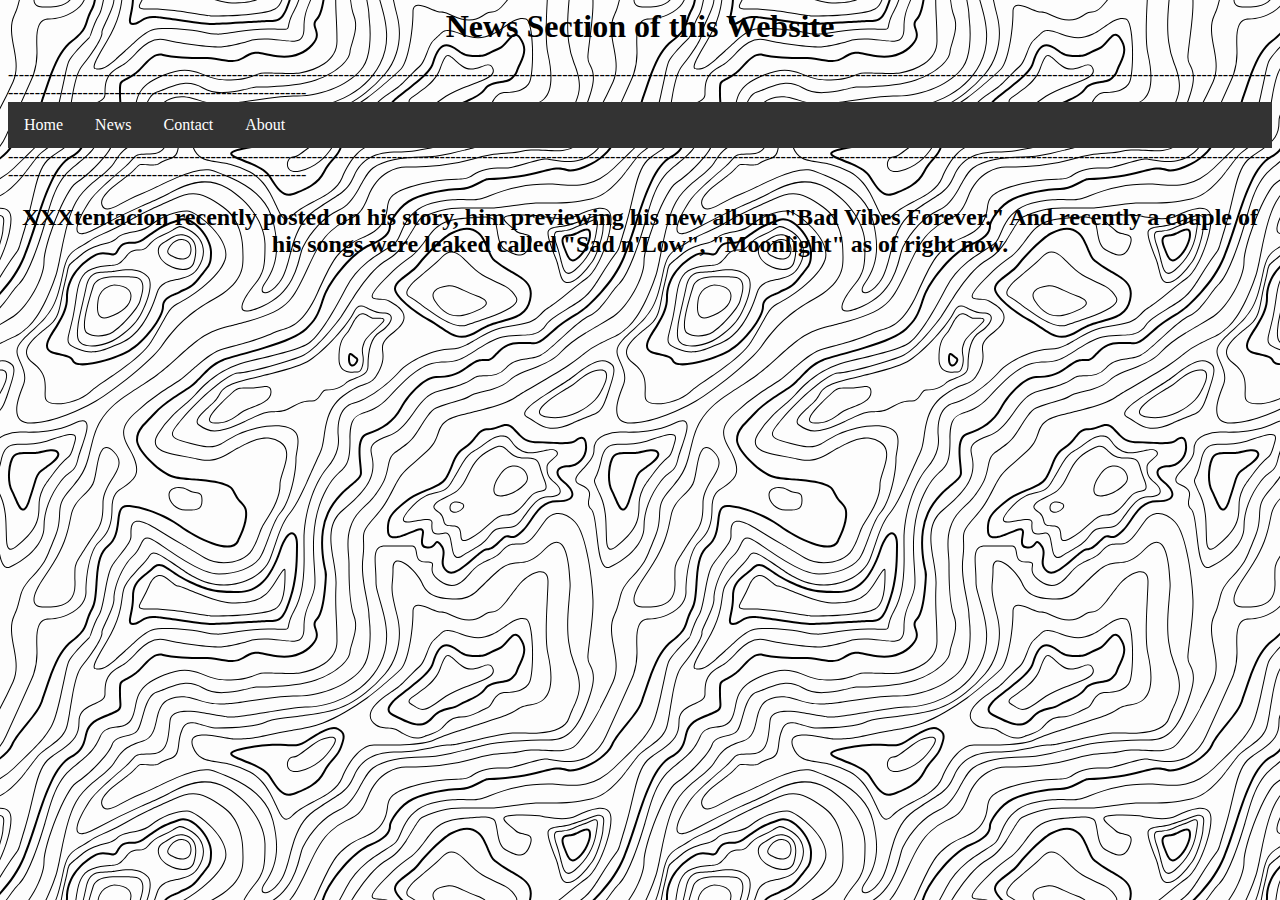
==== news.html @ 8e0815b3 "added new pages" ====
<html>
    <head>
        <link rel="stylesheet" type="text/css" href="css/style.css">  
    </head>

    <body>
        <h1 id="News">News Section of this Website</h1>
[base64]
       <ul>
        <li><a href="index.html">Home</a></li>
        <li><a href="news.html">News</a></li>
        <li><a href="contact.html">Contact</a></li>
        <li><a href="about.html">About</a></li>
       </ul>     
[base64]        

       <h2 id="News">XXXtentacion recently posted on his story, him previewing his new album "Bad Vibes Forever." 
         And recently a couple of his songs were leaked called "Sad n'Low", "Moonlight" as of right now.</h2>
        
       <iframe width="560" height="315" src="https://www.youtube.com/embed/Jd0RZsdVs58" frameborder="0" allow="autoplay; encrypted-media" allowfullscreen></iframe>
       <iframe width="560" height="315" src="https://www.youtube.com/embed/lLjXoG60GdY" frameborder="0" allow="autoplay; encrypted-media" allowfullscreen></iframe>
        
        
        
        
    </body>

</html>
---- css/style.css ----
ul {
    list-style-type: none;
    margin: 0;
    padding: 0;
    overflow: hidden;
    background-color: #333;
}

li {
    float: left;
}

li a {
    display: block;
    color: white;
    text-align: center;
    padding: 14px 16px;
    text-decoration: none;
}

li a:hover {
    background-color: #111;
}

body {
    background-color: #fdfdfd;
background-image: url("data:image/svg+xml,%3Csvg xmlns='http://www.w3.org/2000/svg' width='600' height='600' viewBox='0 0 600 600'%3E%3Cpath fill='%23000000' fill-opacity='1' d='M600 325.1v-1.17c-6.5 3.83-13.06 7.64-14.68 8.64-10.6 6.56-18.57 12.56-24.68 19.09-5.58 5.95-12.44 10.06-22.42 14.15-1.45.6-2.96 1.2-4.83 1.9l-4.75 1.82c-9.78 3.75-14.8 6.27-18.98 10.1-4.23 3.88-9.65 6.6-16.77 8.84-1.95.6-3.99 1.17-6.47 1.8l-6.14 1.53c-5.29 1.35-8.3 2.37-10.54 3.78-3.08 1.92-6.63 3.26-12.74 5.03a384.1 384.1 0 0 1-4.82 1.36c-2.04.58-3.6 1.04-5.17 1.52a110.03 110.03 0 0 0-11.2 4.05c-2.7 1.15-5.5 3.93-8.78 8.4a157.68 157.68 0 0 0-6.15 9.2c-5.75 9.07-7.58 11.74-10.24 14.51a50.97 50.97 0 0 1-4.6 4.22c-2.33 1.9-10.39 7.54-11.81 8.74a14.68 14.68 0 0 0-3.67 4.15c-1.24 2.3-1.9 4.57-2.78 8.87-2.17 10.61-3.52 14.81-8.2 22.1-4.07 6.33-6.8 9.88-9.83 12.99-.47.48-.95.96-1.5 1.48l-3.75 3.56c-1.67 1.6-3.18 3.12-4.86 4.9a42.44 42.44 0 0 0-9.89 16.94c-2.5 8.13-2.72 15.47-1.76 27.22.47 5.82.51 6.36.51 8.18 0 10.51.12 17.53.63 25.78.24 4.05.56 7.8.97 11.22h.9c-1.13-9.58-1.5-21.83-1.5-37 0-1.86-.04-2.4-.52-8.26-.94-11.63-.72-18.87 1.73-26.85a41.44 41.44 0 0 1 9.65-16.55c1.67-1.76 3.18-3.27 4.83-4.85.63-.6 3.13-2.96 3.75-3.57a71.6 71.6 0 0 0 1.52-1.5c3.09-3.16 5.86-6.76 9.96-13.15 4.77-7.42 6.15-11.71 8.34-22.44.86-4.21 1.5-6.4 2.68-8.6.68-1.25 1.79-2.48 3.43-3.86 1.38-1.15 9.43-6.8 11.8-8.72 1.71-1.4 3.26-2.81 4.7-4.3 2.72-2.85 4.56-5.54 10.36-14.67a156.9 156.9 0 0 1 6.1-9.15c3.2-4.33 5.9-7.01 8.37-8.07 3.5-1.5 7.06-2.77 11.1-4.02a233.84 233.84 0 0 1 7.6-2.2l2.38-.67c6.19-1.79 9.81-3.16 12.98-5.15 2.14-1.33 5.08-2.33 10.27-3.65l6.14-1.53c2.5-.63 4.55-1.2 6.52-1.82 7.24-2.27 12.79-5.06 17.15-9.05 4.05-3.72 9-6.2 18.66-9.9l4.75-1.82c1.87-.72 3.39-1.31 4.85-1.91 10.1-4.15 17.07-8.32 22.76-14.4 6.05-6.45 13.95-12.4 24.49-18.92 1.56-.96 7.82-4.6 14.15-8.33v-64.58c-4 8.15-8.52 14.85-12.7 17.9-2.51 1.82-5.38 4.02-9.04 6.92a1063.87 1063.87 0 0 0-6.23 4.98l-1.27 1.02a2309.25 2309.25 0 0 1-4.87 3.9c-7.55 6-12.9 10.05-17.61 13.19-3.1 2.06-3.86 2.78-8.06 7.13-5.84 6.07-11.72 8.62-29.15 10.95-11.3 1.5-20.04 4.91-30.75 11.07-1.65.94-7.27 4.27-6.97 4.1-2.7 1.58-4.69 2.69-6.64 3.66-5.63 2.8-10.47 4.17-15.71 4.17-17.13 0-41.44 11.51-51.63 22.83-12.05 13.4-31.42 27.7-45.25 31.16-7.4 1.85-11.85 7.05-14.04 14.69-1.26 4.4-1.58 8.28-1.58 13.82 0 .82.01.98.24 3.63.45 5.18.35 8.72-.77 13.26-1.53 6.2-4.89 12.6-10.59 19.43-13.87 16.65-22.88 46.58-22.88 71.68 0 2.39.02 4.26.06 8.75.12 10.8.1 15.8-.22 21.95-.56 11.18-2.09 20.73-5 29.3h-1.05c2.94-8.56 4.49-18.12 5.05-29.35.31-6.13.34-11.1.22-21.9-.04-4.48-.06-6.36-.06-8.75 0-25.32 9.07-55.47 23.12-72.32 5.6-6.72 8.88-12.99 10.38-19.03 1.09-4.4 1.18-7.85.74-12.93-.23-2.7-.24-2.86-.24-3.72 0-5.62.32-9.57 1.62-14.1 2.28-7.95 6.97-13.44 14.76-15.39 13.6-3.4 32.82-17.59 44.75-30.84C409 360.14 433.58 348.5 451 348.5c5.07 0 9.77-1.33 15.26-4.07 1.93-.96 3.9-2.05 6.58-3.62-.3.18 5.33-3.16 6.98-4.11 10.82-6.21 19.66-9.67 31.11-11.2 17.23-2.3 22.9-4.75 28.57-10.64 4.25-4.41 5.04-5.16 8.22-7.28 4.68-3.11 10.01-7.14 17.55-13.14a1113.33 1113.33 0 0 0 4.86-3.89l1.28-1.02a4668.54 4668.54 0 0 1 6.23-4.98c3.67-2.9 6.55-5.12 9.07-6.95 4.37-3.19 9.16-10.56 13.29-19.4v66.9zm0-116.23c-.62.01-1.27.06-1.95.13-6.13.63-13.83 3.45-21.83 7.45-3.64 1.82-8.46 2.67-14.17 2.71-4.7.04-9.72-.47-14.73-1.33-1.7-.3-3.26-.61-4.67-.93a31.55 31.55 0 0 0-3.55-.57 273.4 273.4 0 0 0-16.66-.88c-10.42-.16-17.2.74-17.97 2.73-.38.97.6 2.55 3.03 4.87 1.01.97 2.22 2.03 4.04 3.55a1746.07 1746.07 0 0 0 4.79 4.02c1.39 1.2 3.1 1.92 5.5 2.5.7.16.86.2 2.64.54 3.53.7 5.03 1.25 6.15 2.63 1.41 1.76 1.4 4.54-.15 8.88-2.44 6.83-5.72 10.05-10.19 10.33-3.63.23-7.6-1.29-14.52-5.06-4.53-2.47-6.82-7.3-8.32-15.26-.17-.87-.32-1.78-.5-2.86l-.43-2.76c-1.05-6.58-1.9-9.2-3.73-10.11-.81-.4-1.59-.74-2.36-1-2.27-.77-4.6-1.02-8.1-.92-2.29.07-14.7 1-13.77.93-20.55 1.37-28.8 5.05-37.09 14.99a133.07 133.07 0 0 0-4.25 5.44l-2.3 3.09-2.51 3.32c-4.1 5.36-7.06 8.48-10.39 11.12-.65.52-1.33 1.04-2.13 1.62l-4.11 2.94a106.8 106.8 0 0 0-5.16 3.99c-4.55 3.74-9.74 8.6-16.25 15.38-8.25 8.58-11.78 13.54-11.7 15.95.07 1.65 1.64 2.11 6.79 2.38 1.61.09 2.15.12 2.98.2 2.95.24 5.09.73 6.81 1.68 7.48 4.15 11.63 7.26 13.95 11.58 3.3 6.15.8 12.88-8.89 20.26-8.28 6.3-11.1 10.37-11.31 14.96-.06 1.17 0 1.93.26 4.43.69 6.47.25 10.65-2.8 17.42a44.23 44.23 0 0 1-4.16 7.53c-2.82 3.97-5.47 5.74-10.6 7.69-.43.16-3.34 1.23-4.27 1.59-1.8.68-3.38 1.36-5.01 2.14-4.18 2-8.4 4.6-13.1 8.24-8.44 6.51-13.23 14.56-15.98 25.06-1.1 4.2-1.55 6.81-2.8 15.21-1.26 8.6-2.17 12.64-4.08 16.55-2.1 4.28-11.93 26.59-12.97 28.88a382.7 382.7 0 0 1-6.37 13.41c-4.07 8.11-7.61 14.07-10.73 17.81-5.38 6.46-8.98 14.37-13.77 28.42a810.14 810.14 0 0 0-1.89 5.6c-1.8 5.35-2.96 8.6-4.26 11.85-6.13 15.32-25.43 26.31-46.46 26.31-11.2 0-20.58-2.74-31.02-8.55-5.6-3.13-4.55-2.42-22.26-14.54-14.33-9.8-17.7-10.73-20.47-6.9-.37.5-1.81 2.74-1.83 2.77a52.24 52.24 0 0 1-4.94 5.9c-.73.79-5.52 5.87-6.97 7.45-2.38 2.6-4.3 4.81-5.98 6.93a45.6 45.6 0 0 0-5.08 7.66c-1.29 2.57-1.9 5.25-2.66 10.6a997.6 997.6 0 0 1-.46 3.18h-1l.47-3.32c.77-5.45 1.4-8.2 2.75-10.9a46.54 46.54 0 0 1 5.2-7.84c1.7-2.14 3.63-4.38 6.03-6.98 1.45-1.59 6.24-6.68 6.96-7.46a51.58 51.58 0 0 0 4.84-5.78s1.47-2.26 1.86-2.8c3.25-4.5 7.08-3.44 21.84 6.67 17.67 12.08 16.62 11.38 22.19 14.48 10.3 5.73 19.5 8.43 30.53 8.43 20.65 0 39.57-10.77 45.54-25.69a219.7 219.7 0 0 0 4.24-11.8 6752.32 6752.32 0 0 0 1.88-5.6c4.83-14.16 8.47-22.14 13.96-28.73 3.05-3.66 6.56-9.57 10.6-17.61 1.97-3.93 4.04-8.31 6.35-13.38 1.03-2.28 10.88-24.61 12.98-28.91 1.85-3.79 2.75-7.76 4-16.25 1.24-8.44 1.7-11.07 2.81-15.32 2.8-10.7 7.71-18.94 16.33-25.6a73.18 73.18 0 0 1 13.29-8.35c1.66-.8 3.27-1.48 5.08-2.18.94-.36 3.86-1.43 4.28-1.59 4.95-1.88 7.44-3.55 10.14-7.33 1.35-1.9 2.68-4.3 4.06-7.37 2.97-6.58 3.39-10.59 2.72-16.9a27.13 27.13 0 0 1-.27-4.58c.22-4.94 3.21-9.24 11.7-15.7 9.33-7.11 11.66-13.34 8.62-19-2.2-4.09-6.25-7.12-13.55-11.17-1.57-.88-3.6-1.33-6.42-1.57-.8-.07-1.34-.1-2.95-.19-5.77-.3-7.63-.85-7.72-3.34-.1-2.81 3.5-7.87 11.97-16.69 6.53-6.8 11.75-11.69 16.33-15.45 1.79-1.47 3.42-2.72 5.2-4.03l4.12-2.94c.79-.58 1.46-1.08 2.1-1.59 3.26-2.6 6.16-5.65 10.21-10.94a383.2 383.2 0 0 0 2.5-3.32l2.31-3.09c1.8-2.39 3.04-4 4.29-5.48 8.47-10.17 16.98-13.96 37.27-15.3-.44.02 12-.9 14.32-.98 3.62-.1 6.05.16 8.46.98.8.27 1.62.62 2.47 1.04 2.27 1.14 3.17 3.87 4.27 10.85l.44 2.76c.17 1.07.33 1.97.5 2.83 1.44 7.69 3.62 12.29 7.8 14.57 6.76 3.68 10.6 5.15 13.99 4.94 4-.25 6.99-3.17 9.3-9.67 1.45-4.04 1.46-6.49.32-7.92-.9-1.12-2.28-1.62-5.57-2.27a55.8 55.8 0 0 1-2.67-.55c-2.54-.6-4.39-1.4-5.93-2.71a252.63 252.63 0 0 0-4.78-4.01 84.35 84.35 0 0 1-4.08-3.6c-2.73-2.6-3.86-4.43-3.28-5.95 1.02-2.64 7.82-3.54 18.93-3.37a230.56 230.56 0 0 1 16.73.88c2.76.39 3.2.49 3.68.6 1.4.3 2.95.62 4.62.91a82.9 82.9 0 0 0 14.56 1.32c5.56-.04 10.24-.86 13.73-2.6 8.1-4.05 15.89-6.9 22.17-7.56.7-.07 1.4-.11 2.05-.13v1zm0-100.94v1.5c-8.62 16.05-17.27 29.55-23.65 35.92-3.19 3.2-7.62 4.9-13.54 5.56-4.45.48-8.28.4-19.18-.2-9.91-.55-15.32-.44-20.52.78a84.05 84.05 0 0 1-15 2.11l-2.25.14c-12.49.75-19.37 1.78-32.72 5.74-4.5 1.33-9.27 2.49-14.3 3.48a246.27 246.27 0 0 1-32.6 3.97c-7.56.45-13.21.57-20.24.57-5.4 0-11.9 1.61-18 5.18-8.3 4.87-15.06 12.87-19.53 24.5a68.57 68.57 0 0 1-4.56 9.8c-3.6 6.2-6.92 8.99-13.38 12.18l-4.03 1.96a64.48 64.48 0 0 0-15.16 10.25c-8.2 7.33-13.72 16.63-22.54 35.6l-2.08 4.49c-7.3 15.7-11.5 23.3-17.35 29.87-7.7 8.66-20.25 14.42-40.31 20.08-4.37 1.23-19.04 5.08-19.24 5.13-6.92 1.87-11.68 3.34-15.63 4.92-10.55 4.22-18.71 10.52-36.38 26.52l-1.7 1.54c-8.58 7.76-13.41 11.9-18.81 15.88-3.95 2.9-8 5.67-12.97 8.91-2.06 1.34-10.3 6.6-12.33 7.94-11.52 7.5-18.53 13.04-24.62 20.08a62.01 62.01 0 0 0-6.44 8.85c-4.13 6.91-6.27 13.15-9.2 25.11l-1.54 6.26c-.6 2.45-1.15 4.54-1.72 6.58-2.97 10.7-6.9 17.36-14.78 26.91L69.6 491a148.51 148.51 0 0 0-4.19 5.3 23.9 23.9 0 0 0-3.44 6.28c-1.16 3.23-1.52 5.9-1.87 11.94-.58 10.05-1.42 15.04-4.63 22.67-1.57 3.72-5.66 14.02-6.41 15.8a73.46 73.46 0 0 1-3.57 7.4c-2.88 5.14-6.71 10.12-13.12 16.95-5.96 6.36-8.87 10.9-10.61 16a56.88 56.88 0 0 0-1.38 4.82l-.46 1.84h-1.03l.52-2.08c.52-2.09.92-3.49 1.4-4.9 1.8-5.25 4.78-9.9 10.84-16.36 6.35-6.78 10.13-11.7 12.97-16.77a72.5 72.5 0 0 0 3.52-7.29c.75-1.76 4.84-12.06 6.4-15.8 3.17-7.5 3.99-12.4 4.56-22.33.35-6.14.72-8.88 1.93-12.23a24.9 24.9 0 0 1 3.58-6.54c1.27-1.7 2.6-3.37 4.22-5.34l4.11-4.95c7.8-9.46 11.66-16 14.59-26.54.56-2.04 1.1-4.12 1.71-6.56l1.53-6.26c2.96-12.04 5.13-18.36 9.32-25.39 1.84-3.08 4-6.05 6.54-8.99 6.17-7.12 13.24-12.7 24.83-20.26 2.05-1.33 10.28-6.6 12.33-7.94 4.96-3.22 9-5.98 12.92-8.87 5.37-3.95 10.19-8.08 18.74-15.82l1.7-1.54c17.76-16.09 25.98-22.43 36.67-26.7 4-1.6 8.8-3.09 15.75-4.96.21-.06 14.87-3.9 19.22-5.13 19.9-5.61 32.32-11.31 39.85-19.78 5.76-6.48 9.93-14.02 17.18-29.64l2.09-4.5c8.87-19.07 14.44-28.46 22.77-35.9a65.48 65.48 0 0 1 15.38-10.4l4.04-1.97c6.3-3.1 9.47-5.77 12.96-11.77a67.6 67.6 0 0 0 4.48-9.67c4.56-11.84 11.47-20.02 19.97-25 6.25-3.66 12.93-5.32 18.5-5.32 7.01 0 12.65-.12 20.17-.57a245.3 245.3 0 0 0 32.47-3.96c5-.98 9.75-2.13 14.22-3.45 13.43-3.98 20.38-5.02 32.94-5.78l2.24-.14c5.76-.37 9.8-.9 14.85-2.09 5.31-1.25 10.79-1.35 22.6-.7 9.04.5 12.84.58 17.21.1 5.71-.62 9.94-2.26 12.95-5.26 6.44-6.45 15.3-20.37 24.35-36.72zm0 450.21c-1.28-4.6-2.2-10.55-3.33-20.25l-.24-2.04-.23-2.03c-1.82-15.7-3.07-21.98-5.55-24.47-2.46-2.46-3.04-5.03-2.52-8.64.1-.6.18-1.1.39-2.15.69-3.54.77-5.04.08-6.84-.91-2.38-3.31-4.41-7.79-6.26-5.08-2.09-6.52-4.84-4.89-8.44.66-1.45 1.79-3.02 3.52-5.01 1.04-1.2 5.48-5.96 5.08-5.53 6.15-6.7 8.98-11.34 8.98-16.48a15.2 15.2 0 0 1 6.5-12.89v1.26a14.17 14.17 0 0 0-5.5 11.63c0 5.47-2.93 10.29-9.24 17.16.38-.42-4.04 4.33-5.07 5.5-1.67 1.93-2.75 3.43-3.36 4.77-1.37 3.04-.23 5.22 4.36 7.1 4.71 1.95 7.32 4.16 8.34 6.83.78 2.04.7 3.67-.03 7.4-.2 1.03-.3 1.51-.38 2.09-.48 3.33.03 5.59 2.23 7.8 2.74 2.74 3.98 8.96 5.84 25.06l.24 2.03.23 2.04c.82 7.01 1.53 12.06 2.34 16.03v4.33zm0-62.16c-1.4-3.13-4.43-9.9-4.95-11.17-1.02-2.53-1.25-3.8-.91-5.18.2-.84 2.05-4.68 2.32-5.33a70.79 70.79 0 0 0 3.54-11.2v3.99a62.82 62.82 0 0 1-2.62 7.6c-.31.75-2.09 4.46-2.27 5.18-.28 1.12-.08 2.22.87 4.57.41 1.02 2.5 5.7 4.02 9.09v2.45zm0-85.09c-1.65 1.66-3.66 2.9-6.4 4.13-.25.1-13.97 5.47-20.4 8.43-9.35 4.32-16.7 5.9-23.03 5.25-5.08-.53-9.02-2.25-14.77-5.92l-3.2-2.07a77.4 77.4 0 0 0-5.44-3.27c-4.05-2.18-3.25-5.8 1.47-10.47 3.71-3.68 9.6-7.93 18.73-13.8l4.46-2.82c17.95-11.33 18.22-11.5 22.27-14.74 11.25-9 19.69-14.02 26.31-15.1v1.02c-6.37 1.1-14.62 6-25.69 14.86-4.1 3.28-4.34 3.44-22.36 14.8a652.4 652.4 0 0 0-4.45 2.83c-9.07 5.83-14.92 10.05-18.57 13.66-4.31 4.28-4.95 7.13-1.7 8.88 1.7.91 3.29 1.88 5.5 3.3l3.2 2.08c5.64 3.59 9.45 5.25 14.34 5.76 6.13.64 13.32-.9 22.52-5.15 6.46-2.98 20.18-8.35 20.4-8.44 3.04-1.37 5.1-2.71 6.81-4.69v1.47zm0-41.37v1c-6.56.26-12.11 3.13-19.71 9.08l-4.63 3.68a51.87 51.87 0 0 1-4.4 3.14c-.82.52-5.51 3.33-6.22 3.76-3.31 2-6.15 3.8-8.87 5.6a112.61 112.61 0 0 0-8.16 5.92c-4.61 3.72-7.4 6.9-7.97 9.35-.63 2.67 1.48 4.53 7.05 5.46 10.7 1.78 20.92-.05 30.45-4.65a61.96 61.96 0 0 0 17.1-12.2 41.8 41.8 0 0 0 5.36-7.42v1.92a38.94 38.94 0 0 1-4.64 6.19 62.95 62.95 0 0 1-17.39 12.41c-9.7 4.68-20.13 6.55-31.05 4.73-6.06-1-8.65-3.29-7.85-6.67.64-2.74 3.53-6.05 8.31-9.9 2.35-1.9 5.1-3.88 8.24-5.97 2.73-1.82 5.58-3.61 8.9-5.62.72-.44 5.4-3.24 6.22-3.75 1.26-.8 2.6-1.76 4.3-3.09.8-.62 3.9-3.1 4.63-3.67 7.77-6.1 13.49-9.04 20.33-9.3zm0-154.6v1c-1.75-.24-4.3.23-7.82 1.55-10.01 3.75-13.8 5.07-19.15 6.76-1.78.56-2.63.83-3.87 1.24-1.48.5-3.16.76-6.74 1.16a1550.34 1550.34 0 0 0-2.64.3c-7.8.94-11.28 2.47-11.28 6.07 0 4.45 2.89 13.18 7.96 25.81a57.34 57.34 0 0 1 2.33 7.6 258.32 258.32 0 0 1 .84 3.46c1.86 7.62 3.17 10.71 5.56 11.67 2.21.88 4.7.6 7.47-.72 3.48-1.69 7.22-4.94 11.2-9.47 1.52-1.7 2.97-3.49 4.59-5.57l3.16-4.1c2.59-3.23 6.07-12.21 8.39-20.23v3.45c-2.29 7.2-5.27 14.5-7.61 17.41-.44.55-2.67 3.46-3.15 4.09-1.63 2.1-3.1 3.9-4.62 5.62-4.08 4.61-7.9 7.94-11.53 9.7-2.99 1.44-5.77 1.75-8.28.74-2.84-1.13-4.2-4.34-6.15-12.35a2097.48 2097.48 0 0 1-.84-3.46c-.8-3.2-1.47-5.45-2.28-7.46-5.14-12.8-8.04-21.55-8.04-26.19 0-4.37 3.84-6.06 12.16-7.07a160.9 160.9 0 0 1 2.65-.3c3.5-.39 5.15-.64 6.53-1.1 1.26-.42 2.1-.7 3.88-1.26 5.34-1.68 9.11-3 19.1-6.74 3.53-1.32 6.22-1.84 8.18-1.61zM0 292c10.13-11.31 18.13-23.2 23.07-35.39 3.3-8.14 6.09-16.12 10.81-30.55l1.59-4.84c6.53-19.94 10.11-29.82 14.77-39.56 6.07-12.72 12.55-21.18 20.27-25.54 6.66-3.76 10.2-7.86 12.22-13.15a46.6 46.6 0 0 0 1.86-6.58c1.23-5.2 2.05-7.59 3.93-10.36 2.45-3.62 6.27-6.53 12.1-8.96 15.78-6.58 16.73-7.04 18.05-9.01.65-.98.83-2.15.74-4.51-.03-.73-.23-3.82-.24-4A93.8 93.8 0 0 1 119 94c0-10.04.18-11.37 2.37-13.15.52-.42 1.13-.8 2.07-1.3.27-.14 2.18-1.12 2.84-1.48a68.4 68.4 0 0 0 9.12-5.87c2.06-1.54 2.64-2.14 8.01-7.93 3.78-4.09 6.21-6.36 8.96-8.12 3.64-2.33 7.2-3.12 10.9-2.11 4.4 1.2 10.81 2 18.78 2.46 6.9.4 12.9.5 21.95.5 4.87 0 8.97.47 15.4 1.57 7.77 1.33 9.3 1.54 12.38 1.54 4.05 0 7.43-.88 10.68-2.95 5.06-3.22 8.11-4.67 11.2-5.2 3.62-.64 4.77-.46 16.55 2.06 17.26 3.7 30.85 1.36 41.06-9.7 5.1-5.53 5.48-8.9 3.48-14.8-.83-2.42-1.03-3.1-1.17-4.3-.29-2.52.5-4.71 2.71-6.93 2.65-2.65 4.72-9.17 6.22-18.29h2.03c-1.56 9.71-3.77 16.65-6.83 19.7-1.79 1.8-2.36 3.39-2.14 5.28.11 1 .3 1.63 1.07 3.9 2.22 6.53 1.76 10.66-3.9 16.8-10.77 11.66-25.07 14.13-42.95 10.3-11.42-2.45-12.55-2.62-15.78-2.06-2.77.48-5.62 1.84-10.47 4.92a20.93 20.93 0 0 1-11.76 3.27c-3.25 0-4.81-.22-12.73-1.57C212.74 59.46 208.73 59 204 59c-9.1 0-15.11-.1-22.07-.5-8.09-.47-14.62-1.29-19.2-2.54-5.62-1.53-10.17 1.38-17.85 9.66-5.5 5.94-6.08 6.53-8.28 8.18a70.38 70.38 0 0 1-9.38 6.03c-.68.37-2.58 1.35-2.84 1.49-.84.44-1.35.76-1.75 1.08C121.16 83.6 121 84.8 121 94c0 1.85.06 3.54.17 5.44 0 .17.2 3.28.24 4.03.1 2.75-.13 4.29-1.08 5.71-1.67 2.5-2.27 2.8-18.95 9.74-5.48 2.29-8.99 4.96-11.2 8.24-1.71 2.51-2.47 4.73-3.64 9.7-.83 3.5-1.21 4.92-1.94 6.83-2.18 5.73-6.05 10.19-13.1 14.18-7.3 4.12-13.55 12.28-19.46 24.66-4.6 9.64-8.17 19.46-14.67 39.32l-1.58 4.84c-4.75 14.47-7.54 22.48-10.86 30.69-5.28 13.01-13.95 25.65-24.93 37.6v-2.97zm0 78v-.5l1-.01c6.32 0 7.47 5.2 4.6 13.36a60.36 60.36 0 0 1-5.6 11.3v-1.92a57.76 57.76 0 0 0 4.65-9.72c2.69-7.6 1.71-12.02-3.65-12.02-.34 0-.67 0-1 .02v-46.59a340.96 340.96 0 0 0 13.71-8.34c13.66-9.46 29.79-37.6 29.79-53.59 0-18.1 21.57-72.64 32.23-79.42 12.71-8.09 32.24-27.96 35.8-37.75 1.93-5.3 5.5-7.27 14.42-9.37 6.15-1.44 8.64-2.42 10.67-4.79 1.5-1.74 2.72-4.79 4.33-10.3.23-.78 1.9-6.68 2.43-8.46 3.62-12.08 7.3-18.49 13.47-20.39 2.5-.76 3.03-.98 9.74-3.7 7.49-3.03 11.97-4.43 17.12-4.92 6.75-.65 13.13.75 19.55 4.67 5.43 3.32 12.19 4.72 20.17 4.56 6.03-.12 12.2-1.07 19.83-2.8 1.82-.4 7.38-1.74 8.26-1.94 2.69-.6 4.34-.89 5.48-.89 4.97 0 8.93-.05 14.2-.27 7.9-.32 15.56-.92 22.75-1.88 8.5-1.14 15.9-2.73 21.88-4.82 18.9-6.62 32.64-18.3 33.67-27.59.29-2.56.4-2.96 2.79-11.11 2.33-7.95 3.21-12.93 2.72-18.23-.2-2.24-.69-4.38-1.48-6.42-1.5-3.92-2.63-9.4-3.43-16.18h.9c.77 6.47 1.89 11.72 3.47 15.82a24.93 24.93 0 0 1 1.54 6.69c.5 5.46-.4 10.54-2.77 18.6-2.36 8.06-2.47 8.47-2.74 10.95-1.09 9.75-15.1 21.68-34.33 28.41-6.06 2.12-13.52 3.72-22.09 4.87-7.22.96-14.92 1.57-22.83 1.89-5.3.21-9.27.27-14.25.27-1.04 0-2.64.27-5.26.87-.87.2-6.43 1.53-8.26 1.94-7.68 1.73-13.92 2.7-20.03 2.82-8.15.17-15.1-1.27-20.71-4.7-6.23-3.81-12.4-5.16-18.93-4.54-5.04.48-9.44 1.86-16.84 4.86-6.75 2.74-7.29 2.95-9.82 3.73-5.73 1.76-9.28 7.96-12.81 19.72-.53 1.77-2.2 7.66-2.43 8.46-1.66 5.65-2.91 8.78-4.53 10.67-2.22 2.58-4.84 3.62-12.01 5.3-7.8 1.83-11.13 3.66-12.9 8.54-3.65 10.04-23.32 30.06-36.2 38.25C65.94 190 44.5 244.2 44.5 262c0 16.34-16.3 44.78-30.22 54.41-2.14 1.48-8.24 5.12-14.28 8.68v-1.16 46.09zm0-173.7v-1.11c7.42-3.82 14.55-10.23 21.84-18.98 3.8-4.56 14.21-18.78 15.79-20.55 1.8-2.04 4.06-3.96 7.42-6.45 1.08-.8 4.92-3.57 5.49-3.99 9.36-6.85 14-11.96 15.98-19.36.8-2.98 1.54-6.78 2.46-12.3.23-1.44 2-12.46 2.56-15.79 2.87-16.77 5.73-26.79 10.07-32.1C92.46 52.43 101.5 38.13 101.5 33c0-2.54.34-3.35 6.05-15.71.68-1.49 1.25-2.74 1.77-3.93 2.5-5.75 3.9-10.04 4.14-13.36h1c-.23 3.48-1.66 7.87-4.23 13.76-.52 1.2-1.09 2.45-1.78 3.95-5.54 12.01-5.95 12.99-5.95 15.29 0 5.47-9.09 19.84-20.11 33.31-4.2 5.12-7.03 15.06-9.86 31.64-.57 3.33-2.33 14.33-2.57 15.78-.92 5.56-1.67 9.38-2.48 12.4-2.05 7.68-6.82 12.93-16.35 19.91l-5.49 3.98c-3.3 2.45-5.51 4.34-7.27 6.31-1.53 1.73-11.94 15.93-15.76 20.53-7.52 9.02-14.88 15.6-22.61 19.46zm0 361.83v-4.33c.48 2.36 1 4.35 1.6 6.15 2 6.03 4.6 8.26 8.19 6.59C28.76 557.69 43.5 542.4 43.5 527c0-16.2 6.37-31.99 17.1-46.3 1.88-2.5 3.66-4.4 5.53-6 .73-.62 1.45-1.18 2.3-1.8l2-1.43c3.68-2.68 5.32-5.28 7.08-12.59.75-3.07 1.38-5.02 4.2-13.26l.63-1.88c3.24-9.58 4.56-14.97 4.17-18.65-.48-4.43-3.8-5.23-11.3-1.64a81.12 81.12 0 0 1-9.15 3.7c-13.89 4.67-26.96 5.8-42.66 5.42l-1.95-.05-1.45-.02a39.8 39.8 0 0 0-15.05 2.96A21.81 21.81 0 0 0 0 438.37v-1.26a23.55 23.55 0 0 1 4.55-2.57 40.77 40.77 0 0 1 16.92-3.02l1.95.05c15.6.38 28.57-.75 42.32-5.37a80.12 80.12 0 0 0 9.04-3.65c8.04-3.84 12.16-2.85 12.72 2.43.42 3.89-.92 9.34-4.21 19.08l-.64 1.88c-2.8 8.2-3.43 10.15-4.16 13.18-1.82 7.52-3.59 10.34-7.47 13.16l-2 1.43c-.84.6-1.54 1.15-2.25 1.75a35.45 35.45 0 0 0-5.37 5.84c-10.61 14.15-16.9 29.74-16.9 45.7 0 15.88-15 31.45-34.29 40.45-4.3 2.01-7.39-.66-9.56-7.18-.23-.68-.44-1.39-.65-2.13zm0-62.16v-2.45l1.46 3.27c2.1 4.8 3.46 10.33 4.26 16.77.66 5.3.84 9.3 1.04 18.5.2 9.32.5 12.75 1.63 15.05 1.28 2.6 3.67 2.35 8.29-1.5 17.14-14.3 21.82-22.9 21.82-38.62 0-7.17 1.1-12.39 3.7-17.68 2.27-4.67 3.65-6.62 13.4-19.62a69.8 69.8 0 0 1 7.6-8.79 44.76 44.76 0 0 1 3.54-3.06c.38-.3.64-.52.89-.74a10.47 10.47 0 0 0 2.63-3.32 35.78 35.78 0 0 0 2.26-5.94l.37-1.2.36-1.15c.29-.91.48-1.55.66-2.16.45-1.53.74-2.68.91-3.66.38-2.2.12-3.49-.85-4.15-2.35-1.61-9.28-.24-23.8 4.94-9.54 3.4-16.12 4.17-27.85 4.26-7.71.06-10.43.4-13.25 2.12-3.48 2.12-5.84 6.4-7.58 14.26-.5 2.2-.99 4.19-1.49 5.98v-3.98l.51-2.22c1.8-8.1 4.28-12.6 8.04-14.9 3.04-1.85 5.86-2.2 13.77-2.26 11.61-.09 18.1-.84 27.51-4.2 14.93-5.32 21.95-6.71 24.7-4.83 1.38.94 1.71 2.6 1.28 5.15a33.69 33.69 0 0 1-.94 3.78l-.66 2.17-.36 1.15-.37 1.2a36.64 36.64 0 0 1-2.33 6.1c-.8 1.53-1.61 2.52-2.86 3.61l-.92.77-1.02.83c-.9.74-1.65 1.4-2.47 2.18a68.84 68.84 0 0 0-7.48 8.66c-9.7 12.93-11.07 14.87-13.31 19.46-2.52 5.15-3.59 10.22-3.59 17.24 0 16.04-4.82 24.91-22.18 39.38-5.04 4.2-8.18 4.55-9.83 1.18-1.22-2.5-1.52-5.94-1.73-15.47-.2-9.16-.38-13.15-1.03-18.4-.79-6.34-2.12-11.8-4.19-16.49L0 495.98zM379.27 0h1.04l1.5 5.26c3.28 11.56 4.89 19.33 5.26 27.8.49 11.01-1.52 21.26-6.63 31.17-7.8 15.13-20.47 26.5-36.22 34.1-12.38 5.96-26.12 9.17-36.22 9.17-6.84 0-17.24 1.38-37.27 4.62l-2.27.37c-24.5 3.99-31.65 5-37.46 5-3.49 0-4.08-.08-19.54-2.8-3.56-.64-6.32-1.1-9-1.5-20.23-2.96-31-1.2-31.96 7.86-.1.85-.18 1.72-.29 2.81l-.27 2.73c-1.1 10.9-2.02 15.73-4.31 19.96-2.9 5.34-7.77 7.95-15.63 7.95-10.2 0-12.92.6-15.5 3.17.52-.51-5.03 5.85-8.16 8.7-2.75 2.5-14.32 12.55-15.77 13.83a341.27 341.27 0 0 0-6.54 5.92c-6.97 6.49-11.81 11.76-14.6 16.15-5.92 9.3-10.48 18.04-11.69 24.08-1.66 8.3 3.67 9.54 19.02 1.21a626.23 626.23 0 0 1 44.54-21.9c3.5-1.56 14.04-6.2 15.68-6.95 5.05-2.25 8.3-3.8 10.78-5.15l1.95-1.07 2.18-1.18c1.76-.94 3.38-1.76 5-2.55 18.1-8.72 34.48-10.46 50.33-1.2 22.89 13.34 38.28 37.02 38.28 56.44 0 19.12-.73 25.13-5.18 33.2a45.32 45.32 0 0 1-4.94 7.12c-6.47 7.77-11.81 16.2-12.76 21.27-1.2 6.34 4.69 7.03 20.17-.05 13.31-6.08 22.4-14.95 28.5-26.32a80.51 80.51 0 0 0 6.1-15.13c.9-2.98 3.17-11.65 3.41-12.48a29.02 29.02 0 0 1 1.75-4.83c7.47-14.93 21.09-30.5 36.25-37.24 7.61-3.38 13-9.65 19.4-20.79.84-1.48 4.26-7.64 5.14-9.17 3.52-6.1 6.22-9.7 9.37-11.98 10.15-7.4 28.7-11.1 50.29-11.1 7.52 0 16.54-1.24 27.51-3.58a420.1 420.1 0 0 0 14.96-3.52c-1.3.33 15.54-3.98 19.42-4.89 14.15-3.33 41.07-5.01 64.11-5.01 17.36 0 27.82-9.23 38.53-38.67 6.62-18.21 6.62-26.37 2.69-34.35l-1.18-2.37A13.36 13.36 0 0 1 587.5 58c0-4.03 0-4.01 2.5-24.56.46-3.73.8-6.74 1.12-9.64.9-8.45 1.38-15.2 1.38-20.8 0-.94-.02-1.94-.04-3h1c.03 1.06.04 2.06.04 3 0 5.65-.48 12.43-1.39 20.9-.3 2.91-.66 5.93-1.11 9.66-2.5 20.45-2.5 20.47-2.5 24.44 0 1.97.45 3.57 1.45 5.68.24.51 1.16 2.35 1.17 2.36 4.06 8.24 4.06 16.68-2.65 35.13-10.84 29.8-21.63 39.33-39.47 39.33-22.96 0-49.83 1.68-63.89 4.99-3.86.9-20.69 5.2-19.4 4.88a421.05 421.05 0 0 1-14.99 3.53c-11.04 2.35-20.11 3.6-27.72 3.6-21.4 0-39.76 3.67-49.7 10.9-3 2.19-5.64 5.7-9.1 11.68-.87 1.52-4.29 7.68-5.14 9.17-6.49 11.3-12 17.71-19.86 21.2-14.9 6.63-28.38 22.03-35.75 36.77a28.17 28.17 0 0 0-1.69 4.67c-.23.8-2.5 9.49-3.4 12.5a81.48 81.48 0 0 1-6.19 15.3c-6.2 11.56-15.44 20.58-28.96 26.76-16.1 7.36-23 6.55-21.58-1.04 1-5.29 6.4-13.83 12.99-21.73a44.33 44.33 0 0 0 4.82-6.96c4.35-7.88 5.06-13.77 5.06-32.72 0-19.04-15.19-42.4-37.72-55.55-15.57-9.08-31.62-7.38-49.45 1.21a132.9 132.9 0 0 0-7.14 3.71l-1.95 1.07a158.83 158.83 0 0 1-10.85 5.19c-1.65.74-12.18 5.38-15.69 6.95a625.25 625.25 0 0 0-44.46 21.86c-15.95 8.66-22.37 7.16-20.48-2.29 1.24-6.2 5.83-15.02 11.82-24.42 2.85-4.48 7.74-9.8 14.77-16.34 1.98-1.85 4.12-3.79 6.56-5.94 1.46-1.29 13.02-11.33 15.75-13.82 3.09-2.8 8.6-9.14 8.14-8.67 2.82-2.82 5.75-3.46 16.2-3.46 7.5 0 12.04-2.43 14.75-7.42 2.2-4.07 3.11-8.84 4.2-19.59l.26-2.73.3-2.81c.56-5.42 4.47-8.5 11.23-9.6 5.44-.88 12.51-.51 21.86.86 2.7.4 5.47.86 9.04 1.49 15.33 2.7 15.96 2.8 19.36 2.8 5.73 0 12.9-1.03 37.3-5l2.27-.36c20.1-3.26 30.52-4.64 37.43-4.64 9.95 0 23.54-3.18 35.78-9.08 15.57-7.5 28.09-18.73 35.78-33.65 5.02-9.75 7-19.82 6.51-30.67-.37-8.37-1.96-16.08-5.23-27.57L379.27 0zm13.68 0h1.02c.78 3.9 1.92 8.7 3.51 14.88 3.63 14.05 3.06 27.03-.75 38.77a61 61 0 0 1-11.35 20.68 138.36 138.36 0 0 1-19.32 18.77c-11.32 9.02-23.36 15.49-35.95 18.39a258.63 258.63 0 0 1-22.57 4.07c-3.17.44-6.36.85-10.3 1.32l-9.39 1.12c-11.53 1.41-17.45 2.55-21.64 4.46-9.28 4.21-28.35 6.04-49.21 6.04-1.37 0-2.8-.12-4.3-.35-2.62-.41-5-1.03-9.14-2.29-7.34-2.21-9.63-2.75-12.63-2.56-3.9.23-6.63 2.29-8.47 6.89-1.86 4.66-2.42 7.53-3.34 14.98-1.1 8.98-2.87 12.12-9.97 14.3a40.12 40.12 0 0 0-6.8 2.66c-.63.33-1.16.64-1.76 1.02l-1.34.86c-1.9 1.14-3.86 1.49-9.25 1.49-3.2 0-8.83-.55-9.51-.39-1.22.28-.75-.14-7.14 6.24-1.5 1.5-3.49 3.18-6.32 5.37-1.52 1.18-7.16 5.43-7.94 6.03-4.96 3.78-8.33 6.6-11.06 9.38-4.88 4.98-6.85 9.15-5.56 12.7 1.34 3.67 4.07 4.42 8.9 2.82a55.72 55.72 0 0 0 7.77-3.48c1.5-.77 7.78-4.13 9.37-4.96a116.8 116.8 0 0 1 12.31-5.68 162.2 162.2 0 0 0 11.04-4.84c2.04-.97 10.74-5.16 13-6.22 4.41-2.1 8.1-3.78 11.65-5.29 17.14-7.3 29.32-9.9 37.67-6.65l5.43 2.1c2.3.88 4.17 1.62 6.02 2.38a150.9 150.9 0 0 1 13.07 6c18.34 9.63 30.35 22.13 34.79 39.87 6.96 27.85 3.6 45.53-8.08 62.4-3.97 5.75-3.52 9.2.06 8.97 4.14-.28 10.21-4.95 15.11-12.52 3.1-4.8 5.1-10.45 8.05-21.53l1.69-6.35c.66-2.47 1.24-4.52 1.83-6.5 4.93-16.56 11-27.28 21.56-34.76 7.15-5.06 23.73-15.5 25.48-16.75 6.74-4.81 10.53-9.44 14.34-18 7.74-17.44 21.09-24.34 44.47-24.34 9.36 0 17.91-1.13 29.53-3.49a624.86 624.86 0 0 0 6.2-1.28c2.4-.5 4.07-.84 5.66-1.13 4.03-.74 7.04-1.1 9.61-1.1 4.44 0 9.39-1 31.39-5.99l2.95-.66c16.34-3.67 25.64-5.35 31.66-5.35 1.54 0 2.4.01 6.4.1 7.8.15 12.27.13 17.33-.2 16.41-1.06 26.73-5.36 29.8-14.56a87.1 87.1 0 0 1 3.55-8.83c-.15.31 2.29-4.96 2.9-6.38 5.38-12.3 5.57-21.92-1.44-39.44a86.4 86.4 0 0 1-5.26-20.72c-1.61-11.98-1.38-23.14.1-40.35l.2-2.12h1l-.2 2.2c-1.48 17.15-1.7 28.24-.11 40.14a85.4 85.4 0 0 0 5.2 20.47c7.1 17.78 6.91 27.67 1.43 40.22-.62 1.43-3.06 6.72-2.91 6.4a86.17 86.17 0 0 0-3.52 8.73c-3.23 9.72-13.9 14.15-30.68 15.24-5.1.33-9.58.35-17.42.2-3.98-.09-4.84-.1-6.37-.1-5.91 0-15.18 1.67-31.44 5.32l-2.95.67c-22.16 5.02-27.05 6.01-31.61 6.01-2.5 0-5.45.36-9.43 1.09-1.58.29-3.25.62-5.64 1.11a4894.21 4894.21 0 0 0-6.2 1.29c-11.68 2.37-20.3 3.51-29.73 3.51-23.02 0-36 6.71-43.53 23.66-3.9 8.8-7.82 13.58-14.7 18.5-1.78 1.27-18.36 11.7-25.48 16.75-10.34 7.32-16.3 17.87-21.19 34.23-.58 1.96-1.15 4-1.82 6.47l-1.69 6.35c-2.98 11.18-5 16.9-8.17 21.81-5.05 7.81-11.37 12.68-15.89 12.98-4.7.31-5.3-4.23-.94-10.53 11.52-16.64 14.82-34.03 7.92-61.6-4.35-17.42-16.16-29.72-34.27-39.22-4-2.1-8.2-4-12.99-5.97-1.84-.75-3.7-1.49-6-2.38l-5.43-2.08c-8.03-3.12-20.02-.58-36.92 6.63-3.52 1.5-7.21 3.19-11.61 5.27l-13 6.22c-4.71 2.22-8.16 3.75-11.11 4.88a115.87 115.87 0 0 0-12.21 5.63c-1.58.83-7.86 4.18-9.37 4.96a56.55 56.55 0 0 1-7.9 3.54c-5.3 1.75-8.62.85-10.17-3.43-1.46-4.02.66-8.5 5.8-13.74 2.75-2.82 6.16-5.66 11.15-9.48.79-.6 6.43-4.85 7.94-6.02a66.96 66.96 0 0 0 6.23-5.28c6.74-6.74 6.1-6.16 7.61-6.51.87-.2 6.69.36 9.74.36 5.22 0 7.03-.32 8.74-1.35l1.31-.84c.62-.4 1.18-.72 1.84-1.07a41.07 41.07 0 0 1 6.96-2.72c6.64-2.04 8.22-4.84 9.28-13.47.93-7.53 1.5-10.47 3.4-15.24 1.99-4.95 5.04-7.26 9.34-7.51 3.17-.2 5.5.35 12.97 2.6a63.54 63.54 0 0 0 9.02 2.26c1.45.22 2.83.34 4.14.34 20.71 0 39.7-1.82 48.8-5.96 4.32-1.96 10.29-3.1 21.93-4.53l9.4-1.12c3.92-.48 7.11-.88 10.27-1.32 8.16-1.14 15.4-2.43 22.49-4.06 12.42-2.86 24.33-9.26 35.55-18.2a137.4 137.4 0 0 0 19.18-18.64 60.02 60.02 0 0 0 11.15-20.32c3.76-11.57 4.32-24.36.75-38.23A284.86 284.86 0 0 1 392.95 0zM506.7 0h1.26c-.5.66-.9 1.18-1.17 1.51-3.95 4.96-6.9 7.92-9.82 9.57A10.02 10.02 0 0 1 492 12.5c-2.38 0-4.24.67-6.71 2.21l-2.65 1.71c-4.38 2.8-8.01 4.08-13.64 4.08-5.6 0-9.99-1.26-16.08-4.05a202.63 202.63 0 0 1-2.3-1.06l-2.18-.98c-1.6-.7-2.92-1.17-4.17-1.48a13.42 13.42 0 0 0-3.27-.43c-2.3 0-4.3-.68-11-3.37l-1.56-.62c-5-1.97-8.1-2.82-10.52-2.66-2.93.2-4.42 2.03-4.42 6.15 0 20.76-5.21 50.42-12.15 57.35-7.58 7.59-26.55 23.7-34.06 29.06-13.16 9.4-31.17 20.2-44.11 25.06a106.87 106.87 0 0 1-13.32 4.03c-3.28.78-6.6 1.43-11.25 2.24-.53.1-8.8 1.5-11.5 1.99-4.86.87-9.3 1.74-14 2.76-20.62 4.48-25.07 5.01-38.11 5.01-2.49 0-2.9-.07-14.05-2-2.42-.42-4.31-.73-6.15-1-8.11-1.19-13.83-1.36-17.64-.2-4.54 1.4-5.93 4.65-3.7 10.52 2.02 5.28 4.84 8.61 8.84 10.74 3.26 1.74 6.75 2.6 13.82 3.71 9.42 1.48 10.94 1.75 15.5 2.92a78.2 78.2 0 0 1 18.62 7.37c8.3 4.58 14.58 11.5 19.98 20.89 2.73 4.73 9.46 19.33 10.54 21.19 3.4 5.85 6.26 6.63 10.89 2 4.95-4.94 10.35-8.37 21.13-14.06.47-.25 2.06-1.1 2.12-1.12 7.98-4.21 11.92-6.51 15.87-9.54 5.11-3.9 8.66-8.1 10.77-13.11 8.52-20.24 20.75-33.31 32.46-33.31l5.5.03c10.53.08 17.35.02 24.9-.31 13.66-.62 23.78-2.09 29.39-4.67 5.85-2.7 13.42-5.49 24.18-9.02 3.46-1.14 6.29-2.05 12.7-4.1 7.7-2.45 11.08-3.54 15.17-4.9a1059.43 1059.43 0 0 1 11.33-3.72c3.67-1.2 5.96-2 8.03-2.78a59.88 59.88 0 0 0 6.66-2.94c1.87-.98 3.76-2.1 5.86-3.5 3.48-2.33 6.15-3.13 12.04-4.13l1.15-.2c5.71-1.01 9-2.3 12.76-5.63 7.82-6.96 8.58-23.18 3.84-44.52-1.7-7.67-2.1-19.28-1.57-35.47A837.22 837.22 0 0 1 546.76 0h1l-.15 3.06c-.32 6.42-.53 11.02-.68 15.62-.51 16.1-.12 27.65 1.56 35.21 4.82 21.68 4.04 38.2-4.16 45.48-3.91 3.48-7.37 4.84-13.24 5.87l-1.16.2c-5.76.99-8.32 1.75-11.65 3.98a63.73 63.73 0 0 1-5.96 3.56 60.86 60.86 0 0 1-6.77 2.99c-2.09.79-4.39 1.58-8.07 2.79a5398.31 5398.31 0 0 1-11.32 3.71c-4.1 1.37-7.48 2.46-15.18 4.92-6.42 2.04-9.24 2.95-12.7 4.08-10.73 3.53-18.27 6.3-24.07 8.98-5.76 2.66-15.97 4.14-29.77 4.77-7.56.33-14.4.39-24.95.31l-5.49-.03c-11.19 0-23.16 12.79-31.54 32.7-2.19 5.19-5.84 9.52-11.08 13.52-4.02 3.07-7.99 5.39-16.01 9.62l-2.12 1.12c-10.7 5.65-16.04 9.04-20.9 13.9-5.14 5.14-8.75 4.15-12.45-2.22-1.12-1.92-7.85-16.5-10.54-21.2-5.33-9.24-11.48-16.02-19.6-20.5a77.2 77.2 0 0 0-18.4-7.28c-4.5-1.17-6.02-1.43-15.4-2.9-7.17-1.12-10.74-2-14.13-3.81-4.22-2.25-7.2-5.77-9.3-11.27-2.43-6.39-.78-10.26 4.34-11.83 4-1.22 9.82-1.05 18.08.17 1.84.27 3.74.58 6.17 1 11.02 1.9 11.48 1.98 13.88 1.98 12.96 0 17.35-.52 37.9-4.99 4.71-1.02 9.16-1.9 14.03-2.77 2.71-.48 10.98-1.9 11.5-1.98 4.64-.81 7.95-1.46 11.2-2.23 4.55-1.07 8.76-2.34 13.2-4 12.83-4.81 30.79-15.59 43.88-24.94 7.47-5.33 26.4-21.4 33.94-28.94C407.3 61.98 412.5 32.49 412.5 12c0-4.61 1.86-6.9 5.35-7.15 2.63-.18 5.8.7 10.96 2.73l1.56.62c6.53 2.62 8.53 3.3 10.63 3.3 1.14 0 2.3.16 3.5.46 1.32.33 2.68.82 4.34 1.53a90.97 90.97 0 0 1 3.34 1.52l1.15.54c5.98 2.73 10.23 3.95 15.67 3.95 5.41 0 8.87-1.21 13.1-3.92.2-.13 2.1-1.38 2.66-1.72 2.62-1.63 4.64-2.36 7.24-2.36 1.47 0 2.94-.43 4.47-1.3 2.78-1.56 5.67-4.45 9.54-9.31l.7-.89zM324.54 600h-2.03c.49-2.96.91-6.2 1.28-9.66.44-4.1.76-8.25.98-12.21.08-1.39.14-2.65-.35-7.29-.47-1.94-.93-4.14-1.36-6.54-2.01-11.26-2.66-22.9-1.14-33.78a60.76 60.76 0 0 1 5.18-17.95 70.78 70.78 0 0 1 12.6-18.22c3.38-3.6 5.53-5.5 11.83-10.79 4.5-3.78 6.35-5.56 7.52-7.5.64-1.07.95-2.06.95-3.06 0-1.75 0-1.74-.75-9.23-.36-3.7-.57-6.3-.68-8.96-.5-12.1 1.62-19.6 8.11-21.76 15.9-5.3 25.89-12.1 33.45-25.54C409.6 390.65 425.85 376 436 376c12.36 0 20-1.96 29.41-8.8 6.76-4.92 9.5-6.6 12.47-7.46 2.22-.64 3.8-.74 9.12-.74 1.86 0 3.53-.83 5.57-2.62 1.08-.96 5.11-5.12 5.6-5.6 6.04-5.85 11.98-8.78 20.83-8.78 2.45 0 4.54.04 7.32.12 7.51.23 8.87.17 11.27-.7 3.03-1.1 5.53-3.03 14.75-11.17 8-7.06 10.72-8.92 22.87-16.47 1.44-.9 2.59-1.63 3.69-2.37a69.45 69.45 0 0 0 9.46-7.5c4.12-3.88 8.02-7.85 11.64-11.9v2.98a201.58 201.58 0 0 1-10.27 10.38c-3.18 3-6.2 5.35-9.72 7.7-1.12.76-2.28 1.5-3.75 2.4-12.05 7.5-14.71 9.32-22.6 16.28-9.46 8.35-12.01 10.32-15.39 11.55-2.74 1-4.19 1.06-12.01.82-2.76-.08-4.83-.12-7.26-.12-8.27 0-13.75 2.7-19.43 8.22-.44.43-4.52 4.64-5.68 5.66-2.37 2.09-4.46 3.12-6.89 3.12-5.1 0-6.6.1-8.56.66-2.67.78-5.29 2.37-11.85 7.15-9.8 7.13-17.85 9.19-30.59 9.19-9.22 0-24.96 14.2-34.13 30.49-7.84 13.94-18.24 21.02-34.55 26.46-5.31 1.77-7.21 8.51-6.75 19.78.1 2.6.31 5.19.68 8.84.75 7.62.75 7.58.75 9.43 0 1.38-.42 2.73-1.24 4.09-1.33 2.2-3.26 4.07-7.94 8-6.25 5.24-8.36 7.12-11.67 10.63a68.8 68.8 0 0 0-12.25 17.71 58.8 58.8 0 0 0-5 17.36c-1.49 10.66-.85 22.09 1.13 33.15.43 2.37.88 4.53 1.33 6.44.16.66.3 1.25.6 4.06a249.3 249.3 0 0 1-1.17 16.12c-.37 3.37-.78 6.53-1.25 9.44zm-13.4 0h-1.05l.12-.28c3.07-7.16 4.29-11.83 4.29-18.72 0-3.57-.07-4.93-.76-15.65-.77-12.04-1-19.64-.55-28.3.58-11.5 2.4-22.1 5.81-32.16 1.3-3.8 2.8-7.5 4.55-11.1 3.46-7.14 6.83-12.39 10.42-16.6a59.02 59.02 0 0 1 4.35-4.56c.43-.4 3-2.8 3.67-3.45 5.72-5.6 7.51-11.52 7.51-29.18 0-18.84 2.9-23.77 15.82-28.24 1.09-.37 1.92-.67 2.77-.98a51.3 51.3 0 0 0 6.1-2.7c4.95-2.6 9.64-6.22 14.44-11.42 25.5-27.63 37.15-35.16 56.37-35.16 8.28 0 14.54-1.95 22-6.3 1.78-1.03 13.82-8.82 18.16-11.27 2.83-1.59 5.66-3.03 8.63-4.39 7.92-3.6 13.97-4.45 26.6-4.8 7.53-.2 10.7-.49 14.26-1.58 4.55-1.4 8.06-4 10.93-8.43 2.2-3.41 6.85-7.08 14.66-12.06 1.61-1.03 3.27-2.05 5.65-3.5 9.53-5.85 11.56-7.13 14.81-9.57 5.34-4 9.3-8.37 13.68-14.77a204.2 204.2 0 0 0 5.62-8.75v1.9c-1.97 3.17-3.4 5.38-4.8 7.42-4.42 6.48-8.46 10.92-13.9 15-3.29 2.46-5.32 3.75-14.89 9.61a375.06 375.06 0 0 0-5.63 3.5c-7.7 4.9-12.26 8.52-14.36 11.76-3 4.63-6.7 7.39-11.48 8.85-3.68 1.12-6.9 1.42-14.53 1.63-12.5.34-18.44 1.18-26.2 4.7a111.08 111.08 0 0 0-8.56 4.35c-4.3 2.43-16.34 10.22-18.15 11.27-7.6 4.43-14.03 6.43-22.5 6.43-18.87 0-30.3 7.4-55.63 34.84-4.88 5.28-9.67 8.97-14.7 11.62-2 1.05-4 1.92-6.23 2.75-.86.32-1.7.62-5.37 1.87-5.08 1.76-7.44 3.25-9.28 6.37-2.23 3.78-3.29 9.94-3.29 20.05 0 17.9-1.87 24.07-7.8 29.89-.69.67-3.27 3.06-3.69 3.46a58.04 58.04 0 0 0-4.28 4.49c-3.53 4.14-6.86 9.32-10.28 16.38a95.19 95.19 0 0 0-4.5 10.99c-3.38 9.97-5.18 20.48-5.76 31.9-.44 8.6-.22 16.17.55 28.17.69 10.76.76 12.12.76 15.72 0 6.35-1.02 10.87-4.35 19zm25.08 0h-1c-.04-4.73.06-9.39.28-15.02.26-6.41-.4-11.79-2.53-24.37l-.31-1.86c-2.12-12.55-2.76-19.35-1.97-26.47 1.03-9.25 4.75-16.68 12-22.67 22.04-18.2 29.81-30.18 29.81-44.61 0-2.6-.3-4.81-.98-8.17-.97-4.79-1.1-5.68-.97-7.57.2-2.56 1.27-4.7 3.56-6.72 2.67-2.35 7.05-4.6 13.72-7.01 9.72-3.5 15.52-9.18 24.3-21.57l1.78-2.5c4.48-6.33 7.1-9.63 10.43-12.78 4.31-4.07 8.98-6.77 14.54-8.17 13.3-3.32 20.37-5.47 25.34-7.64a49.5 49.5 0 0 0 5.28-2.7c1.1-.65 1.75-1.04 4.24-2.6 2.7-1.68 5.22-2.08 11.38-2.28 5.44-.18 7.9-.43 10.97-1.41a21.47 21.47 0 0 0 9.54-6.22c4.87-5.3 10.03-7.61 17.79-8.9 1.07-.18 1.88-.3 3.86-.58 6.9-.97 9.94-1.69 13.48-3.62 4.5-2.45 6.79-4.44 23.46-19.68l3.14-2.85c9.65-8.71 16.12-13.83 21.42-16.48 4.25-2.12 7.6-4.69 11.22-8.6v1.45c-3.42 3.57-6.69 6-10.78 8.05-5.18 2.59-11.61 7.67-21.2 16.32l-3.12 2.85c-16.8 15.35-19.05 17.3-23.66 19.82-3.68 2-6.8 2.75-13.82 3.73-1.97.28-2.78.4-3.84.57-7.56 1.26-12.52 3.48-17.21 8.6a22.47 22.47 0 0 1-9.97 6.5c-3.2 1-5.72 1.27-11.25 1.45-5.98.2-8.39.57-10.89 2.13a144 144 0 0 1-4.25 2.61 50.48 50.48 0 0 1-5.39 2.75c-5.04 2.2-12.15 4.37-25.5 7.7-9.74 2.44-15.26 7.65-24.4 20.56l-1.77 2.5c-8.9 12.54-14.82 18.34-24.78 21.93-6.57 2.36-10.85 4.57-13.4 6.82-2.1 1.86-3.05 3.74-3.22 6.04-.13 1.76 0 2.63.95 7.3.7 3.42 1 5.7 1 8.37 0 14.79-7.93 27-30.18 45.39-7.03 5.8-10.64 13-11.64 22-.78 7-.14 13.73 1.96 26.2l.32 1.85c2.15 12.65 2.8 18.07 2.54 24.58-.22 5.57-.32 10.2-.28 14.98zM95.9 600h-2.04c.68-3.82 1.14-8.8 1.61-15.98.2-3.11.27-4.06.39-5.6 1.3-17.54 4.04-27.14 11.5-33.2 4.65-3.77 7.22-8.92 8.67-16 .51-2.52.7-3.87 1.33-9.17.66-5.5 1.16-8.06 2.24-10.36 1.45-3.09 3.82-4.69 7.39-4.69 14.28 0 38.48 9.12 53.6 20.2 8.66 6.35 21.26 13.32 31.74 17.11 13.03 4.71 21.89 4.41 24.75-1.73 1.7-3.64 1.92-4.11 2.65-5.77 2.93-6.67 4.69-12.2 5.25-17.5.23-2.17.24-4.23.02-6.2-.32-2.75-1.42-4.55-4.08-7.35l-1.32-1.37a30.59 30.59 0 0 1-2.41-2.79 30.37 30.37 0 0 1-2.5-4.07l-1.13-2.14c-1.62-3.1-2.68-4.6-4.12-5.56-5.26-3.5-14.8-5.5-28.55-6.83a272.42 272.42 0 0 0-9.04-.71l-2.18-.17c-9.57-.73-15.12-1.56-19.06-3.2C156.57 471.07 136 450.5 136 440c0-5.34 1.74-9.53 5.47-14.13 1.98-2.44 11.12-11.71 12.79-13.54 4.52-4.97 10.16-9.54 17.68-14.66 2.8-1.9 14.78-9.6 17.49-11.49a50.54 50.54 0 0 0 6.34-5.43c1.53-1.5 6.96-7.13 7.12-7.3 7.18-7.3 12.7-11.56 19.74-14.38 3.36-1.34 8.13-2.79 17.45-5.38a9577.18 9577.18 0 0 1 11.78-3.28 602.6 602.6 0 0 0 12.67-3.7c20.4-6.24 34-12.08 40.79-18.44 8.74-8.2 11.78-13.84 15.73-26.02 2.02-6.22 3.09-9.04 5.07-12.72 9.54-17.71 28.71-39.37 43.5-45.45C383.77 238.25 389 232.34 389 226c0-2.89 2.73-8.4 6.83-13.73 4.76-6.2 10.65-11.36 16.75-14.18 12.5-5.77 33.5-10.09 47.42-10.09 5.32 0 9.83-1.5 16.42-4.89 9.2-4.71 10.1-5.11 13.58-5.11 10.42 0 32.06-2.55 45.76-5.97l3.88-.98 3.47-.89c2.6-.66 4.33-1.08 5.93-1.43 3.9-.86 6.76-1.23 9.58-1.17 2.74.06 5.47.52 8.67 1.48 4.56 1.37 13.71-.9 22.87-5.68a68.07 68.07 0 0 0 9.84-6.2v2.4c-11.09 8.14-25.76 13.66-33.29 11.4a29.72 29.72 0 0 0-8.13-1.4c-2.63-.05-5.36.3-9.11 1.12a238 238 0 0 0-9.33 2.3l-3.9.99C522.38 177.43 500.58 180 490 180c-2.99 0-3.91.4-12.67 4.89-6.85 3.51-11.61 5.11-17.33 5.11-13.65 0-34.35 4.26-46.58 9.9-5.78 2.67-11.42 7.62-16 13.58-3.85 5.02-6.42 10.2-6.42 12.52 0 7.27-5.8 13.82-20.62 19.92-14.27 5.88-33.16 27.21-42.5 44.55-1.9 3.55-2.95 6.28-4.93 12.4-4.05 12.47-7.23 18.39-16.27 26.86-7.08 6.64-20.87 12.57-41.57 18.89a604.52 604.52 0 0 1-12.7 3.71 1495.1 1495.1 0 0 1-11.8 3.28c-9.24 2.58-13.97 4.01-17.24 5.32-6.73 2.69-12.05 6.8-19.05 13.92-.15.15-5.6 5.8-7.15 7.32a52.4 52.4 0 0 1-6.6 5.65c-2.74 1.92-14.75 9.63-17.5 11.5-7.4 5.04-12.94 9.52-17.33 14.35-1.72 1.9-10.8 11.11-12.71 13.46-3.47 4.26-5.03 8.03-5.03 12.87 0 9.5 20 29.5 33.38 35.08 3.67 1.53 9.1 2.34 18.45 3.05a586.23 586.23 0 0 0 4.34.32c3.24.23 5.07.37 6.93.55 14.08 1.37 23.82 3.4 29.45 7.17 1.82 1.2 3.02 2.91 4.8 6.29l1.11 2.13a28.55 28.55 0 0 0 2.34 3.81c.62.83 1.3 1.6 2.26 2.61.23.24 1.1 1.16 1.32 1.37 2.93 3.09 4.24 5.23 4.61 8.5.24 2.12.23 4.33-.01 6.64-.59 5.55-2.4 11.25-5.41 18.1-.74 1.67-.96 2.15-2.66 5.8-3.49 7.47-13.33 7.8-27.25 2.77-10.67-3.86-23.43-10.92-32.25-17.38C164.62 515.96 140.82 507 127 507c-5 0-6.4 3.02-7.64 13.29a99.03 99.03 0 0 1-1.36 9.33c-1.53 7.5-4.3 13.04-9.37 17.16-6.87 5.58-9.5 14.78-10.77 31.8-.11 1.52-.18 2.47-.38 5.57-.46 7.01-.91 11.99-1.57 15.85zm8.05 0h-1.02c.29-1.41.58-2.94.9-4.59l1.05-5.62c2.5-13.3 4.2-19.92 6.68-24.05 1.7-2.84 3.68-5.5 8.05-11.03 8.21-10.36 10.88-14.55 10.88-18.71l-.02-1.69c-.02-1.78-.02-2.7.02-3.77.21-5.05 1.47-8.2 4.64-9.4 3.92-1.5 10.39.44 20.12 6.43 9.56 5.88 17.53 10.7 25.91 15.66 1.31.78 14.27 8.41 17.67 10.45a714.21 714.21 0 0 1 6.42 3.9c13.82 8.5 38.94 5.05 46.3-7.83 3.6-6.28 4.54-8.52 7.78-17.32a82.3 82.3 0 0 1 1.18-3.07 42.27 42.27 0 0 1 4.06-7.64c9.33-13.98 14.92-26.1 14.92-36.72 0-3.66.75-6.62 3.36-14.85.52-1.64.83-2.66 1.15-3.73 3.64-12.23 3.04-19.12-4.29-24a23.1 23.1 0 0 0-9.98-3.78c-7.2-.93-14.49 1.17-23.91 5.88-1.55.78-6.64 3.44-7.6 3.93a62.6 62.6 0 0 0-4.14 2.3l-4.4 2.66c-11.62 6.92-20.4 9.18-32.81 6.08-3.32-.84-6.24-1.4-13.1-2.64-13.25-2.39-18.7-3.75-23.33-6.46-6.23-3.67-7.46-9.02-2.88-16.65A93.1 93.1 0 0 1 172 415.42a157 157 0 0 1 8.32-7.66c-.07.05 6.16-5.3 7.82-6.77a85.12 85.12 0 0 0 6.5-6.33c7.7-8.46 12.78-13.36 20.08-18.57 9.94-7.1 21.4-12.36 35.18-15.58 37.03-8.64 51-12.7 58.83-17.93 8.6-5.73 21.3-24.77 36.84-54.81 5.22-10.1 12.27-18.4 21.13-25.71 5.13-4.24 9.56-7.25 17.55-12.23 7.42-4.62 9.62-6.14 11.38-8.16a21.15 21.15 0 0 0 2.95-4.87c.61-1.3 2.87-6.47 3-6.77 1.36-3 2.56-5.4 3.95-7.73 6.53-10.97 16.03-18 31.4-20.8 12.73-2.3 19.85-2.7 29.68-2.3 3.25.13 4.13.16 5.6.14 5.15-.07 9.71-1.04 16.61-3.8 20.74-8.3 38.75-12.04 59.19-12.04 3.05 0 6.03.15 10.48.48l2.09.16c12.45.96 18.08.96 25.34-.63a49.65 49.65 0 0 0 14.09-5.45v1.15a50.52 50.52 0 0 1-13.88 5.28c-7.38 1.61-13.08 1.61-25.63.65l-2.08-.16c-4.43-.33-7.39-.48-10.41-.48-20.3 0-38.2 3.72-58.81 11.96-7.01 2.8-11.7 3.8-16.97 3.88-1.5.02-2.39-.01-5.66-.14-9.76-.4-16.8-.01-29.47 2.3-15.06 2.73-24.32 9.58-30.71 20.31a72.8 72.8 0 0 0-3.9 7.63c-.12.28-2.39 5.47-3.01 6.79a22 22 0 0 1-3.1 5.1c-1.86 2.13-4.07 3.66-11.6 8.35-7.95 4.96-12.35 7.95-17.44 12.15-8.76 7.23-15.73 15.43-20.89 25.4-15.61 30.2-28.36 49.32-37.16 55.19-7.98 5.32-21.97 9.39-59.17 18.07-13.65 3.18-24.98 8.39-34.82 15.42-7.22 5.16-12.27 10.01-19.92 18.43a86.07 86.07 0 0 1-6.57 6.4c-1.67 1.48-7.91 6.83-7.84 6.77-3.27 2.84-5.8 5.16-8.26 7.62a92.1 92.1 0 0 0-14.27 18.13c-4.3 7.16-3.22 11.89 2.53 15.26 4.47 2.63 9.88 3.99 23.24 6.39a185.7 185.7 0 0 1 12.92 2.6c12.11 3.03 20.64.84 32.06-5.96l4.4-2.65c1.66-1 2.96-1.73 4.2-2.35.95-.48 6.04-3.14 7.6-3.92 9.59-4.8 17.04-6.94 24.49-5.98a24.1 24.1 0 0 1 10.4 3.93c7.82 5.21 8.45 12.52 4.7 25.13-.32 1.07-.64 2.1-1.16 3.74-2.57 8.12-3.31 11.04-3.31 14.55 0 10.88-5.66 23.14-15.08 37.28a41.28 41.28 0 0 0-3.97 7.46c-.37.9-.73 1.82-1.18 3.04-3.25 8.85-4.21 11.13-7.84 17.47-7.67 13.42-33.43 16.95-47.7 8.18a578.4 578.4 0 0 0-6.4-3.89c-3.4-2.04-16.36-9.67-17.67-10.45-8.38-4.97-16.36-9.78-25.92-15.66-9.5-5.85-15.7-7.7-19.24-6.36-2.68 1.02-3.8 3.82-4 8.51a61.12 61.12 0 0 0-.02 3.72l.02 1.7c0 4.5-2.69 8.73-11.52 19.87-3.92 4.95-5.87 7.59-7.55 10.39-2.39 3.97-4.08 10.56-6.56 23.72l-1.05 5.62-.86 4.4zm10.5 0h-1c.03-.34.04-.68.04-1 0-12.39 8.48-33.57 19.16-43.37a26.18 26.18 0 0 0 3.67-4.17 35.8 35.8 0 0 0 2.88-4.9c.36-.72 1.75-3.66 2.1-4.36 3.22-6.29 6.84-6.54 16.97.39 1.34.9 6.07 4.16 6.4 4.38 2.62 1.8 4.67 3.2 6.7 4.56 5.03 3.39 9.37 6.2 13.51 8.7 14.33 8.67 25.49 13.27 34.11 13.27 16.86 0 32.71-5.95 39.6-14.8 1.59-2.04 3.2-5.17 5.06-9.63.8-1.92 1.64-4.06 2.67-6.8l2.74-7.33c4.66-12.44 7.76-19.06 11.56-23.27 7.9-8.79 14.87-36 14.87-52.67 0-1.9.17-3.11 1.02-8.27.37-2.2.58-3.6.74-5.07.63-5.51.21-9.46-1.68-12.39-4.6-7.1-19.7-9.23-38.46-4.78a100.57 100.57 0 0 0-18.94 6.3c-5.17 2.37-17.11 9.74-16.5 9.4-6.72 3.64-12.97 4.15-24.8 1.3-29.55-7.14-30.43-8.62-15.26-26.81 17.44-20.93 47.12-46.18 56.38-46.18 9.92 0 53.84-11.98 65.78-17.95 9.46-4.73 24.32-21.18 36.82-37.85.71-.95 13.5-21.6 19.2-29.6 9.35-13.13 18.22-22.55 26.95-27.53 7.29-4.17 13.16-10.28 18.8-18.73 1.93-2.9 10.52-17.65 12.73-20.41 1.54-1.93 3-3.21 4.52-3.89 14.07-6.25 24.22-9.04 39.2-9.04h29c4.05 0 7.36-.4 22.93-2.5l4.3-.57c9.92-1.3 16.57-1.93 21.77-1.93 1.66 0 2.95.01 6.03.04 18.61.19 28.55-.48 44.86-4.03 3.1-.67 6.13-1.78 9.11-3.31v1.12a37.96 37.96 0 0 1-8.9 3.17c-16.4 3.56-26.4 4.24-45.08 4.05-3.08-.03-4.36-.04-6.02-.04-5.15 0-11.76.63-21.64 1.92l-4.3.58c-15.64 2.11-18.94 2.5-23.06 2.5h-29c-14.81 0-24.84 2.75-38.8 8.96-1.34.6-2.69 1.78-4.14 3.6-2.16 2.68-10.72 17.39-12.68 20.33-5.72 8.57-11.7 14.8-19.13 19.04-8.57 4.9-17.36 14.23-26.63 27.24-5.68 7.97-18.47 28.64-19.22 29.63-12.6 16.8-27.52 33.32-37.18 38.15-12.06 6.03-56.14 18.05-66.22 18.05-8.82 0-38.39 25.15-55.62 45.82-14.6 17.52-14.19 18.21 14.74 25.2 11.6 2.8 17.6 2.3 24.09-1.2-.67.35 11.31-7.03 16.56-9.44 5.41-2.48 11.6-4.59 19.11-6.37 19.13-4.53 34.65-2.35 39.54 5.22 2.05 3.17 2.48 7.32 1.84 13.04a96.34 96.34 0 0 1-.75 5.13c-.84 5.08-1.01 6.29-1.01 8.1 0 16.9-7.03 44.33-15.13 53.33-3.68 4.09-6.76 10.65-11.37 22.96-.35.93-2.2 5.94-2.73 7.33-1.04 2.76-1.88 4.9-2.68 6.84-1.9 4.53-3.55 7.73-5.2 9.85-7.1 9.13-23.25 15.19-40.39 15.19-8.86 0-20.15-4.65-34.63-13.42-4.15-2.51-8.5-5.32-13.55-8.72a861.54 861.54 0 0 1-6.71-4.56l-6.4-4.39c-9.68-6.63-12.61-6.42-15.5-.75-.35.68-1.74 3.62-2.1 4.35a36.77 36.77 0 0 1-2.96 5.03c-1.12 1.57-2.37 3-3.81 4.33-10.47 9.6-18.84 30.51-18.84 42.63l-.03 1zm-29.65 0h-1.1c1.17-2.52 1.79-5.2 1.79-8 0-20 4.83-42.04 12.15-49.35 5.17-5.18 7.77-8.38 9.9-12.74 2.64-5.41 3.95-12 3.95-20.91 0-6.82 1.14-11.59 3.37-15.07 1.74-2.7 3.6-4.21 8.91-7.52a31.64 31.64 0 0 0 3.9-2.79c4.61-3.96 6.58-6.2 7.72-9.41 1.43-4.02.93-9.04-1.86-16.02a68.98 68.98 0 0 0-3.99-8.07l-.93-1.7a75.47 75.47 0 0 1-2.64-5c-5.16-10.71-3.77-18.9 7.68-29.78a204 204 0 0 1 26.81-21.55c3.96-2.69 16.8-10.8 19.24-12.5 1.99-1.4 4.33-3.3 7.77-6.3-.02 0 7.23-6.39 9.47-8.3 4.97-4.26 9.09-7.5 13.05-10.15 4.72-3.15 8.97-5.28 12.87-6.32 12.78-3.41 15.6-4.18 21.77-5.97 12.55-3.64 21.96-6.9 28.14-10a45.47 45.47 0 0 1 7.47-2.79c8.66-2.66 12.02-4.1 16.97-8.1 6.78-5.46 13.07-14.25 19.33-27.87 15.97-34.77 19.08-39.39 32.15-49.19 3.14-2.36 6.37-4.1 11.43-6.4l2.33-1.04c11.93-5.35 16.87-8.93 21.1-17.38 1.88-3.77 2.48-6.29 3.37-12.27.78-5.19 1.48-7.56 3.53-10.25 2.57-3.4 7.03-6.27 14.36-9.01 3.37-1.26 7.36-2.5 12.05-3.73 16.33-4.3 25.28-5.36 39.6-5.81 6.9-.22 9.5-.56 12.66-2 1.19-.54 2.36-1.23 3.58-2.11 3.7-2.7 8.14-4.54 13.24-5.67 5.71-1.27 10.69-1.54 18.7-1.45l2.35.02c2.82 0 6.8-1 19.7-4.69 10.83-3.08 15.95-4.31 19.3-4.31.82 0 1.9.13 3.55.41l5.01.9c9.82 1.68 17.44 1.89 25.15-.21 7.98-2.18 14.8-6.77 20.29-14.24V147c-5.47 7.04-12.21 11.42-20.03 13.55-7.88 2.15-15.63 1.94-25.58.23l-5-.9c-1.6-.26-2.64-.39-3.39-.39-3.2 0-8.32 1.22-19.74 4.48-12.35 3.53-16.3 4.52-19.26 4.52l-2.36-.02c-7.94-.1-12.85.17-18.47 1.42-4.97 1.11-9.3 2.9-12.88 5.5a21.4 21.4 0 0 1-3.75 2.22c-3.32 1.5-6 1.87-13.04 2.09-14.25.44-23.13 1.5-39.37 5.77a125.56 125.56 0 0 0-11.95 3.7c-7.17 2.7-11.49 5.46-13.93 8.68-1.9 2.52-2.58 4.76-3.33 9.8-.9 6.08-1.53 8.68-3.47 12.56a30.6 30.6 0 0 1-9.66 11.45c-3.12 2.26-5.95 3.73-11.93 6.4l-2.31 1.04c-5.01 2.27-8.18 3.99-11.25 6.29-12.9 9.68-15.93 14.17-31.85 48.8-6.31 13.76-12.7 22.68-19.6 28.25-5.08 4.1-8.53 5.57-17.3 8.27a44.64 44.64 0 0 0-7.33 2.73c-6.24 3.12-15.7 6.4-28.3 10.06a867.4 867.4 0 0 1-21.8 5.97c-3.77 1.01-7.93 3.1-12.56 6.19a137.35 137.35 0 0 0-12.95 10.07c-2.24 1.92-9.48 8.3-9.48 8.3a98.2 98.2 0 0 1-7.84 6.37c-2.46 1.72-15.32 9.83-19.26 12.5a203 203 0 0 0-26.69 21.45c-11.13 10.58-12.43 18.3-7.47 28.63a74.52 74.52 0 0 0 2.62 4.95l.94 1.7a69.84 69.84 0 0 1 4.03 8.17c2.88 7.2 3.4 12.46 1.89 16.73-1.22 3.43-3.28 5.77-8.02 9.84-1.14.97-2.32 1.8-5.3 3.67-3.92 2.45-5.69 3.89-7.31 6.42-2.13 3.3-3.22 7.89-3.22 14.53 0 9.05-1.34 15.79-4.05 21.34-2.19 4.49-4.85 7.77-10.1 13.01-7.07 7.07-11.85 28.9-11.85 48.65 0 2.8-.58 5.48-1.7 8zm282.54 0h-1.01l-1.1-5.8c-3.08-16.26-4.05-26.2-2.74-37.26.7-5.8.77-9.68.55-15.3-.18-4.45-.17-5.68.19-7.63.78-4.3 3.44-8.53 10.39-16.34 9.07-10.2 12.26-15.41 19.8-30.15 1.35-2.64 2.33-4.47 3.38-6.3.9-1.58 1.82-3.06 2.77-4.5 3.14-4.7 7.03-8.42 16.84-16.81 11.22-9.6 15.5-13.86 18.13-19.13.7-1.4 1.3-2.8 1.93-4.4a206 206 0 0 0 1.49-4.05c3.63-9.94 8.01-13.93 22.9-17.81 4.99-1.3 20.55-5.13 21.38-5.34 16.19-4.1 25.33-7.36 33.48-12.6 5.86-3.77 5.84-3.76 27.66-16.53l2.6-1.52c10.23-6 17.1-10.2 22.73-13.95a149.3 149.3 0 0 0 8.8-6.3 723.7 723.7 0 0 0 6.37-5.08A87.74 87.74 0 0 1 600 342.95v1.12a85.76 85.76 0 0 0-15.49 9.9c.18-.14-4.76 3.84-6.38 5.1a150.3 150.3 0 0 1-8.85 6.35c-5.65 3.76-12.53 7.96-22.78 13.97l-2.6 1.53c-21.8 12.75-21.78 12.74-27.63 16.5-8.27 5.32-17.49 8.61-33.78 12.73-.83.21-16.39 4.04-21.36 5.33-8.03 2.1-13.15 4.5-16.45 7.5-2.66 2.42-4 4.86-5.77 9.7l-1.5 4.07a51.12 51.12 0 0 1-1.96 4.47c-2.72 5.45-7.04 9.75-18.38 19.45-9.73 8.32-13.6 12.02-16.65 16.6a77.18 77.18 0 0 0-2.74 4.45c-1.05 1.81-2.01 3.63-3.35 6.25-7.58 14.81-10.82 20.08-19.96 30.36-6.83 7.7-9.4 11.78-10.15 15.86-.34 1.85-.34 3.04-.17 7.4.22 5.68.14 9.6-.55 15.47-1.3 10.92-.34 20.79 2.73 36.95l1.12 5.99zm-76.59 0h-2.1l1.39-4.3c1.04-3.3 1.93-6.78 2.68-10.4 2.65-12.73 3.27-23.63 3.27-41.3 0-5.71-1.86-9.75-4.13-9.75-2.94 0-6.96 5.61-10.93 17.08C271.14 579.68 258.3 593 238 593c-22.42 0-29.26-1.35-48.42-10.09a87.69 87.69 0 0 1-9.42-5.04c-2.95-1.8-12.78-8.57-14.84-9.72-4.2-2.36-7-2.71-9.72-.99-.63.4-1.26.91-1.9 1.55a57.69 57.69 0 0 1-4.31 3.86 147.88 147.88 0 0 1-3.06 2.44l-1 .8C137.01 582.43 134 587.18 134 597c0 1.02-.02 2.01-.07 3h-2c.05-.99.07-1.98.07-3 0-10.52 3.33-15.78 12.09-22.76a265.61 265.61 0 0 1 2-1.6c.83-.64 1.43-1.13 2.03-1.61a55.76 55.76 0 0 0 4.17-3.74c.74-.73 1.48-1.34 2.24-1.82 3.47-2.2 7-1.75 11.77.93 2.15 1.21 12.03 8 14.9 9.76a85.7 85.7 0 0 0 9.22 4.93C209.29 589.7 215.85 591 238 591c19.25 0 31.49-12.7 41.06-40.33 4.24-12.25 8.66-18.42 12.81-18.42 3.8 0 6.13 5.06 6.13 11.75 0 17.8-.63 28.8-3.3 41.7-.77 3.7-1.68 7.23-2.75 10.6-.4 1.3-.8 2.53-1.19 3.7zm-149.25 0l.5-.94a160.1 160.1 0 0 0 6.53-13.26c2.73-6.29 5.78-9.64 9.24-10.52 3.74-.95 7.15.74 12.56 5.13 5.43 4.4 6.07 4.86 7.73 5.1 1.6.22 4.28 1.14 8.86 2.95 1.3.5 10.78 4.35 13.85 5.55 3.07 1.2 5.85 2.25 8.49 3.18 3.1 1.1 5.98 2.04 8.65 2.81h-3.45c-1.76-.56-3.6-1.18-5.54-1.87a281.2 281.2 0 0 1-8.51-3.19c-3.08-1.2-12.57-5.04-13.86-5.55-4.5-1.78-7.15-2.68-8.63-2.9-1.94-.27-2.53-.7-8.22-5.3-5.17-4.2-8.36-5.78-11.69-4.94-3.1.78-5.94 3.92-8.56 9.95a161 161 0 0 1-6.82 13.8h-1.13zm112.89 0a30.34 30.34 0 0 0 11.27-6.27c1.55-1.36 3.32-3.46 5.34-6.29 1.05-1.46 2.15-3.1 3.41-5.04a349.73 349.73 0 0 0 2.5-3.9l.47-.75.93-1.47a89.17 89.17 0 0 1 3.25-4.86c1.05-1.43 1.82-2.23 2.44-2.46 1.02-.37 1.49.48 1.49 2.04l.01 2.11c.05 6.91-.08 11.32-.7 16.33a48.4 48.4 0 0 1-2.38 10.56h-1.07a46.47 46.47 0 0 0 2.45-10.68c.62-4.96.75-9.33.7-16.2l-.01-2.12c0-.97-.08-1.12-.15-1.1-.36.14-1.05.85-1.97 2.1a88.44 88.44 0 0 0-3.22 4.82l-.92 1.46-.48.75a1268.1 1268.1 0 0 1-2.5 3.92c-1.26 1.95-2.38 3.6-3.44 5.08-2.06 2.88-3.87 5.04-5.5 6.45a30.87 30.87 0 0 1-8.94 5.52h-2.98zm-183.72 0H69.3c3.37-3.43 5.19-8.33 5.19-15 0-18.6-.04-17.35 1.02-20.77.6-1.93 1.5-3.74 3.27-6.63.42-.7 4.92-7.8 6.78-10.86 3.04-4.97 11.04-16.5 12.21-18.56 3.48-6.08 4.72-12.06 4.72-24.18 0-7.85 2.5-14.2 8.1-23.44l2.84-4.63a72.67 72.67 0 0 0 2.49-4.4c1.62-3.15 2.48-5.78 2.62-8.28.2-3.78-1.3-7.29-4.9-10.9-5.13-5.12-8.6-5.43-11.2-1.85-2.12 2.92-3.48 7.74-5.06 16.47-.2 1.03-.82 4.6-.82 4.57-.83 4.67-1.4 7.33-2.1 9.6-1.35 4.42-3.7 7.61-8.36 12.26l-3.26 3.2c-6.38 6.39-9.68 11.51-11.36 19.5l-1.16 5.52c-.87 4.1-1.56 7.04-2.33 9.94-3.67 13.74-9.65 25.97-22.59 44.72-7.68 11.14-11.05 18.87-10.92 23.72h-1c-.12-5.16 3.35-13.05 11.1-24.28 12.87-18.67 18.8-30.8 22.44-44.42.77-2.88 1.45-5.8 2.32-9.89l1.16-5.51c1.73-8.22 5.13-13.5 11.64-20 .63-.64 2.84-2.8 3.25-3.21 4.57-4.54 6.82-7.62 8.12-11.84a81.58 81.58 0 0 0 2.07-9.48l.81-4.57c1.62-8.9 3-13.8 5.24-16.89 3-4.15 7.2-3.78 12.71 1.74 3.8 3.8 5.42 7.58 5.2 11.66-.15 2.66-1.05 5.41-2.73 8.68a73.6 73.6 0 0 1-2.52 4.46l-2.84 4.63c-5.52 9.1-7.96 15.3-7.96 22.92 0 12.28-1.28 18.43-4.85 24.68-1.2 2.1-9.21 13.65-12.22 18.58-1.87 3.06-6.37 10.18-6.78 10.86-1.73 2.82-2.6 4.57-3.17 6.4-1.02 3.28-.98 2.1-.98 20.48 0 6.52-1.7 11.44-4.82 15zM310.09 0h1.06c-.37.9-.77 1.83-1.2 2.82-3.9 9.06-5.45 15.15-5.45 25.18 0 7.64-2.1 11.6-6.64 13.05-3.46 1.1-5.72.98-17.57-.43-11.55-1.36-19.17-1.58-28.16-.14-6.24 2.49-25.91 7.02-32.13 7.02-11.15 0-36.76-2.88-54.12-7.01a22.08 22.08 0 0 0-16.95 2.48c-4.05 2.33-7.09 5.03-13.9 11.97-6.28 6.39-9.53 9.23-13.8 11.5-7.09 3.79-11.22 7.65-13.4 12.27-1.82 3.85-2.33 7.84-2.33 15.29 0 4.4-2.65 6.69-9.45 9.74.1-.05-2.97 1.31-3.84 1.71-8.78 4.06-12.71 8.29-12.71 16.55 0 12.52-4.86 19.22-17.34 27.96l-4.56 3.14c-1.9 1.3-3.3 2.3-4.67 3.3-.92.68-1.79 1.34-2.62 2-7.16 5.62-11 14.54-15.56 33.28-.63 2.57-3.3 14-4.07 17.14a350.44 350.44 0 0 1-5.2 19.33c-1.37 4.5-4.5 15.07-4.96 16.53-1.05 3.4-1.64 4.94-2.46 6.32-.82 1.4-6.85 9.08-12.64 18.27L0 277.98v-1.9l4.58-7.35a270.8 270.8 0 0 1 12.61-18.23c-.3.5 1.35-2.8 2.38-6.12.45-1.44 3.58-12.01 4.95-16.53 1.83-6.03 3.44-12.09 5.19-19.27.76-3.13 3.44-14.56 4.06-17.14 4.62-18.95 8.52-28.02 15.92-33.83.84-.67 1.72-1.33 2.65-2.01 1.38-1.02 2.8-2.01 4.7-3.32l4.54-3.14C73.83 140.57 78.5 134.13 78.5 122c0-8.74 4.2-13.26 13.29-17.45.88-.41 3.96-1.77 3.85-1.73 6.46-2.9 8.86-4.97 8.86-8.82 0-7.6.53-11.7 2.42-15.71 2.29-4.84 6.57-8.85 13.84-12.73 4.15-2.21 7.35-5 14.15-11.93 6.28-6.4 9.36-9.13 13.52-11.53a23.07 23.07 0 0 1 17.69-2.59c17.27 4.12 42.8 6.99 53.88 6.99 6.1 0 25.73-4.53 31.92-7 9.12-1.46 16.83-1.25 28.49.13 11.63 1.38 13.9 1.5 17.15.47 4.06-1.3 5.94-4.85 5.94-12.1 0-10.1 1.56-16.3 6.6-28zm25.12 0h1c.05 5.62.26 11.48.65 19.4.47 9.7.64 14.57.64 21.6 0 9.81-4.68 17.46-13.1 23.16-6.53 4.43-14.94 7.46-24.33 9.33-3.74.54-9.42.56-22.68.23-6.74-.17-9.35-.22-12.39-.22-2.77 0-4.97.43-7.63 1.36-.88.3-4.55 1.74-5.58 2.11-6.55 2.35-13.59 3.53-24.79 3.53-8.1 0-13.58-1.38-22.46-4.9l-3.18-1.25c-12.55-4.87-21.27-5.15-37.18 1.12-11.15 4.39-18.13 9.2-22.28 14.81-3.15 4.26-4.33 7.8-5.94 15.8-1.22 6.09-1.93 8.74-3.5 12.13-1.65 3.53-3.97 5.81-7.07 7.22-2.33 1.07-4.35 1.5-9.32 2.19-9.04 1.27-12.77 3.09-15.61 9.58-3.71 8.48-7.72 13.87-14.22 19.76-2.4 2.18-13.14 11.02-15.91 13.42-8.2 7.1-13.85 17.37-18.7 31.97a258.81 258.81 0 0 0-3.27 10.7c-.01.05-2.26 7.97-2.88 10.1-8.49 28.85-17.88 52.95-26.13 61.2-2.8 2.8-5.06 5.64-10.4 12.96-3.4 4.68-6.23 8.25-8.95 11.1v-1.55c2.74-2.98 5.73-6.82 9.48-11.97 4.03-5.52 6.32-8.4 9.17-11.24 8.07-8.08 17.44-32.14 25.87-60.8.62-2.1 2.86-10.03 2.88-10.08 1.21-4.24 2.21-7.53 3.28-10.74 4.9-14.75 10.63-25.16 19-32.4 2.78-2.42 13.5-11.25 15.89-13.4 6.4-5.8 10.32-11.09 13.97-19.43 1.68-3.83 4.05-6.31 7.2-7.86 2.4-1.17 4.64-1.67 9.53-2.36 4.54-.63 6.5-1.05 8.7-2.06 2.89-1.31 5.03-3.42 6.58-6.73 1.53-3.3 2.23-5.9 3.43-11.9 1.64-8.14 2.85-11.79 6.11-16.2 4.28-5.79 11.41-10.7 22.73-15.16 16.15-6.36 25.13-6.07 37.9-1.11l3.19 1.26c8.77 3.47 14.13 4.82 22.09 4.82 11.09 0 18.02-1.16 24.46-3.47 1-.36 4.68-1.8 5.58-2.11A22.5 22.5 0 0 1 265 72.5c3.05 0 5.67.05 14.07.26 11.53.29 17.2.27 20.83-.25 9.25-1.85 17.54-4.83 23.94-9.17C332 57.8 336.5 50.46 336.5 41c0-7-.17-11.86-.7-22.7-.35-7.26-.55-12.83-.59-18.3zM93.87 0h2.04c-.7 4-1.61 6.82-3.03 9.47-2.33 4.38-2.85 5.75-5.26 13.03a40.46 40.46 0 0 1-1.94 5.03c-2.24 4.66-5.92 8.8-13.07 14.26-8.01 6.13-14.27 16.55-20.03 31.55-2.4 6.23-8.75 25.63-9.64 28.01-2.69 7.16-6.56 12.7-15.63 23.68l-2.68 3.24c-6.02 7.34-9.35 12.07-11.72 17.15-2.3 4.94-7.12 9.9-12.91 14.15v-2.4c5.14-3.94 9.1-8.3 11.1-12.6 2.46-5.27 5.87-10.1 11.98-17.56l2.68-3.26c8.94-10.8 12.72-16.22 15.3-23.1.88-2.33 7.24-21.74 9.65-28.03 5.89-15.31 12.3-26 20.68-32.41 6.92-5.3 10.4-9.2 12.48-13.55.65-1.35 1.16-2.7 1.85-4.79 2.45-7.4 3-8.83 5.4-13.34A27.68 27.68 0 0 0 93.87 0zm9.07 0h1.02c-1.66 8.3-2.91 12.67-4.54 15.26a59.14 59.14 0 0 0-4.1 8.21c-1.27 3-2.44 6.2-3.5 9.4-.38 1.12-.7 2.16-2.41 5.39a251.48 251.48 0 0 0-12.81 13.3c-3.48 3.96-5.95 7.27-7.15 9.66-.95 1.9-2.06 5.99-3.61 12.97-.64 2.9-3.65 17.15-4.51 21.07-3.63 16.45-6.63 26.69-9.9 32-7.66 12.45-10.64 15.71-37.08 41.1A69.78 69.78 0 0 1 0 179.21v-1.15a69.39 69.39 0 0 0 13.65-10.42c26.4-25.33 29.32-28.55 36.92-40.9 3.2-5.18 6.18-15.37 9.78-31.7.86-3.91 3.87-18.16 4.51-21.06 1.57-7.09 2.7-11.2 3.7-13.2 1.24-2.5 3.76-5.86 7.29-9.89.9-1.03 1.86-2.1 2.86-3.18 2.4-2.6 4.96-5.22 7.53-7.76.9-.88 1.73-1.7 3.37-3.4a129.02 129.02 0 0 1 4.78-13.46 60.07 60.07 0 0 1 4.19-8.35c1.52-2.44 2.74-6.71 4.36-14.74zM83.71 0h1.1c-2.09 4.74-6.03 8.92-11.42 12.3-7.2 4.52-16.5 7.2-24.39 7.2-8.9 0-11.8 7-11.74 21.52 0 1.7.04 3.17.12 5.99.1 3.3.12 4.45.12 5.99 0 5.73-.76 11.3-2.01 16.5a66.67 66.67 0 0 1-2.15 6.97 2597.76 2597.76 0 0 1-7 15.86A4270.8 4270.8 0 0 1 6.44 136.2 54.64 54.64 0 0 1 0 147v-1.65a54.87 54.87 0 0 0 5.55-9.57A4269.82 4269.82 0 0 0 30.7 79.97c.53-1.2.99-2.23 2.44-5.9A69.23 69.23 0 0 0 36.5 53c0-1.52-.03-2.66-.12-5.95-.08-2.83-.12-4.31-.12-6.01-.03-6.79.53-11.62 2.07-15.34 1.94-4.68 5.39-7.19 10.67-7.19 7.7 0 16.81-2.63 23.86-7.05C77.93 8.27 81.66 4.38 83.7 0zm282.63 0h1.01c1.86 10.02 2.18 12.67 2.32 18.3a123.43 123.43 0 0 1 .37 27.83c-.96 8.78-3.1 16.01-6.63 21.15-11.34 16.5-39.8 29.22-66.41 29.22-5.09 0-10.47.28-16.31.83a413.8 413.8 0 0 0-24.37 3.16c-21.56 3.26-27.66 4.01-36.32 4.01-6.92 0-12.2-1.05-21.69-3.9l-2.78-.83c-1.39-.41-2.54-.74-3.65-1.02-8-2.05-14.22-2.04-21.7.72a16.32 16.32 0 0 0-9.17 8.18c-1.6 3.05-2.5 6.06-4.02 12.83-1.5 6.64-2.34 9.52-3.99 12.64a16.16 16.16 0 0 1-9.85 8.36 104.8 104.8 0 0 0-9.5 3.42c-6.55 2.8-10.1 5.57-13.8 10.47-1.33 1.75-1.03 1.3-5.43 7.9-1.98 2.97-4.66 5.8-8.48 9.14-2.01 1.76-10.71 8.83-12.88 10.7-7.37 6.35-12.58 12.14-16.63 19.14-4.22 7.3-7.8 18.3-11.28 33.26-.87 3.73-1.72 7.64-2.64 12.14l-1.18 5.8-1.09 5.45c-1.8 8.96-2.77 13.28-3.77 16.26-6.8 20.44-17.26 42.16-27.13 51.2-5.11 4.7-8.1 7.07-11.1 8.86-.9.54-1.84 1.04-2.92 1.57-.44.22-9.6 4.4-14.1 6.66l-1.22.62v-1.13l.78-.39c4.52-2.26 13.67-6.44 14.1-6.65a41.19 41.19 0 0 0 2.84-1.54c2.94-1.75 5.88-4.09 10.94-8.73 9.71-8.9 20.1-30.51 26.87-50.79.97-2.92 1.94-7.22 3.73-16.13l1.1-5.46a490.5 490.5 0 0 1 3.82-17.96c3.5-15.06 7.1-26.14 11.39-33.54 4.11-7.11 9.4-12.98 16.83-19.4 2.19-1.88 10.88-8.95 12.88-10.7 3.77-3.28 6.39-6.05 8.3-8.93 4.43-6.64 4.12-6.18 5.47-7.96 3.8-5.03 7.5-7.91 14.21-10.78 2.61-1.12 5.74-2.24 9.59-3.46a15.17 15.17 0 0 0 9.27-7.86c1.59-3.02 2.42-5.85 4.03-12.99 1.41-6.27 2.32-9.33 3.98-12.48a17.31 17.31 0 0 1 9.7-8.66c7.7-2.83 14.1-2.84 22.3-.75 1.12.29 2.28.61 3.68 1.03l3.73 1.11c8.47 2.54 13.66 3.58 20.46 3.58 8.59 0 14.67-.75 36.18-4a414.64 414.64 0 0 1 24.41-3.17c5.88-.54 11.29-.83 16.41-.83 26.3 0 54.45-12.58 65.59-28.78 3.42-4.98 5.5-12.06 6.46-20.7.84-7.74.73-16.02.02-23.9a136.2 136.2 0 0 0-.57-5.12c0-4.47-.3-6.94-2.16-17zM18.88 0h1.03C18 7.57 17.15 10.18 14.46 16.2c-1.95 4.37-2.67 9.19-2.42 14.89.2 4.33.71 7.7 2.28 16.13 1.09 5.88 1.57 8.77 1.94 12.2.96 8.9.24 16.08-2.8 22.79A463.4 463.4 0 0 1 0 109.43v-2.12a465 465 0 0 0 12.54-25.52c2.97-6.52 3.67-13.53 2.72-22.27-.36-3.4-.84-6.26-1.93-12.12-1.57-8.47-2.1-11.88-2.29-16.27-.26-5.84.48-10.81 2.5-15.33 2.64-5.9 3.48-8.47 5.34-15.8zm280.47 0a70.78 70.78 0 0 1-4.91 11.24c-2.56 4.7-4.01 8.45-4.86 11.98l-.4 1.8-.28 1.45a5.28 5.28 0 0 1-.74 2.07c-.74 1.03-1.93 1.28-5.13 1.25.92 0-9.85-.29-15.03-.29-10.2 0-18.45.82-29.46 2.56-16.87 2.66-17.73 2.77-23.66 2.52a42.57 42.57 0 0 1-8-1.09c-17.7-4.16-46.18-5.86-54.72-3.01-2.72.9-5.88 2.8-9.52 5.59a112.37 112.37 0 0 0-6.54 5.48c-1.4 1.25-9.17 8.5-10.78 9.84-1.45 1.2-8.18 7.42-8.85 8.02a114.65 114.65 0 0 1-4.55 3.9c-4.99 4.03-8.9 6.2-11.92 6.2-3.52.05-4.32 0-5.14-.4-1.13-.56-1.5-1.72-1.13-3.57.74-3.63 4.47-10.84 12.84-24.8 5.69-9.48 9.42-18 11.78-26.2 1.45-5.04 1.94-7.4 2.97-14.54h1.01c-1.05 7.3-1.54 9.7-3.01 14.82-2.39 8.28-6.16 16.89-11.9 26.44-8.3 13.84-12 21.01-12.7 24.48-.3 1.45-.08 2.14.59 2.47.6.3 1.35.35 3.48.3 3.92 0 7.69-2.1 12.5-5.98 1.4-1.13 2.87-2.39 4.51-3.86.66-.59 7.41-6.83 8.88-8.05 1.59-1.33 9.34-8.55 10.75-9.82 2.4-2.15 4.55-3.96 6.6-5.53 3.72-2.85 6.97-4.8 9.81-5.74 8.76-2.92 37.41-1.22 55.27 2.99 2.57.6 5.14.95 7.81 1.06 5.84.25 6.7.14 23.47-2.51 11.05-1.75 19.36-2.57 29.6-2.57 5.2 0 15.99.3 15.05.29 2.87.03 3.84-.17 4.3-.83.23-.32.4-.8.58-1.7l.28-1.43.4-1.85c.88-3.6 2.36-7.44 4.96-12.22 1.87-3.43 3.44-7 4.73-10.76h1.06zm-8.59 0c-5.91 17.94-9.55 22-19.76 22-4.5 0-10.22.32-28.69 1.5l-1.53.1c-15.6.99-23.47 1.4-28.78 1.4-5.35 0-13.24-.96-28.86-3.28l-1.54-.23C163.18 18.75 157.47 18 153 18c-4.45 0-7.3 1.01-10.96 3.34-.1.06-1.8 1.17-2.3 1.47-2.43 1.5-4.32 2.19-6.74 2.19-2.8 0-4.11-1.46-4.11-4.22 0-1.04.16-2.29.5-4.1.16-.82.9-4.4 1.07-5.32.8-4.11 1.3-7.68 1.47-11.36h2c-.17 3.82-.68 7.5-1.5 11.75-.19.94-.92 4.5-1.07 5.31a21.04 21.04 0 0 0-.47 3.72c0 1.7.46 2.22 2.11 2.22 1.99 0 3.55-.57 5.7-1.9.47-.28 2.15-1.37 2.26-1.44C144.92 17.14 148.12 16 153 16c4.62 0 10.3.74 28.9 3.51l1.53.23C198.93 22.04 206.8 23 212 23c5.25 0 13.11-.41 28.65-1.4l1.54-.1C260.73 20.32 266.43 20 271 20c8.95 0 12.15-3.4 17.66-20h2.1zM141.51 0h1.13c-2.06 3.86-2.63 5.1-2.77 6.19-.15 1.12.42 1.64 2.32 1.96 1.8.3 3.85.35 10.81.35 6.02 0 13 .56 21.35 1.62 3.95.5 8.03 1.1 13.13 1.89 24 3.7 22.5 3.49 26.83 3.49 24.02 0 51.83-2.24 60.45-6.94 2.88-1.57 5.05-4.49 6.6-8.56h1.07c-1.64 4.47-3.98 7.69-7.2 9.44-8.83 4.82-36.67 7.06-60.92 7.06-4.41 0-2.84.22-26.98-3.5-5.1-.8-9.17-1.38-13.1-1.88-8.31-1.06-15.26-1.62-21.23-1.62-7.04 0-9.1-.05-10.97-.37-2.38-.4-3.38-1.32-3.15-3.07.16-1.22.69-2.41 2.63-6.06zm76.4 0c5.69 1.64 10.37 2.5 14.09 2.5 9.59 0 16.7-.71 22.4-2.5h2.98C251.12 2.53 243.2 3.5 232 3.5c-4.5 0-10.32-1.21-17.53-3.5h3.45zM70.69 0c-2.87 3.27-6.95 5.39-12.02 6.53-3.98.89-7.5 1.08-12.92 1A97.24 97.24 0 0 0 44 7.5c-5.37 0-8.86-1.24-10.1-4.97A8.6 8.6 0 0 1 33.5 0h.99c.02.82.14 1.56.36 2.22C35.91 5.39 39.02 6.5 44 6.5l1.76.02c5.35.09 8.8-.1 12.69-.97C62.95 4.54 66.63 2.74 69.3 0h1.37zM0 207.87c7.31-.16 11.5 3.33 11.5 11.13 0 11.41-5.05 28.35-11.5 41.5v-2.3c5.93-12.72 10.5-28.47 10.5-39.2 0-7.18-3.7-10.3-10.5-10.13v-1zm0 7.05c1.23.14 2.18.58 2.87 1.31 1.4 1.48 1.6 3.72 1.16 7.58l-.16 1.3A28.93 28.93 0 0 0 3.5 229c0 3.2-1.48 9.52-3.5 15.9v-3.45c1.49-5.13 2.5-9.87 2.5-12.45 0-.98.08-1.75.37-4.02l.16-1.29c.42-3.56.24-5.59-.88-6.77-.5-.53-1.21-.87-2.15-1v-1zM0 410.9v-1.47a21.67 21.67 0 0 0 2.97-4.7c1.32-2.7 2.68-6.28 4.56-11.89 7.85-23.55 7.83-26.6.25-30.4-2.25-1.12-4.8-1.43-7.78-.91v-1.02a13.1 13.1 0 0 1 8.22 1.04c8.24 4.12 8.26 7.6.25 31.6-1.88 5.66-3.25 9.27-4.6 12.02A20.82 20.82 0 0 1 0 410.9zM33.64 452c1.68 0 3.04-.23 8.34-1.31l2.38-.47c8.26-1.57 12.72-1.3 14.53 2.33 1.38 2.75-.47 5.86-4.75 9.68a75.6 75.6 0 0 1-5.08 4.07c-.94.7-4.89 3.59-5.79 4.27-1.86 1.4-2.97 2.37-3.47 3.03a19.08 19.08 0 0 0-2.89 5.5c.07-.2-4.02 13.65-6.96 22.22-2.7 7.85-5.56 10.72-8.82 8.59-2.11-1.4-3.66-4.24-6.6-11.03-1.98-4.62-2.5-5.76-3.4-7.4-4.55-8.18-3.9-23.9-.05-32.87a9.6 9.6 0 0 1 6.98-5.96c2.59-.66 4.86-.75 11.78-.67l3.8.02zm0 2c-1.13 0-2.09 0-3.82-.02-12.07-.13-14.83.57-16.9 5.41-3.63 8.47-4.26 23.55-.05 31.12.96 1.73 1.48 2.88 3.5 7.58 2.72 6.3 4.24 9.08 5.86 10.14 1.64 1.08 3.5-.8 5.82-7.55a682.9 682.9 0 0 0 6.97-22.24 21.03 21.03 0 0 1 3.18-6.04c.65-.87 1.85-1.9 3.86-3.43.92-.7 4.87-3.57 5.8-4.27 2.02-1.5 3.6-2.77 4.95-3.97 3.63-3.23 5.09-5.7 4.3-7.28-1.21-2.42-5.07-2.65-12.38-1.27l-2.35.47c-5.49 1.11-6.86 1.35-8.74 1.35zm345.63 146c-3.45-12.26-3.77-14.13-3.77-19 0-3.33-.13-6.27-.43-11.34-.63-10.33-.65-13.5.26-17.07 1.21-4.74 4.21-7.1 9.67-7.1h26c4.08 0 5.19 1.85 5.93 7.11.1.79.13.97.19 1.32.84 5.35 2.8 7.58 8.88 7.58 3.64 0 5.54.4 6.43 1.37.76.83.76 1.44.36 3.93-.85 5.26.5 8.85 7.5 13.8 6.32 4.45 11.63 5.36 16.55 3.37 3.8-1.54 6.73-4.16 11.92-10l1.1-1.23 1.09-1.23a75.6 75.6 0 0 1 2.7-2.86 35.81 35.81 0 0 1 9.57-6.73c1.52-.76 1.72-.86 5.66-2.63 6.1-2.73 9.01-4.5 11.74-7.62 2.63-3 4.67-4.85 6.7-6.04 3.18-1.85 5.46-2.13 13.68-2.13 5.98 0 10.56-4.32 18-14.99l2.82-4.03c1.06-1.5 1.94-2.7 2.79-3.79 7.87-10.12 19.38-10.4 30.74.96 5.54 5.53 10.17 19.43 13.64 38.51 2.5 13.75 4.18 29.46 4.47 39.84h-1c-.3-10.32-1.96-25.97-4.45-39.66-3.43-18.87-8.02-32.65-13.36-37.99-10.95-10.95-21.76-10.68-29.26-1.04-.83 1.07-1.7 2.26-2.75 3.75l-2.81 4.02c-7.65 10.95-12.38 15.42-18.83 15.42-8.04 0-10.21.26-13.17 2-1.92 1.12-3.9 2.9-6.45 5.83-2.86 3.26-5.87 5.09-12.09 7.88a103.35 103.35 0 0 0-5.62 2.6 34.84 34.84 0 0 0-9.32 6.54 74.67 74.67 0 0 0-3.75 4.05l-1.1 1.24c-5.28 5.95-8.29 8.64-12.28 10.25-5.26 2.13-10.92 1.17-17.5-3.48-7.33-5.17-8.82-9.15-7.92-14.77.34-2.12.34-2.6-.1-3.1-.64-.69-2.34-1.04-5.7-1.04-6.63 0-8.96-2.63-9.87-8.42l-.2-1.34c-.67-4.82-1.53-6.24-4.93-6.24h-26c-5 0-7.6 2.04-8.7 6.34-.88 3.43-.85 6.57-.23 16.76a177 177 0 0 1 .43 11.4c0 4.78.32 6.63 3.81 19h-1.04zm13.68 0c-1.31-6.58-1.61-10.71-1.36-14.84.04-.7.1-1.44.18-2.38l.23-2.56c.34-3.81.5-6.97.5-11.22 0-4.94 1.46-7.76 4.21-8.42 2.38-.58 5.56.54 9.2 3 6.64 4.52 13.99 13.07 16.55 19.23 4.77 11.44 14.12 15.69 33.54 15.69 8.6 0 14.32-2.35 20.67-7.88 1.45-1.26 15.06-15 21-20 7.21-6.07 11.77-7.59 20.62-8.32 5.52-.45 7.98-.9 11.44-2.36 4.58-1.95 9.36-5.48 14.9-11.29 7.43-7.76 13.25-8.92 17.47-4.3 3.32 3.63 5.46 10.58 6.82 20.24.73 5.17.94 7.74 1.58 17.38.25 3.75.17 5.32-.92 18.03h-1c1.09-12.7 1.17-14.28.92-17.97-.64-9.6-.85-12.16-1.57-17.3-1.33-9.47-3.43-16.27-6.56-19.7-3.76-4.11-8.93-3.08-16 4.32-5.65 5.9-10.54 9.5-15.25 11.5-3.58 1.53-6.13 1.99-11.6 2.44-8.8.72-13.17 2.18-20.2 8.1-5.9 4.96-19.5 18.7-21 19.99-6.52 5.68-12.47 8.12-21.32 8.12-19.78 0-29.5-4.42-34.46-16.3-2.49-5.97-9.71-14.38-16.2-18.79-3.42-2.32-6.36-3.35-8.4-2.86-2.2.53-3.44 2.92-3.44 7.45 0 4.28-.16 7.47-.5 11.31l-.23 2.56c-.09.93-.14 1.65-.19 2.35-.24 4.08.06 8.18 1.39 14.78h-1.02zm113.75 0c2.52-3.26 8.93-11.79 10.9-14.3 5.48-6.98 13.05-12.38 19.4-13.94 7.01-1.71 11.5 1.45 11.5 9.24 0 4.02-.04 5.16-.74 19h-1c.7-13.85.74-15 .74-19 0-7.12-3.86-9.83-10.26-8.26-6.11 1.5-13.5 6.77-18.85 13.57-1.86 2.36-7.65 10.07-10.43 13.69h-1.26zm-9.86-338.96c3.44 2.71 7 5.1 11.44 7.75 1.06.64 8.42 4.9 10.35 6.1 11.27 7 15 13.35 12.35 25.33-1.45 6.52-4.53 11.1-9.39 14.44-3.83 2.63-8.07 4.26-16.08 6.56-11.97 3.45-13.68 3.99-18.82 6.28a60.18 60.18 0 0 0-7.81 4.18c-11.11 7.07-19.1 7.7-27.96 3.28-3.56-1.77-17.2-11-17.2-11.01a101.77 101.77 0 0 0-5.2-3.07c-16.04-8.83-34.27-24.16-34.52-31.85-.11-3.46 1.99-6.57 6.28-10.26 1.03-.9 2.18-1.81 3.68-2.95.72-.55 3.38-2.56 3.94-3 4.47-3.4 7.18-5.79 9.32-8.45 11.12-13.82 26.55-28.68 34.36-32.28 12.06-5.54 19.84-5.77 27.37.12 3.25 2.54 5.65 6.54 8.58 13.35.29.65 2.3 5.45 2.88 6.74 1.62 3.65 2.9 5.8 4.24 6.94.72.6 1.45 1.2 2.2 1.8zm-3.49-.28c-1.63-1.39-3.03-3.74-4.77-7.65-.58-1.3-2.6-6.12-2.88-6.76-2.81-6.5-5.08-10.3-7.98-12.56-6.83-5.35-13.85-5.15-25.3.12-7.45 3.42-22.7 18.12-33.64 31.72-2.27 2.82-5.08 5.3-9.67 8.79l-3.94 2.98a79.98 79.98 0 0 0-3.59 2.88c-3.87 3.33-5.67 6-5.58 8.69.21 6.64 18.14 21.72 33.48 30.15 1.76.97 3.5 2 5.3 3.13.12.08 13.61 9.22 17.03 10.92 8.22 4.1 15.46 3.52 26-3.18a62.17 62.17 0 0 1 8.07-4.31c5.25-2.35 7-2.9 19.08-6.38 7.8-2.24 11.9-3.82 15.5-6.3 4.44-3.04 7.23-7.18 8.56-13.22 2.44-11.02-.83-16.6-11.45-23.2-1.9-1.18-9.23-5.42-10.32-6.08-4.5-2.69-8.13-5.12-11.64-7.9-.77-.6-1.52-1.21-2.26-1.84zM87.72 241.6c4.3-2.98 7.88-5 12.14-6.95.84-.4 1.73-.78 2.78-1.24l4.37-1.88a164.3 164.3 0 0 0 17.74-8.96 320.67 320.67 0 0 1 27.87-14.5c4.22-1.95 21.89-9.84 21.17-9.52 19.17-8.62 28.1-6.93 49.5 8.05 7.91 5.54 13.24 13.25 16.45 22.66 3.02 8.83 3.76 16.51 3.76 27.75 0 8.32-.66 12.95-3.68 18.97-4.18 8.36-12.3 16.14-25.58 23.47-24.45 13.49-38.83 27.55-52.83 47.84-8.83 12.8-47.76 44.21-65.16 54.15C75.04 413.55 48.89 423.5 31 423.5c-10.05 0-14.67-4.78-14.76-13.37-.07-6.32 2.06-13.73 6.3-24.32 2.95-7.37 2.02-12.9-2.16-22.29-3.19-7.17-3.88-9.14-3.88-12.52 0-3.35 1.87-6.9 5.52-11.07 2.61-3 3.5-3.83 11.9-11.5 5.09-4.66 8.08-7.6 10.7-10.75 9.46-11.36 12.62-19.47 17.9-44.78 3.12-15.05 6.63-20.28 15.12-25.25.8-.47 3.95-2.25 4.7-2.68a76.66 76.66 0 0 0 5.38-3.38zm.56.82a77.63 77.63 0 0 1-5.44 3.43l-4.7 2.67c-8.23 4.82-11.57 9.81-14.65 24.6-5.3 25.45-8.51 33.7-18.1 45.21-2.66 3.19-5.68 6.16-10.8 10.84-8.36 7.64-9.24 8.48-11.82 11.42-3.5 4.01-5.27 7.36-5.27 10.42 0 3.18.68 5.1 3.8 12.12 4.27 9.6 5.24 15.37 2.16 23.07-4.18 10.47-6.29 17.78-6.22 23.93.08 8.06 4.26 12.38 13.76 12.38 17.67 0 43.68-9.9 64.75-21.93 17.28-9.88 56.1-41.2 64.84-53.85 14.08-20.42 28.57-34.59 53.17-48.16 13.12-7.23 21.09-14.87 25.17-23.03 2.92-5.86 3.57-10.35 3.57-18.53 0-11.13-.74-18.73-3.7-27.43-3.15-9.22-8.36-16.75-16.09-22.16-21.13-14.8-29.7-16.42-48.5-7.95.7-.32-16.96 7.56-21.17 9.5-1.7.8-3.3 1.55-4.86 2.3a319.68 319.68 0 0 0-22.93 12.17 165.3 165.3 0 0 1-17.85 9.01l-4.37 1.88c-1.04.45-1.92.84-2.76 1.23a74.56 74.56 0 0 0-11.99 6.86zm-7.6 12.2c7.7-6.25 12.3-8.17 23.68-11.27 6.12-1.67 9.12-2.95 12.31-5.72 3.8-3.3 7.47-4.52 15.86-6.1 2.75-.52 3.67-.7 5.06-1.02 5.48-1.24 9.48-2.93 13.1-5.89 10.42-8.53 25.4-14.11 36.31-14.11 5.33 0 16.77 7.58 25.74 17.16 10.73 11.46 15.96 23.27 12.73 32.5-3.18 9.1-11.39 18.57-23.03 27.86-8.44 6.73-18.36 13-25.22 16.43-3.72 1.86-6.59 4.88-9.77 9.99-.69 1.1-11.1 20.25-16.03 27.83-5.62 8.65-15.4 17.36-30.23 27.96a552.58 552.58 0 0 1-9.2 6.42c-.13.09-6.81 4.65-8.6 5.89-6.47 4.46-10.35 7.35-13.05 9.83-11.64 10.67-37.14 15.54-43.7 8.98-1.96-1.96-2.2-4.06-1.95-10.52.37-9.42-.5-14.5-4.95-20.51a34.09 34.09 0 0 0-7.04-6.92c-3.93-2.95-6.07-6.11-6.56-9.49-.97-6.61 3.87-13.06 14.17-21.69 1.58-1.32 6.67-5.44 7.09-5.78a48.03 48.03 0 0 0 5.23-4.77c4.1-4.63 5.85-9.55 7.8-20.07a501.52 501.52 0 0 0 .8-4.37c.33-1.87.6-3.3.88-4.73.74-3.78 1.5-7.18 2.4-10.63 1-3.78 1.38-5.5 2.36-10.37.6-3.02.93-4.21 1.56-5.47 1.22-2.45 1.27-2.5 12.25-11.42zm.64.78c-10.77 8.74-10.88 8.84-12 11.08-.58 1.16-.88 2.3-1.47 5.22-.98 4.89-1.36 6.63-2.37 10.44-.9 3.43-1.65 6.8-2.39 10.56a339.79 339.79 0 0 0-1.29 6.95l-.39 2.15c-1.98 10.68-3.77 15.74-8.04 20.54a48.77 48.77 0 0 1-5.34 4.88c-.42.34-5.5 4.47-7.07 5.78-10.04 8.4-14.72 14.65-13.83 20.78.45 3.1 2.44 6.03 6.17 8.83 3 2.25 5.39 4.62 7.24 7.12 4.63 6.24 5.52 11.52 5.15 21.15-.25 6.14-.01 8.1 1.66 9.78 6.1 6.1 31.02 1.33 42.31-9.02 2.75-2.52 6.66-5.43 13.16-9.92l8.6-5.89c3.63-2.48 6.45-4.44 9.19-6.4 14.73-10.54 24.44-19.18 29.97-27.7 4.9-7.54 15.31-26.68 16.02-27.8 3.27-5.26 6.26-8.41 10.18-10.37 6.79-3.4 16.65-9.63 25.03-16.32 11.52-9.18 19.61-18.53 22.72-27.4 3.07-8.78-2.02-20.27-12.52-31.49-8.8-9.4-20.04-16.84-25.01-16.84-10.67 0-25.43 5.5-35.68 13.89-3.76 3.07-7.9 4.81-13.5 6.09-1.41.32-2.35.5-5.11 1.02-8.21 1.55-11.76 2.73-15.38 5.88-3.34 2.9-6.45 4.22-12.7 5.92-11.26 3.07-15.75 4.94-23.31 11.09zM212 251.85c0 7.56-.6 10.92-2.6 14.3-1.1 1.84-7.66 10.05-8.6 11.3-5.96 7.94-9.33 10.28-17.26 13.76-1.34.58-2.2 1-3.03 1.5-.55.33-1.2.66-2 1.02-.71.33-4.46 1.9-5.52 2.39-6.05 2.78-8.99 5.8-8.99 10.73 0 10.97-18.95 36.12-34.51 44.87-8.18 4.6-21.3 9.36-32.78 11.86-13.33 2.9-22.49 2.48-24.62-2.32-1.32-2.97-4.4-4.26-11.98-5.81l-.6-.12c-4.84-.99-6.94-1.55-9.03-2.64-2.92-1.5-4.48-3.7-4.48-6.84 0-2.74 1.08-5.77 3.25-9.67.85-1.53 1.82-3.13 3.23-5.35-.16.25 2.83-4.4 3.67-5.76 6.69-10.7 9.85-18.5 9.85-27.22 0-18.41 11.22-33.37 27.5-42.86 5.22-3.05 9.23-3.31 15.2-2.12 5.04 1 6.05.9 7.43-1.52 4.5-7.85 7.04-9.5 15.87-9.5 3.93 0 6.97-.98 10.47-3.16 1.56-.97 8.67-6.17 10.99-7.68 9.2-5.98 11.34-7 25.2-11.95 6.95-2.48 15.18 1.28 22.33 9.12 6.55 7.19 11.01 16.61 11.01 23.67zm-2 0c0-6.5-4.25-15.48-10.49-22.32-6.67-7.32-14.16-10.74-20.17-8.59-13.73 4.9-15.73 5.85-24.8 11.75-2.24 1.46-9.37 6.68-11.01 7.7-3.8 2.36-7.2 3.46-11.53 3.46-8.08 0-9.98 1.23-14.13 8.5-1.1 1.91-2.51 2.88-4.35 3.09-1.3.14-1.9.05-5.22-.61-5.53-1.1-9.07-.88-13.8 1.88-15.72 9.17-26.5 23.55-26.5 41.14 0 9.2-3.28 17.29-10.15 28.28l-3.68 5.77c-1.39 2.19-2.35 3.77-3.17 5.25-2.02 3.63-3 6.38-3 8.7 0 4.19 2.87 5.67 11.9 7.52l.61.12c8.27 1.7 11.7 3.13 13.4 6.95 3.17 7.14 36 0 54.6-10.46 14.98-8.43 33.49-32.99 33.49-43.13 0-5.9 3.47-9.48 10.16-12.55 1.1-.5 4.85-2.08 5.52-2.38.74-.34 1.32-.64 1.8-.93.92-.55 1.85-1 3.25-1.62 7.65-3.35 10.75-5.5 16.47-13.12 1.02-1.36 7.47-9.42 8.47-11.11 1.79-3.01 2.33-6.06 2.33-13.3zm-37.18-22.4c.15-.1 2.4-1.51 2.95-1.84.96-.57 1.7-.94 2.43-1.17 2.57-.83 5.06-.1 11.04 3.12 14.86 8 19.43 22.87 9.18 38.71-4.04 6.24-9.37 9-18.72 11.11-.85.2-1.2.27-3.13.68-6.04 1.29-8.78 2.08-11.6 3.65-3.63 2.02-6.09 4.98-7.5 9.44-7.87 24.93-19.72 43.34-36.28 50.31-16.45 6.93-21.13 8.53-27.98 8.89-4.94.25-9.8-.65-15.4-2.89a44.45 44.45 0 0 1-5.64-2.6c-4.02-2.33-5.14-4.74-4.5-9.31.3-2.13 3.77-15.53 4.84-20.65.63-3.05 1.19-6.14 1.75-9.69a464.04 464.04 0 0 0 1.35-8.9c1.42-9.41 2.5-14.27 4.49-18.65 2.46-5.43 6.13-9.03 11.72-11.13 6.59-2.47 10.54-3.1 18.03-3.53 4.75-.27 6.68-.64 9-2.05.61-.37 1.22-.81 1.82-1.33a30.61 30.61 0 0 0 3.37-3.4c.59-.69 2.38-2.9 2.63-3.19 3.36-4 6.3-5.53 12.33-5.53 3.94 0 5.9-.92 8.18-3.36-.17.18 2.75-3.14 3.85-4.22a30.95 30.95 0 0 1 6.79-5c1.5-.83 3.15-1.62 4.99-2.38a64.92 64.92 0 0 0 10.01-5.1zm-14.52 8.34a29.95 29.95 0 0 0-6.57 4.84 116.68 116.68 0 0 0-3.82 4.2c-2.46 2.63-4.68 3.67-8.91 3.67-5.72 0-8.39 1.39-11.57 5.17-.23.28-2.03 2.5-2.63 3.2a31.6 31.6 0 0 1-3.47 3.51c-.65.55-1.3 1.03-1.96 1.43-2.5 1.51-4.55 1.9-9.47 2.19-7.39.42-11.25 1.04-17.72 3.47-5.34 2-8.82 5.4-11.17 10.6-1.93 4.27-3 9.07-4.41 18.39l-.65 4.34-.7 4.57c-.57 3.56-1.12 6.67-1.76 9.73-1.08 5.18-4.54 18.53-4.83 20.59-.59 4.17.35 6.18 4.01 8.3 1.35.77 3.1 1.58 5.52 2.55 5.46 2.18 10.18 3.05 14.97 2.8 6.69-.34 11.32-1.93 27.65-8.8 16.21-6.83 27.92-25.01 35.71-49.7 1.49-4.7 4.12-7.86 7.97-10 2.93-1.63 5.74-2.45 11.87-3.76 1.92-.4 2.28-.49 3.12-.68 9.12-2.06 14.24-4.7 18.1-10.67 9.92-15.34 5.55-29.55-8.82-37.29-5.75-3.1-8.03-3.76-10.25-3.05-.65.2-1.33.54-2.23 1.08-.55.32-2.77 1.72-2.93 1.82a65.91 65.91 0 0 1-10.16 5.17c-1.8.75-3.42 1.52-4.89 2.33zm-42.39 32.72c16.15-2.87 26.36-.97 32.47 6.16 5.08 5.93 1.13 21.42-5.93 35.55-4.79 9.58-10.6 16.21-23.16 25.19-14.15 10.1-35.5 12.2-40.71 3.85-1.86-2.97-2.1-8.14-1.06-15.73.78-5.68 1.86-10.71 4.73-22.98l.12-.51c1.59-6.8 2.37-10.31 3.14-14.14 1.45-7.25 3.74-11.47 7.26-13.74 2.81-1.8 5.53-2.28 12.33-2.62 5.33-.27 7.56-.46 10.81-1.03zm.18.98c-3.3.59-5.56.78-10.94 1.05-6.62.33-9.23.78-11.84 2.46-3.25 2.1-5.42 6.09-6.82 13.1-.77 3.84-1.56 7.35-3.15 14.17l-.12.5c-2.86 12.24-3.93 17.26-4.7 22.9-1.03 7.36-.79 12.36.9 15.07 4.82 7.7 25.54 5.67 39.29-4.15 12.43-8.88 18.13-15.39 22.84-24.81 6.86-13.72 10.75-29 6.07-34.45-5.84-6.81-15.7-8.65-31.53-5.84zM132 276.5c7.12 0 10.66 3.08 11.25 8.7.42 4.02-.43 8.14-2.77 15.94-2.56 8.52-18.36 25.38-27.2 31.28-7.01 4.67-20.02 5.67-26.57.99-3.99-2.85-3.53-12.08.02-26.46.68-2.75 1.47-5.65 2.37-8.76a412.6 412.6 0 0 1 3.05-10.14l.37-1.2c1.48-4.8 5.1-7.75 10.73-9.27 4.4-1.2 9.54-1.5 17.48-1.33l3.89.1c3.87.11 5.42.15 7.38.15zm0 1c-1.97 0-3.53-.04-7.41-.15l-3.88-.1c-7.85-.17-12.92.13-17.2 1.3-5.32 1.43-8.67 4.16-10.03 8.6a1277.83 1277.83 0 0 1-1.6 5.21c-.68 2.2-1.27 4.17-1.82 6.1-.9 3.1-1.68 5.99-2.36 8.73-3.43 13.88-3.87 22.93-.4 25.4 6.17 4.42 18.73 3.45 25.42-1 8.66-5.78 24.33-22.49 26.8-30.73 2.3-7.67 3.14-11.71 2.73-15.56-.53-5.1-3.64-7.8-10.25-7.8zm-17.79 7a31.3 31.3 0 0 1 8.57 1.4c5.42 1.78 8.72 5.03 8.72 10.1 0 9.59-9.51 17.2-22.34 21.47-9.82 3.28-13.62-1.79-11.66-16.54.84-6.28 3.82-10.67 8.24-13.46a20.38 20.38 0 0 1 8.47-2.97zm-.6 1.08a19.39 19.39 0 0 0-7.34 2.73c-4.18 2.64-6.98 6.78-7.77 12.76-1.89 14.11 1.36 18.45 10.34 15.46C121.3 312.37 130.5 305 130.5 296c0-4.56-2.98-7.5-8.03-9.15a28.05 28.05 0 0 0-8.2-1.35c-.13 0-.35.03-.66.08zm80.87-23.45c-2.72 9.8-14.93 9.86-26.72 3.3-10.17-5.64-13.8-17.98-5-22.87a66.53 66.53 0 0 0 4.48-2.7l2.03-1.3a50.15 50.15 0 0 1 3.92-2.3c4.73-2.43 8.82-2.8 14-.72 9.16 3.66 10.98 13.33 7.3 26.6zm-20.83-24.98a49.26 49.26 0 0 0-3.84 2.25l-2.03 1.3c-.84.53-1.5.95-2.16 1.35-.82.5-1.6.96-2.38 1.39-7.94 4.4-4.59 15.8 5 21.12 11.31 6.29 22.8 6.23 25.28-2.7 3.57-12.83 1.85-21.97-6.7-25.4-4.9-1.95-8.69-1.62-13.17.7zm17.85 12.15c0 5.7-2.44 9-6.64 9.96-3.3.76-7.56-.05-11.08-1.81l-1.89-.94c-.67-.34-1.18-.62-1.63-.88-4.07-2.38-4.13-4.97.34-10.93 6.8-9.06 20.9-7.16 20.9 4.6zm-1 0c0-5.3-2.87-8.55-7.32-9.16-4.23-.57-8.99 1.44-11.78 5.16-4.15 5.54-4.1 7.44-.64 9.47.44.25.93.51 1.59.85l1.87.93c3.34 1.67 7.36 2.44 10.42 1.74 3.73-.86 5.86-3.74 5.86-9zM387 530.3c0-12.8 2.44-16.74 18.48-29.77a56.8 56.8 0 0 1 7.61-5.2c2.6-1.5 5.33-2.82 8.5-4.18 1.24-.53 2.48-1.05 4.1-1.7l3.92-1.57c9.4-3.83 13.74-6.7 16.62-12.05 1.2-2.22 2.21-4.4 3.23-6.83a148.57 148.57 0 0 0 1.54-3.84l.3-.74.56-1.44c3.2-8.02 6.05-12.08 12.7-16.5a35.26 35.26 0 0 0 4.96-4 46.36 46.36 0 0 0 3.88-4.29c.27-.34 2.55-3.2 3.2-3.98 3.48-4.15 6.51-5.9 11.51-5.9 3.08 0 5.62-.63 9.57-2.1 5.42-2.02 6.53-2.34 8.96-2.2 2.53.13 4.85 1.26 7.18 3.59 1.3 1.3 5.55 5.83 6.52 6.78 5.06 5 9.44 6.92 17.77 6.92a197.5 197.5 0 0 1 12.08.45c15.93.87 21.94.57 25.28-2.21 6.91-5.77 11.64-2.73 11.64 7.76 0 10.73-8.6 20-19 20-4.8 0-8.32 1.43-9.34 3.67-1.12 2.48.68 6.15 5.98 10.57 13.6 11.33 11.24 20.76-7.64 20.76a21.91 21.91 0 0 0-14.6 5.24c-3.28 2.71-5.8 5.86-9.85 11.82l-1.52 2.25c-3.1 4.57-5.01 7.1-7.32 9.4-6.21 6.21-9.3 7.64-13.05 6.89l-1-.23a10.82 10.82 0 0 0-2.66-.37c-1.6 0-2.41.67-8.18 6.22-4.85 4.67-8.07 6.78-11.82 6.78-1.33 0-3.46 1.15-6.45 3.45-1.27.98-2.68 2.14-4.5 3.7l-4.92 4.29a181.11 181.11 0 0 1-4.54 3.82c-9.33 7.56-15.63 10.2-20.21 6.52-2.7-2.15-4.14-4.51-4.63-7.26-.37-2.04-.26-3.63.29-7.3.87-5.85.65-8.42-1.83-11.6-2.32-2.98-2.96-3.22-3.77-2.39-.25.26-1.35 1.63-1.61 1.94-2.21 2.5-4.85 3.57-9 2.82-4.6-.84-5.57-4.11-4.72-10.09l.24-1.56c.6-3.66.68-4.93.25-5.8-.44-.86-1.9-.94-5.23.4l-.74.29c-13.78 5.54-15.26 6.09-19.43 6.67-6.03.84-9.31-1.6-9.31-7.9zm2 0c0 5 2.14 6.6 7.04 5.92 3.91-.55 5.43-1.1 18.95-6.55l.75-.3c4.17-1.66 6.7-1.54 7.76.58.71 1.43.62 2.76-.06 7l-.24 1.53c-.72 5.04-.06 7.27 3.09 7.84 3.43.62 5.38-.17 7.15-2.18.2-.23 1.34-1.66 1.68-2 1.9-1.96 3.82-1.25 6.78 2.55 2.9 3.74 3.17 6.77 2.22 13.12-1 6.75-.52 9.4 3.62 12.71 3.49 2.8 9.1.45 17.7-6.51 1.35-1.1 2.75-2.28 4.49-3.78l4.93-4.3c1.84-1.58 3.27-2.76 4.58-3.77 3.34-2.56 5.74-3.86 7.67-3.86 3.04 0 5.95-1.9 10.43-6.22l2.46-2.39c.94-.89 1.67-1.56 2.37-2.13 1.81-1.49 3.3-2.26 4.74-2.26 1.03 0 1.81.13 3.1.42.7.16.71.17.96.21 2.96.6 5.45-.55 11.23-6.33 2.2-2.2 4.06-4.65 7.09-9.11l1.52-2.25c4.15-6.11 6.76-9.37 10.22-12.24a23.9 23.9 0 0 1 15.88-5.7c16.87 0 18.62-7.01 6.36-17.23-5.9-4.92-8.12-9.41-6.52-12.93 1.42-3.12 5.67-4.84 11.16-4.84 9.25 0 17-8.34 17-18 0-8.94-2.88-10.79-8.36-6.23-3.94 3.28-9.98 3.59-26.67 2.68l-1.02-.06c-5.09-.27-7.99-.39-10.95-.39-8.88 0-13.76-2.14-19.18-7.5-1-.98-5.26-5.53-6.53-6.79-1.99-1.99-3.86-2.9-5.87-3-2.03-.12-3.06.18-8.15 2.07-4.15 1.55-6.9 2.22-10.27 2.22-4.33 0-6.84 1.46-9.98 5.2-.63.74-2.89 3.6-3.18 3.95a48.29 48.29 0 0 1-4.04 4.46 37.26 37.26 0 0 1-5.24 4.23c-6.26 4.17-8.9 7.91-11.95 15.58l-.57 1.43-.28.74a531.5 531.5 0 0 1-1.56 3.88 77.49 77.49 0 0 1-3.32 7c-3.16 5.88-7.82 8.97-17.63 12.96l-3.92 1.58c-1.6.64-2.84 1.15-4.05 1.67a79.2 79.2 0 0 0-8.3 4.08 54.8 54.8 0 0 0-7.35 5.02C391.12 514.78 389 518.21 389 530.31zm133.22-79.76c3.06 1.53 6.54 2.02 10.68 1.7 2.53-.2 4.91-.62 8.8-1.49 5.36-1.19 6.33-1.38 8.33-1.54 2.78-.23 4.82.17 6.29 1.4 1.58 1.31 1.96 2.72 1.26 4.22-.66 1.38-1.05 1.74-5.05 5.07-3.53 2.93-5.03 4.83-5.03 7.09 0 7.3 1.29 10.02 7.83 15.62 3.86 3.3 5.93 6.84 5.28 9.62-.75 3.25-4.96 5.02-12.61 5.02-7.18 0-12.7 4.61-20.03 14.68-.5.7-3.96 5.57-4.94 6.87a38.89 38.89 0 0 1-4.72 5.5c-1.06.98-2.09 1.7-3.1 2.15-2.85 1.26-5.05 1.57-9.83 1.74-7.66.27-10.87 1.45-14.98 7.1-1.58 2.17-3.11 4-4.68 5.6a42.87 42.87 0 0 1-8.65 6.69c-.15.08-10.69 6.19-14.8 8.83-3.76 2.42-6.45 2.04-8.22-.77-1.28-2.03-1.9-4.54-2.87-10.35-.84-5.08-1.27-7.08-2.06-8.93-.97-2.3-2.21-3.24-4.02-2.88-6.2 1.24-8.95 1.39-10.98.2-2.37-1.4-3.13-4.62-2.62-10.73.16-1.96-1.04-2.87-3.76-3.04-2.24-.13-4.9.2-9.94 1.12l-.69.12c-7.97 1.45-10.72 1.72-12.72.73-2.91-1.43-1.6-5.27 4.23-12.21 5.48-6.53 10.6-10.81 15.76-13.53 3.74-1.97 5.94-2.65 12.16-4.1 7.29-1.72 10.4-3.51 14.04-9.31 2.96-4.75 10.74-18.62 12.14-20.84 3.59-5.67 6.8-9.1 11.05-11.34 2.6-1.38 4.72-2.82 9.17-6.07l1.38-1.01c7.85-5.72 12.3-7.98 17.68-7.98 4.22 0 6.49 1.36 9.13 4.77.34.43 1.67 2.22 2 2.67.85 1.09 1.6 1.98 2.45 2.83a24.29 24.29 0 0 0 6.64 4.78zm-.44.9c-2.8-1.4-5-3.03-6.92-4.97-.87-.9-1.65-1.81-2.51-2.93-.35-.46-1.68-2.25-2.01-2.67-2.47-3.18-4.46-4.38-8.34-4.38-5.09 0-9.4 2.2-17.09 7.78l-1.38 1.01c-4.49 3.29-6.63 4.74-9.3 6.15-4.06 2.15-7.16 5.45-10.66 11-1.39 2.19-9.16 16.05-12.15 20.82-3.79 6.07-7.13 7.98-14.66 9.75-6.13 1.45-8.27 2.1-11.92 4.02-5.04 2.66-10.05 6.86-15.46 13.3-5.43 6.46-6.53 9.69-4.55 10.66 1.7.84 4.48.57 12.1-.81l.7-.13c5.12-.93 7.82-1.27 10.17-1.12 3.21.2 4.92 1.48 4.7 4.11-.48 5.76.2 8.64 2.13 9.78 1.73 1.02 4.34.88 10.27-.31 2.35-.47 4 .78 5.14 3.47.83 1.95 1.27 4 2.07 8.8l.06.36c.94 5.65 1.55 8.11 2.72 9.98 1.46 2.3 3.52 2.6 6.84.46 4.14-2.66 14.69-8.77 14.81-8.85a41.9 41.9 0 0 0 8.46-6.54 47.89 47.89 0 0 0 4.6-5.48c4.32-5.95 7.81-7.23 15.74-7.5 4.66-.17 6.76-.47 9.46-1.67.9-.4 1.85-1.06 2.84-1.96a38.03 38.03 0 0 0 4.6-5.36c.96-1.3 4.4-6.16 4.93-6.87 7.5-10.31 13.22-15.09 20.83-15.09 7.24 0 11.02-1.6 11.64-4.24.54-2.32-1.36-5.55-4.97-8.64-6.75-5.79-8.17-8.79-8.17-16.38 0-2.67 1.64-4.74 5.39-7.86 3.8-3.17 4.23-3.56 4.78-4.73.5-1.06.25-1.99-.99-3.03-2.23-1.85-4.72-1.65-13.76.36-3.93.87-6.35 1.3-8.94 1.5-4.3.34-7.97-.18-11.2-1.8zm-28-3.9c5.65-2.82 8.96-2.2 12.9 1.37.56.5 2.6 2.47 3.02 2.87 4.2 3.89 8.07 5.71 14.3 5.71 11.37 0 14 1.41 16.1 8.09.26.83 1.35 4.6 1.66 5.62.8 2.63 1.64 5.03 2.7 7.6 2.13 5.17 2.64 8.32 1.72 10.24-.77 1.61-2.1 2.18-5.37 2.79-2.32.43-2.8.53-3.85.85-1.85.58-3.35 1.4-4.6 2.66-1 1-2.02 2.13-3.31 3.66-.6.71-2.91 3.5-3.46 4.14-7.2 8.54-12.43 12.35-19.59 12.35-3.76 0-6.95 1.28-10.59 4-1.84 1.37-11.62 10.31-15.22 13.06a73.09 73.09 0 0 1-8.95 5.88c-4.58 2.54-7.35 3.22-8.98 2.23-1.32-.8-1.65-2.07-1.94-5.5a52.53 52.53 0 0 0-.16-1.81c-.54-4.73-2.24-6.86-7.16-6.86-7.11 0-8.85-1.23-9.73-5.41-.96-4.61-2.1-6.7-6.55-9.67-3.97-2.65-4.31-5.42-1.52-8.22 2-2 4.63-3.5 11.35-6.87 6.61-3.3 9.2-4.8 11.1-6.68a39.09 39.09 0 0 0 5.3-6.48c.98-1.5 1.83-3.04 2.88-5.13l2.12-4.3c.91-1.83 1.72-3.37 2.61-4.98 5.74-10.32 10.37-14.78 23.22-21.2zm-22.34 21.7c-.89 1.59-1.69 3.12-2.6 4.94l-2.11 4.3a52.9 52.9 0 0 1-2.94 5.23 40.08 40.08 0 0 1-5.44 6.63c-2 2-4.62 3.51-11.35 6.87-6.6 3.3-9.2 4.8-11.1 6.69-2.33 2.34-2.08 4.37 1.38 6.67 4.7 3.14 5.96 5.46 6.97 10.3.78 3.7 2.09 4.62 8.75 4.62 5.5 0 7.57 2.57 8.15 7.75.06.5.09.82.17 1.84.25 3.06.55 4.17 1.46 4.72 1.2.74 3.69.13 7.98-2.25a72.09 72.09 0 0 0 8.82-5.8c3.55-2.7 13.34-11.65 15.24-13.07 3.79-2.83 7.18-4.19 11.18-4.19 6.77 0 11.8-3.67 18.83-12l3.45-4.13a60.07 60.07 0 0 1 3.37-3.72 11.72 11.72 0 0 1 5.01-2.91c1.1-.34 1.6-.45 3.97-.89 2.95-.55 4.07-1.02 4.65-2.23.76-1.59.28-4.5-1.74-9.43a84.46 84.46 0 0 1-2.74-7.69c-.31-1.03-1.4-4.8-1.66-5.61-1.95-6.2-4.16-7.39-15.14-7.39-6.5 0-10.61-1.93-14.98-5.98-.44-.4-2.46-2.37-3.01-2.86-3.65-3.3-6.52-3.85-11.79-1.21-12.67 6.33-17.15 10.65-22.78 20.8zm55.86 11.93c-2.98 6.45-16.78 15.26-26.74 15.26-5.33 0-7.56-2.98-7.11-7.86.32-3.48 2.1-7.91 3.93-10.61l1.52-2.32a44.95 44.95 0 0 1 1.88-2.7c3.66-4.8 7.85-7.45 13.62-7.45 9.06 0 15.75 9.52 12.9 15.68zm-.9-.42c2.52-5.47-3.65-14.26-12-14.26-5.4 0-9.33 2.48-12.82 7.06-.6.8-1.17 1.6-1.85 2.64 0 0-1.2 1.87-1.52 2.33-1.74 2.57-3.46 6.85-3.77 10.14-.4 4.33 1.43 6.77 6.12 6.77 9.57 0 23.02-8.58 25.83-14.68zm-69.67 20.74c2.08.18 4.44.81 5.88 1.8 2.12 1.47 2.2 3.6-.26 6.05-5.14 5.15-12.85 4.34-12.85-1.35 0-4.66 3.14-6.84 7.23-6.5zm-.09 1c-3.56-.3-6.14 1.5-6.14 5.5 0 4.58 6.53 5.26 11.15.65 2.03-2.04 1.98-3.43.4-4.52-1.27-.88-3.48-1.47-5.4-1.63zm29.59-225.95c4.64 2.35 17.27 8.24 19.39 9.43a24.14 24.14 0 0 1 7.05 5.64 45.03 45.03 0 0 1 3.75 5.2c2.4 3.78.04 7.66-6.2 11.63-4.97 3.16-12.18 6.3-21.95 9.82-4.84 1.74-19.63 6.68-21.1 7.2-6.59 2.33-14.85.1-25.14-5.86-3.93-2.27-8-5-12.94-8.54-2.23-1.61-9.5-6.99-10.7-7.85a81.21 81.21 0 0 0-8.63-5.7c-4.82-2.6-4.45-6.64.17-12.13 3.27-3.88 4.17-4.67 18.1-16.33a230.2 230.2 0 0 0 8.89-7.74 95.2 95.2 0 0 0 4.72-4.66c5.08-5.43 9.8-6.49 14.97-3.92 2.24 1.1 4.53 2.85 7.43 5.52 1.48 1.37 6.94 6.72 7.98 7.7 5.2 4.91 9.46 8.2 14.2 10.6zm-.46.9c-4.85-2.45-9.18-5.79-14.44-10.76-1.05-1-6.5-6.34-7.97-7.69-2.83-2.61-5.06-4.3-7.2-5.37-4.75-2.36-9-1.4-13.8 3.71a96.18 96.18 0 0 1-4.76 4.71c-2.48 2.3-5.16 4.62-8.92 7.77-13.86 11.6-14.77 12.4-17.98 16.21-4.28 5.08-4.58 8.4-.46 10.61 2.23 1.2 4.9 2.99 8.74 5.77 1.2.87 8.47 6.24 10.7 7.85a154.8 154.8 0 0 0 12.85 8.49c10.06 5.82 18.07 7.98 24.3 5.78 1.48-.52 16.27-5.47 21.1-7.2 9.7-3.5 16.86-6.61 21.75-9.72 5.84-3.71 7.9-7.1 5.9-10.26a44.09 44.09 0 0 0-3.67-5.08 23.16 23.16 0 0 0-6.78-5.42c-2.08-1.16-14.68-7.05-19.36-9.4zm-38.83 8.05c3.11-.37 5.7-.13 8.4.7 2.15.66 2.74.93 8.64 3.77 4.75 2.29 8.39 3.86 13.19 5.56 8.38 2.97 11.32 6.23 8.83 9.76-2.08 2.94-8.04 5.92-17.84 9.18-8.45 2.82-15.48 2.35-21.43-.9-4.65-2.55-8.33-6.5-12.15-12.3-2.9-4.41-2.73-8.2.16-11.06 2.48-2.45 6.87-4.07 12.2-4.7zm.12 1c-5.13.6-9.33 2.16-11.62 4.42-2.53 2.5-2.68 5.77-.02 9.8 3.73 5.68 7.3 9.51 11.8 11.97 5.7 3.11 12.43 3.57 20.62.84 9.59-3.2 15.44-6.12 17.34-8.82 1.94-2.75-.5-5.45-8.35-8.24-4.84-1.72-8.5-3.3-13.28-5.6-5.84-2.81-6.42-3.07-8.5-3.71a18.42 18.42 0 0 0-8-.66zM202.5 500.38c0 4.78-1.45 7.56-4.43 8.93-2.29 1.05-4.55 1.23-10.79 1.2l-1.78-.01c-9.19 0-17-7.65-17-15.5 0-7.59 10.6-10.51 19.74-5.44 2.78 1.55 4.21 1.94 8.57 2.75 4.44.83 5.69 2.27 5.69 8.07zm-1 0c0-5.3-.9-6.34-4.88-7.08-4.45-.83-5.96-1.25-8.86-2.86-8.57-4.76-18.26-2.1-18.26 4.56 0 7.3 7.36 14.5 16 14.5h1.79c6.06.04 8.26-.14 10.36-1.1 2.6-1.2 3.85-3.6 3.85-8.02zm33.33-117.85c3.71-1.31 8.7-2.7 16.1-4.55 2.58-.65 16.53-4.04 20.56-5.05 19.59-4.93 31.55-8.9 38.23-13.35 14.93-9.95 36.87-33.88 43.83-47.8 2.25-4.5 4.65-6.38 7.68-6.25 1.26.06 2.61.45 4.32 1.2a50.81 50.81 0 0 1 3.54 1.7l1.26.63c4.78 2.34 8.38 3.44 12.65 3.44 7.2 0 10.01 3.07 8.35 7.91-1.4 4.06-5.92 8.91-11.1 12.02-8.3 4.98-11.75 17.3-11.75 33.57 0 3.59-1.37 6.28-3.98 8.36-1.98 1.58-4.2 2.6-8.47 4.16l-1.02.37c-4.85 1.75-6.98 2.77-8.68 4.46-5.09 5.1-12.54 7.15-20.35 7.15-1.38 0-2.47.92-3.99 3.1-.29.41-1.32 1.95-1.47 2.18-2.68 3.92-4.93 5.72-8.54 5.72-7.84 0-10.74.93-21.76 6.94-5.18 2.82-8.8 3.58-14.66 3.68-.26 0-.47 0-.92.02-4.82.06-7.12.3-10.51 1.34a73.43 73.43 0 0 0-8.89 3.56c-2.17 1-10.53 5.01-10.23 4.87-7.79 3.7-13.32 5.98-18.9 7.57-12.41 3.55-18.58 2.24-27.42-4.07-2.58-1.85-2.72-4.43-.83-7.62 1.45-2.45 3.9-5.09 8.08-8.97l1.78-1.64c3.92-3.6 4.48-4.11 5.9-5.53 2.32-2.32 3.12-3.5 5.48-7.63 1.93-3.36 3.37-5.11 6.27-7.06 2.3-1.54 5.34-2.98 9.44-4.43zm.34.94c-4.03 1.42-7 2.83-9.22 4.32-2.75 1.85-4.1 3.49-5.96 6.73-2.4 4.2-3.24 5.44-5.64 7.83-1.43 1.44-2 1.96-5.94 5.57l-1.77 1.63c-4.1 3.82-6.52 6.41-7.9 8.75-1.65 2.79-1.54 4.8.55 6.3 8.6 6.14 14.46 7.38 26.57 3.92 5.5-1.57 11-3.84 18.74-7.51-.3.14 8.06-3.88 10.24-4.88a74.3 74.3 0 0 1 9.01-3.6c3.51-1.09 5.89-1.33 10.8-1.4h.91c5.72-.1 9.18-.83 14.2-3.57 11.16-6.08 14.2-7.06 22.24-7.06 3.19 0 5.2-1.6 7.71-5.28l1.48-2.2c1.7-2.43 3-3.52 4.81-3.52 7.57 0 14.78-2 19.65-6.85 1.83-1.84 4.04-2.9 9.04-4.7l1.02-.37c8.6-3.13 11.79-5.67 11.79-11.58 0-16.6 3.53-29.2 12.24-34.43 5-3 9.35-7.67 10.66-11.48 1.42-4.13-.83-6.59-7.4-6.59-4.45 0-8.19-1.14-13.09-3.54-7.52-3.67-6.78-3.34-8.72-3.43-2.58-.1-4.65 1.52-6.74 5.7-7.04 14.07-29.1 38.14-44.17 48.19-6.81 4.54-18.84 8.52-38.55 13.48-4.03 1.02-17.98 4.4-20.56 5.05-7.37 1.84-12.33 3.23-16 4.52zM252 387.5c2.08 0 4-.2 7.25-.69 5.22-.77 6.64-.9 8.46-.5 2.52.56 3.79 2.35 3.79 5.69 0 4.05-2.27 7.29-6.62 10.11-3.24 2.1-6.53 3.53-14.15 6.4l-.27.1-2.28.86c-3.04 1.16-5.27 2.52-9.33 5.43l-.8.57c-8.19 5.88-13.35 8.03-23.05 8.03-4.98 0-6.88-2.03-5.75-5.62.87-2.81 3.58-6.56 7.8-11.13 1.26-1.37 2.64-2.8 4.15-4.3 3.17-3.14 11.25-10.61 11.45-10.8.46-.47.93-.89 1.4-1.26 3.38-2.71 5.77-3.08 14.18-2.93 1.65.03 2.63.04 3.77.04zm0 1c-1.15 0-2.13-.01-3.79-.04-8.18-.14-10.4.2-13.54 2.71-.44.35-.88.74-1.32 1.18-.2.21-8.3 7.69-11.45 10.82a134.6 134.6 0 0 0-4.12 4.26c-4.12 4.47-6.76 8.12-7.58 10.75-.9 2.88.45 4.32 4.8 4.32 9.46 0 14.44-2.07 22.46-7.84l.8-.57c4.13-2.96 6.42-4.36 9.56-5.56l2.3-.86.25-.1c7.55-2.84 10.8-4.25 13.97-6.3 4.08-2.65 6.16-5.6 6.16-9.27 0-2.89-.97-4.26-3-4.7-1.65-.37-3.05-.25-8.1.5-3.3.5-5.26.7-7.4.7zm112.47-45.34c-1.88 5.44-1.98 6.76-.98 12.76 1.18 7.06-1.38 16.58-5.49 16.58a16.89 16.89 0 0 0-1.51.07l-.64.04c-2.86.18-4.83.17-6.94-.17-6.55-1.06-10.41-5.14-10.41-13.44 0-13.9 2.14-19.69 8.13-26.33a21.9 21.9 0 0 0 2.52-3.75c.59-1.03 2.78-5.13 2.72-5.01 4.44-8.14 7.71-11.53 12.25-10.4 1.17.3 2.2.77 3.58 1.59l1.39.84a20 20 0 0 0 3.1 1.6c.7.27 1.8.32 4.75.26l.72-.01c3.16-.05 4.78.08 5.83.66 1.61.89 1.2 2.56-1.14 4.9a215.9 215.9 0 0 1-3.86 3.76c-10.6 10.1-12.75 12.4-14.02 16.05zm-.94-.32c1.34-3.9 3.46-6.17 14.27-16.46 1.55-1.47 2.73-2.62 3.85-3.73 1.94-1.95 2.17-2.88 1.35-3.33-.82-.45-2.37-.58-5.32-.53l-.72.01c-3.14.06-4.26.02-5.14-.34-1.06-.41-1.97-.9-3.25-1.67l-1.38-.83a12.1 12.1 0 0 0-3.31-1.47c-3.88-.97-6.92 2.17-11.13 9.9.07-.13-2.14 3.98-2.73 5.02a22.71 22.71 0 0 1-2.65 3.92c-5.81 6.47-7.87 12-7.87 25.67 0 7.79 3.48 11.47 9.57 12.45 2.01.33 3.92.34 6.71.16a371.33 371.33 0 0 0 1.23-.07c.42-.03.73-.04.99-.04 3.2 0 5.6-8.9 4.5-15.42-1.02-6.16-.91-7.64 1.03-13.24zm-9.26 12.42c.58.52 2.5 1.9 2.55 1.93 1.96 1.57 2.04 3.31.01 6.36-3.74 5.64-8.83 3.09-8.83-4.55 0-3.81.51-5.67 2.07-6.02 1.18-.26 2 .3 4.2 2.28zm-1.34 1.48c-1.5-1.35-2.23-1.85-2.43-1.8-.17.03-.5 1.23-.5 4.06 0 5.87 2.67 7.21 5.17 3.45 1.5-2.26 1.47-2.84.4-3.7.03.03-1.95-1.4-2.64-2zm222.9-130.19c2.2-1.1 3.67-1.66 5.88-2.36l.28-.09a48.92 48.92 0 0 0 8.79-3.55c4.17-2.08 6.35-1.88 6.96.84.44 2 .2 4.01-1.25 12.7-2.27 13.62-9.16 26.14-21.17 36.3-4.3 3.63-7.41 4.39-9.75 2.44-1.88-1.57-3.1-4.57-4.61-10.48-.3-1.15-1.43-5.83-1.72-6.96a114.18 114.18 0 0 0-2.71-9.22c-2.4-6.82-3.03-10.78-2.1-12.94.77-1.83 2.08-2.24 5.6-2.45 1.49-.09 2.09-.14 2.97-.28l1.95-.33c.72-.12 1.22-.2 1.68-.29 1.1-.2 1.92-.38 2.71-.6 1.7-.49 3.42-1.2 6.49-2.73zm.44.9c-3.11 1.54-4.88 2.29-6.65 2.79-.84.23-1.69.42-2.81.63a108.77 108.77 0 0 1-3.81.63c-.77.13-1.39.19-2.92.28-3.13.18-4.17.51-4.74 1.85-.78 1.84-.2 5.62 2.13 12.2a115.12 115.12 0 0 1 2.74 9.31l1.72 6.96c1.46 5.7 2.62 8.58 4.28 9.96 1.87 1.56 4.49.93 8.47-2.44 11.82-10 18.6-22.3 20.83-35.7 1.4-8.45 1.65-10.51 1.25-12.31-.41-1.87-1.86-2-5.54-.16a49.87 49.87 0 0 1-8.93 3.6l-.28.1a35.4 35.4 0 0 0-5.74 2.3zm-4.5 6.58c1.37-.32 2.5-.75 3.9-1.42.35-.18 2.57-1.31 3.32-1.67 1.5-.71 2.97-1.31 4.7-1.89 2.7-.9 4.64-.77 5.88.4.98.94 1.34 2.26 1.41 4.18.02.4.02.7.02 1.37 0 5.63-4.63 16.88-11.34 22.75-4.34 3.8-7.31 4.67-9.92 2.52-2.06-1.7-3.5-4.65-6.67-12.91-1.86-4.83-2.05-8.1-.68-10.2 1.12-1.7 2.9-2.36 5.83-2.7l1.26-.12c1.19-.12 1.75-.19 2.3-.31zm-2.1 2.3l-1.22.12c-2.4.27-3.7.76-4.39 1.81-.93 1.43-.78 4.1.87 8.38 3.02 7.84 4.41 10.71 6.08 12.09 1.63 1.34 3.64.75 7.33-2.48C584.6 250.77 589 240.08 589 235c0-.64 0-.93-.02-1.29-.05-1.44-.3-2.33-.79-2.8-.6-.57-1.8-.65-3.87.04a37.95 37.95 0 0 0-4.47 1.8c-.72.34-2.93 1.47-3.32 1.66a19.54 19.54 0 0 1-4.3 1.56c-.66.16-1.28.24-2.56.36zm-227.73-88.98c-1.59 4.3-3.54 7.25-7.14 11.4l-2.6 2.97a67.02 67.02 0 0 0-2.63 3.23 46.4 46.4 0 0 0-4.68 7.5c-2.85 5.7-7.14 10.18-12.85 13.89-4.25 2.76-8.25 4.62-15.67 7.59-11.01 4.4-16.43 1.26-27.22-16.4-2.86-4.69-8.8-8.63-17.98-12.66-3-1.33-12.88-5.24-14.43-5.92-4.96-2.18-7.04-3.72-6.42-5.85.67-2.32 5.3-4.05 15.48-6.08 16.63-3.32 26.93-3.82 39.93-3.02 7.9.49 9.67.5 12.74-.26 1.99-.48 3.92-1.3 6-2.6l2.79-1.71c9.86-6.14 12.94-7.96 17.3-9.9 6.03-2.71 10.57-3.32 13.94-1.4 7.2 4.12 7.68 7.7 3.44 19.22zm-1.88-.7c3.95-10.7 3.6-13.26-2.56-16.78-2.66-1.52-6.62-.99-12.12 1.48-4.24 1.9-7.3 3.7-17.07 9.77l-2.79 1.73a22.6 22.6 0 0 1-6.57 2.84c-3.36.81-5.22.8-13.34.3-12.84-.78-22.97-.29-39.41 3-4.9.97-8.45 1.88-10.79 2.75-2.03.76-3.04 1.45-3.17 1.91-.16.57 1.48 1.79 5.3 3.46 1.5.67 11.39 4.58 14.44 5.93 9.52 4.19 15.74 8.3 18.87 13.44 10.35 16.93 14.87 19.56 24.78 15.6 7.3-2.93 11.21-4.75 15.33-7.42 5.42-3.53 9.47-7.75 12.15-13.1 1.44-2.9 3.02-5.4 4.86-7.82a68.95 68.95 0 0 1 2.72-3.33l2.6-2.97c3.46-3.99 5.28-6.75 6.77-10.79zm-6.64-.39c-7.94 12.8-18.53 21.75-33.3 25.23-7.82 1.83-12.47-.79-13.12-5.93-.55-4.45 2.29-9.06 6-9.06 3.02 0 5.6-1.68 15.38-9.16 1.47-1.12 2.57-1.96 3.66-2.74 4.4-3.2 7.77-5.17 10.82-6.08 5.57-1.67 9.33-2.15 11.35-1.22 2.5 1.14 2.22 4.13-.79 8.96zm-.84-.52c2.72-4.4 2.94-6.74 1.21-7.53-1.71-.79-5.32-.33-10.65 1.27-2.9.87-6.2 2.79-10.51 5.92-1.08.79-2.18 1.62-3.65 2.74-10.08 7.72-12.62 9.36-15.98 9.36-3.02 0-5.5 4.02-5 7.94.56 4.5 4.62 6.78 11.89 5.07 14.48-3.4 24.86-12.18 32.69-24.77zM461.17 33.53c13.88 4.96 20.75 4.96 31.62.01 3.02-1.37 5.47-2.94 11-6.82 5.57-3.92 8.05-5.51 11.14-6.92 4.14-1.88 7.78-2.38 11.22-1.28 3.92 1.26 6.2 12.3 6.78 28.45.5 14.2-.52 28.93-2.46 34.2-1.82 4.93-5.86 8.17-11.51 10.02A41.7 41.7 0 0 1 506 93.01c-5.79 0-9 2.4-12.2 7.64-.37.59-1.55 2.6-1.71 2.87-1.75 2.9-3.05 4.33-4.93 4.95-.94.32-2.07.83-3.87 1.74l-2.43 1.23c-1.03.53-1.87.94-2.7 1.34-6.43 3.1-11.73 4.72-17.16 4.72-5.71 0-10.04 2.09-14.02 5.92-1.16 1.11-4.2 4.53-4.63 4.94-2.54 2.44-5.93 4.24-10.85 6.1-1.4.52-5.98 2.13-6.25 2.22l-2.06.78c-.89.36-1.78.63-2.7.81-5.55 1.14-11.14-.54-17.98-4.42-1.27-.73-5.13-3.06-5.76-3.42-2.05-1.16-4.12-1.53-9.09-1.9l-1.73-.15c-4.78-.4-7.68-1.14-10.22-2.97-5-3.61-6.77-7.76-5.65-12.33 1.33-5.42 6.5-11.02 14.85-17.28a169.2 169.2 0 0 1 6.5-4.61c-.33.23 4.33-2.92 5.3-3.6 2.73-1.91 4.8-3.9 12.75-12.04l1.09-1.1c3.49-3.56 5.89-5.89 8.12-7.83 2.9-2.5 4.72-5.95 7.5-13.05l.63-1.61c2.7-6.92 4.28-10 6.87-12.33 1.42-1.28 6.68-6.54 7.93-7.5 3.98-3 8.01-2.73 19.57 1.4zm-.34.94c-11.26-4.02-15-4.28-18.62-1.53-1.19.9-6.4 6.11-7.88 7.43-2.42 2.18-3.96 5.19-6.6 11.95l-.63 1.61c-2.83 7.26-4.72 10.8-7.77 13.45a141.85 141.85 0 0 0-9.16 8.87c-8.02 8.2-10.08 10.2-12.88 12.16-.99.69-5.65 3.84-5.31 3.6-2.5 1.71-4.52 3.13-6.47 4.59-8.17 6.13-13.23 11.6-14.48 16.72-1.02 4.15.58 7.9 5.26 11.27 2.36 1.7 5.11 2.4 9.72 2.8l1.73.13c5.12.4 7.28.78 9.5 2.05.65.36 4.5 2.7 5.76 3.4 6.66 3.78 12.04 5.4 17.29 4.32.86-.17 1.7-.42 2.52-.75a67 67 0 0 1 2.1-.8c.28-.1 4.86-1.7 6.24-2.22 4.8-1.8 8.08-3.56 10.5-5.88.4-.38 3.44-3.8 4.63-4.94 4.16-4 8.72-6.2 14.72-6.2 5.25 0 10.42-1.59 16.73-4.62.82-.4 1.65-.8 2.68-1.33.12-.06 1.93-.99 2.43-1.23 1.84-.93 3-1.46 4-1.8 1.6-.52 2.76-1.82 4.39-4.52l1.7-2.88c3.39-5.5 6.87-8.11 13.07-8.11 4.45 0 8.73-.49 12.64-1.77 5.4-1.76 9.2-4.8 10.9-9.41 1.87-5.11 2.9-19.75 2.39-33.83-.56-15.53-2.81-26.48-6.08-27.52-3.18-1.02-6.57-.55-10.5 1.23-3.02 1.37-5.47 2.94-11 6.83-5.57 3.92-8.05 5.5-11.14 6.92-11.13 5.05-18.26 5.05-32.38.01zM475 55c5.38 0 7.55-.21 9.72-.96 1.26-.43 9.95-4.8 14.88-6.96 1.9-.82 3.56-2.44 6.6-6.04 2.56-3.04 3.19-3.75 4.4-4.84 3.7-3.35 7.07-3.28 10.22 1.23 6.23 8.9 5.61 15.94.07 27.02a71.26 71.26 0 0 0-2.5 5.48c-.32.8-1 2.7-1.09 2.9-.17.45-.34.81-.54 1.17-.63 1.14-1.56 2.21-4.05 4.7-2.4 2.4-5.16 3.27-11.68 4.33-1.81.3-2.2.36-3 .51-6.02 1.1-9.6 2.69-12.24 6.07-3.57 4.59-7.9 7.48-14.98 10.74-.55.24-1.1.5-1.8.8l-1.78.8a60.08 60.08 0 0 0-7.7 3.9c-2.57 1.6-4.79 2.35-9.42 3.46-8.58 2.06-12.28 3.76-17.37 9.36-5.12 5.64-10.17 7.64-16.63 6.7-5.36-.79-10.63-3.01-23.56-9.48-6.3-3.15-6.43-7.78-1.5-13.56 3.38-3.94 3.52-4.06 19.4-16.44 8.12-6.33 12.97-10.57 16.63-14.88 2.53-2.98 4.2-5.73 4.96-8.3 5.5-18.3 12.5-21.98 22.78-15.56 1.95 1.22 6.61 4.55 7.18 4.9 3.36 2.15 6.52 2.95 13 2.95zm0 2c-6.84 0-10.37-.89-14.08-3.26-.63-.4-5.27-3.71-7.16-4.9-9.05-5.65-14.66-2.7-19.8 14.45-.86 2.87-2.67 5.85-5.35 9.01-3.78 4.45-8.7 8.75-16.94 15.17-15.66 12.21-15.86 12.38-19.1 16.16-4.17 4.9-4.09 8 .88 10.48 12.71 6.35 17.89 8.54 22.94 9.28 5.78.84 10.18-.9 14.87-6.06 5.42-5.96 9.45-7.82 18.38-9.96 4.43-1.07 6.5-1.76 8.83-3.22a61.7 61.7 0 0 1 7.94-4.02l1.78-.8 1.78-.8c6.82-3.13 10.91-5.87 14.24-10.14 3-3.87 7-5.64 13.46-6.82.83-.15 1.21-.21 3.04-.51 6.1-1 8.6-1.78 10.58-3.77 2.36-2.36 3.21-3.34 3.72-4.26.15-.27.29-.56.44-.94.06-.15.75-2.06 1.09-2.9.64-1.6 1.45-3.4 2.57-5.64 5.24-10.49 5.8-16.8.07-24.98-2.4-3.44-4.37-3.48-7.24-.89-1.11 1-1.73 1.7-4.22 4.65-3.24 3.85-5.04 5.59-7.32 6.59-4.82 2.1-13.62 6.53-15.03 7.01-2.44.84-4.79 1.07-10.37 1.07zm-12.7 8.6c5.47 3.9 10.34 3.72 18.23.88 5.39-1.94 5.92-2.1 7.7-2.1 2.5-.01 4.21 1.36 5.24 4.46 1.66 4.98-2.32 8.52-12.3 12.68-2.7 1.13-16.25 6.18-20 7.73-7.86 3.24-13.93 6.42-18.87 10.15-13.02 9.84-18.36 11.93-23.71 9.68a24.67 24.67 0 0 1-3.62-1.98l-1.99-1.28a90.4 90.4 0 0 0-2.24-1.4c-3.33-2-2.82-4.28.85-7.34 1.35-1.13 10.66-7.61 13.53-9.91 7.1-5.69 11.91-11.47 14.41-18.34 3.07-8.45 4.89-12.1 6.8-13.39 1.73-1.16 3.36-.53 6.18 1.9.63.56 3.4 3.08 4.11 3.7 1.93 1.7 3.71 3.15 5.67 4.55zm-.6.8c-1.98-1.42-3.79-2.88-5.74-4.6-.73-.64-3.48-3.16-4.1-3.7-2.5-2.16-3.75-2.65-4.97-1.83-1.66 1.11-3.44 4.7-6.42 12.9-2.57 7.07-7.5 12.99-14.72 18.78-2.91 2.33-12.21 8.8-13.52 9.9-3.22 2.68-3.56 4.17-.97 5.72l2.26 1.4 1.99 1.28c1.47.93 2.48 1.5 3.47 1.91 4.9 2.07 9.96.07 22.72-9.56 5.02-3.79 11.15-7 19.1-10.28 3.76-1.55 17.3-6.6 20-7.72 9.5-3.97 13.14-7.2 11.73-11.44-.9-2.71-2.25-3.8-4.3-3.79-1.6 0-2.15.17-7.36 2.05-8.17 2.94-13.34 3.14-19.16-1.01z'%3E%3C/path%3E%3C/svg%3E");
}
hr{
    color: pink;
}
h3{
    font-size:25;
}
body{
    font-family: 'Supermercado One', cursive;
}
#News {
    text-align:center;
}
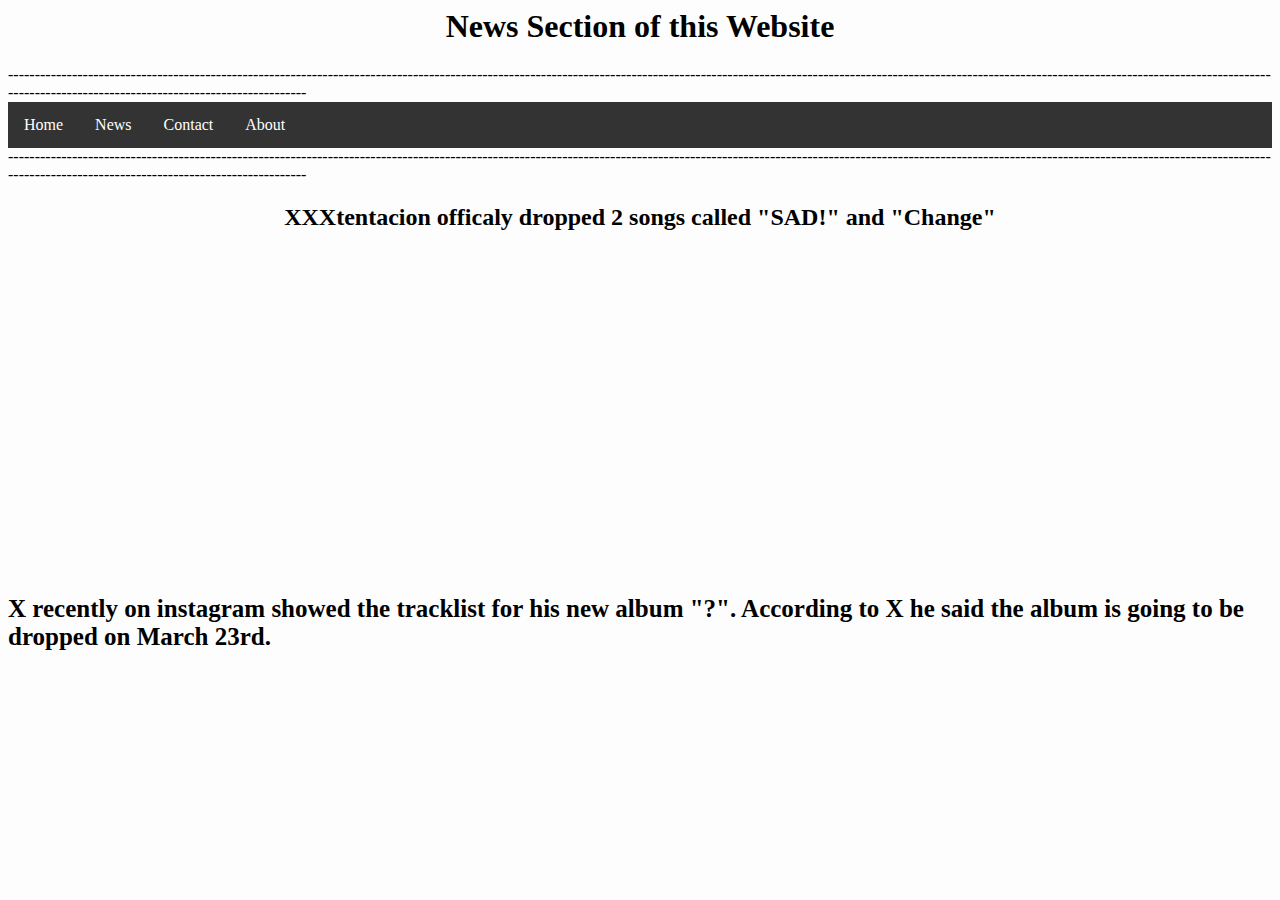
==== commit dc4a25fd: "todo list" ====
--- a/news.html
+++ b/news.html
@@ -14,14 +14,11 @@
        </ul>     
 [base64]        
 
-       <h2 id="News">XXXtentacion recently posted on his story, him previewing his new album "Bad Vibes Forever." 
-         And recently a couple of his songs were leaked called "Sad n'Low", "Moonlight" as of right now.</h2>
+       <h2 id="News">XXXtentacion officaly dropped 2 songs called "SAD!" and "Change" </h2>
         
-       <iframe width="560" height="315" src="https://www.youtube.com/embed/Jd0RZsdVs58" frameborder="0" allow="autoplay; encrypted-media" allowfullscreen></iframe>
-       <iframe width="560" height="315" src="https://www.youtube.com/embed/lLjXoG60GdY" frameborder="0" allow="autoplay; encrypted-media" allowfullscreen></iframe>
-        
-        
-        
+      <iframe width="560" height="315" src="https://www.youtube.com/embed/pgN-vvVVxMA" frameborder="0" allow="autoplay; encrypted-media" allowfullscreen></iframe>
+      <iframe width="560" height="315" src="https://www.youtube.com/embed/f0bbDFRYD_A" frameborder="0" allow="autoplay; encrypted-media" allowfullscreen></iframe>  
+        <h3>X recently on instagram showed the tracklist for his new album "?". According to X he said the album is going to be dropped on March 23rd.    </h3>
         
     </body>
 
--- a/css/style.css
+++ b/css/style.css
@@ -24,7 +24,6 @@
 
 body {
     background-color: #fdfdfd;
-background-image: url("data:image/svg+xml,%3Csvg xmlns='http://www.w3.org/2000/svg' width='600' height='600' viewBox='0 0 600 600'%3E%3Cpath fill='%23000000' fill-opacity='1' d='M600 325.1v-1.17c-6.5 3.83-13.06 7.64-14.68 8.64-10.6 6.56-18.57 12.56-24.68 19.09-5.58 5.95-12.44 10.06-22.42 14.15-1.45.6-2.96 1.2-4.83 1.9l-4.75 1.82c-9.78 3.75-14.8 6.27-18.98 10.1-4.23 3.88-9.65 6.6-16.77 8.84-1.95.6-3.99 1.17-6.47 1.8l-6.14 1.53c-5.29 1.35-8.3 2.37-10.54 3.78-3.08 1.92-6.63 3.26-12.74 5.03a384.1 384.1 0 0 1-4.82 1.36c-2.04.58-3.6 1.04-5.17 1.52a110.03 110.03 0 0 0-11.2 4.05c-2.7 1.15-5.5 3.93-8.78 8.4a157.68 157.68 0 0 0-6.15 9.2c-5.75 9.07-7.58 11.74-10.24 14.51a50.97 50.97 0 0 1-4.6 4.22c-2.33 1.9-10.39 7.54-11.81 8.74a14.68 14.68 0 0 0-3.67 4.15c-1.24 2.3-1.9 4.57-2.78 8.87-2.17 10.61-3.52 14.81-8.2 22.1-4.07 6.33-6.8 9.88-9.83 12.99-.47.48-.95.96-1.5 1.48l-3.75 3.56c-1.67 1.6-3.18 3.12-4.86 4.9a42.44 42.44 0 0 0-9.89 16.94c-2.5 8.13-2.72 15.47-1.76 27.22.47 5.82.51 6.36.51 8.18 0 10.51.12 17.53.63 25.78.24 4.05.56 7.8.97 11.22h.9c-1.13-9.58-1.5-21.83-1.5-37 0-1.86-.04-2.4-.52-8.26-.94-11.63-.72-18.87 1.73-26.85a41.44 41.44 0 0 1 9.65-16.55c1.67-1.76 3.18-3.27 4.83-4.85.63-.6 3.13-2.96 3.75-3.57a71.6 71.6 0 0 0 1.52-1.5c3.09-3.16 5.86-6.76 9.96-13.15 4.77-7.42 6.15-11.71 8.34-22.44.86-4.21 1.5-6.4 2.68-8.6.68-1.25 1.79-2.48 3.43-3.86 1.38-1.15 9.43-6.8 11.8-8.72 1.71-1.4 3.26-2.81 4.7-4.3 2.72-2.85 4.56-5.54 10.36-14.67a156.9 156.9 0 0 1 6.1-9.15c3.2-4.33 5.9-7.01 8.37-8.07 3.5-1.5 7.06-2.77 11.1-4.02a233.84 233.84 0 0 1 7.6-2.2l2.38-.67c6.19-1.79 9.81-3.16 12.98-5.15 2.14-1.33 5.08-2.33 10.27-3.65l6.14-1.53c2.5-.63 4.55-1.2 6.52-1.82 7.24-2.27 12.79-5.06 17.15-9.05 4.05-3.72 9-6.2 18.66-9.9l4.75-1.82c1.87-.72 3.39-1.31 4.85-1.91 10.1-4.15 17.07-8.32 22.76-14.4 6.05-6.45 13.95-12.4 24.49-18.92 1.56-.96 7.82-4.6 14.15-8.33v-64.58c-4 8.15-8.52 14.85-12.7 17.9-2.51 1.82-5.38 4.02-9.04 6.92a1063.87 1063.87 0 0 0-6.23 4.98l-1.27 1.02a2309.25 2309.25 0 0 1-4.87 3.9c-7.55 6-12.9 10.05-17.61 13.19-3.1 2.06-3.86 2.78-8.06 7.13-5.84 6.07-11.72 8.62-29.15 10.95-11.3 1.5-20.04 4.91-30.75 11.07-1.65.94-7.27 4.27-6.97 4.1-2.7 1.58-4.69 2.69-6.64 3.66-5.63 2.8-10.47 4.17-15.71 4.17-17.13 0-41.44 11.51-51.63 22.83-12.05 13.4-31.42 27.7-45.25 31.16-7.4 1.85-11.85 7.05-14.04 14.69-1.26 4.4-1.58 8.28-1.58 13.82 0 .82.01.98.24 3.63.45 5.18.35 8.72-.77 13.26-1.53 6.2-4.89 12.6-10.59 19.43-13.87 16.65-22.88 46.58-22.88 71.68 0 2.39.02 4.26.06 8.75.12 10.8.1 15.8-.22 21.95-.56 11.18-2.09 20.73-5 29.3h-1.05c2.94-8.56 4.49-18.12 5.05-29.35.31-6.13.34-11.1.22-21.9-.04-4.48-.06-6.36-.06-8.75 0-25.32 9.07-55.47 23.12-72.32 5.6-6.72 8.88-12.99 10.38-19.03 1.09-4.4 1.18-7.85.74-12.93-.23-2.7-.24-2.86-.24-3.72 0-5.62.32-9.57 1.62-14.1 2.28-7.95 6.97-13.44 14.76-15.39 13.6-3.4 32.82-17.59 44.75-30.84C409 360.14 433.58 348.5 451 348.5c5.07 0 9.77-1.33 15.26-4.07 1.93-.96 3.9-2.05 6.58-3.62-.3.18 5.33-3.16 6.98-4.11 10.82-6.21 19.66-9.67 31.11-11.2 17.23-2.3 22.9-4.75 28.57-10.64 4.25-4.41 5.04-5.16 8.22-7.28 4.68-3.11 10.01-7.14 17.55-13.14a1113.33 1113.33 0 0 0 4.86-3.89l1.28-1.02a4668.54 4668.54 0 0 1 6.23-4.98c3.67-2.9 6.55-5.12 9.07-6.95 4.37-3.19 9.16-10.56 13.29-19.4v66.9zm0-116.23c-.62.01-1.27.06-1.95.13-6.13.63-13.83 3.45-21.83 7.45-3.64 1.82-8.46 2.67-14.17 2.71-4.7.04-9.72-.47-14.73-1.33-1.7-.3-3.26-.61-4.67-.93a31.55 31.55 0 0 0-3.55-.57 273.4 273.4 0 0 0-16.66-.88c-10.42-.16-17.2.74-17.97 2.73-.38.97.6 2.55 3.03 4.87 1.01.97 2.22 2.03 4.04 3.55a1746.07 1746.07 0 0 0 4.79 4.02c1.39 1.2 3.1 1.92 5.5 2.5.7.16.86.2 2.64.54 3.53.7 5.03 1.25 6.15 2.63 1.41 1.76 1.4 4.54-.15 8.88-2.44 6.83-5.72 10.05-10.19 10.33-3.63.23-7.6-1.29-14.52-5.06-4.53-2.47-6.82-7.3-8.32-15.26-.17-.87-.32-1.78-.5-2.86l-.43-2.76c-1.05-6.58-1.9-9.2-3.73-10.11-.81-.4-1.59-.74-2.36-1-2.27-.77-4.6-1.02-8.1-.92-2.29.07-14.7 1-13.77.93-20.55 1.37-28.8 5.05-37.09 14.99a133.07 133.07 0 0 0-4.25 5.44l-2.3 3.09-2.51 3.32c-4.1 5.36-7.06 8.48-10.39 11.12-.65.52-1.33 1.04-2.13 1.62l-4.11 2.94a106.8 106.8 0 0 0-5.16 3.99c-4.55 3.74-9.74 8.6-16.25 15.38-8.25 8.58-11.78 13.54-11.7 15.95.07 1.65 1.64 2.11 6.79 2.38 1.61.09 2.15.12 2.98.2 2.95.24 5.09.73 6.81 1.68 7.48 4.15 11.63 7.26 13.95 11.58 3.3 6.15.8 12.88-8.89 20.26-8.28 6.3-11.1 10.37-11.31 14.96-.06 1.17 0 1.93.26 4.43.69 6.47.25 10.65-2.8 17.42a44.23 44.23 0 0 1-4.16 7.53c-2.82 3.97-5.47 5.74-10.6 7.69-.43.16-3.34 1.23-4.27 1.59-1.8.68-3.38 1.36-5.01 2.14-4.18 2-8.4 4.6-13.1 8.24-8.44 6.51-13.23 14.56-15.98 25.06-1.1 4.2-1.55 6.81-2.8 15.21-1.26 8.6-2.17 12.64-4.08 16.55-2.1 4.28-11.93 26.59-12.97 28.88a382.7 382.7 0 0 1-6.37 13.41c-4.07 8.11-7.61 14.07-10.73 17.81-5.38 6.46-8.98 14.37-13.77 28.42a810.14 810.14 0 0 0-1.89 5.6c-1.8 5.35-2.96 8.6-4.26 11.85-6.13 15.32-25.43 26.31-46.46 26.31-11.2 0-20.58-2.74-31.02-8.55-5.6-3.13-4.55-2.42-22.26-14.54-14.33-9.8-17.7-10.73-20.47-6.9-.37.5-1.81 2.74-1.83 2.77a52.24 52.24 0 0 1-4.94 5.9c-.73.79-5.52 5.87-6.97 7.45-2.38 2.6-4.3 4.81-5.98 6.93a45.6 45.6 0 0 0-5.08 7.66c-1.29 2.57-1.9 5.25-2.66 10.6a997.6 997.6 0 0 1-.46 3.18h-1l.47-3.32c.77-5.45 1.4-8.2 2.75-10.9a46.54 46.54 0 0 1 5.2-7.84c1.7-2.14 3.63-4.38 6.03-6.98 1.45-1.59 6.24-6.68 6.96-7.46a51.58 51.58 0 0 0 4.84-5.78s1.47-2.26 1.86-2.8c3.25-4.5 7.08-3.44 21.84 6.67 17.67 12.08 16.62 11.38 22.19 14.48 10.3 5.73 19.5 8.43 30.53 8.43 20.65 0 39.57-10.77 45.54-25.69a219.7 219.7 0 0 0 4.24-11.8 6752.32 6752.32 0 0 0 1.88-5.6c4.83-14.16 8.47-22.14 13.96-28.73 3.05-3.66 6.56-9.57 10.6-17.61 1.97-3.93 4.04-8.31 6.35-13.38 1.03-2.28 10.88-24.61 12.98-28.91 1.85-3.79 2.75-7.76 4-16.25 1.24-8.44 1.7-11.07 2.81-15.32 2.8-10.7 7.71-18.94 16.33-25.6a73.18 73.18 0 0 1 13.29-8.35c1.66-.8 3.27-1.48 5.08-2.18.94-.36 3.86-1.43 4.28-1.59 4.95-1.88 7.44-3.55 10.14-7.33 1.35-1.9 2.68-4.3 4.06-7.37 2.97-6.58 3.39-10.59 2.72-16.9a27.13 27.13 0 0 1-.27-4.58c.22-4.94 3.21-9.24 11.7-15.7 9.33-7.11 11.66-13.34 8.62-19-2.2-4.09-6.25-7.12-13.55-11.17-1.57-.88-3.6-1.33-6.42-1.57-.8-.07-1.34-.1-2.95-.19-5.77-.3-7.63-.85-7.72-3.34-.1-2.81 3.5-7.87 11.97-16.69 6.53-6.8 11.75-11.69 16.33-15.45 1.79-1.47 3.42-2.72 5.2-4.03l4.12-2.94c.79-.58 1.46-1.08 2.1-1.59 3.26-2.6 6.16-5.65 10.21-10.94a383.2 383.2 0 0 0 2.5-3.32l2.31-3.09c1.8-2.39 3.04-4 4.29-5.48 8.47-10.17 16.98-13.96 37.27-15.3-.44.02 12-.9 14.32-.98 3.62-.1 6.05.16 8.46.98.8.27 1.62.62 2.47 1.04 2.27 1.14 3.17 3.87 4.27 10.85l.44 2.76c.17 1.07.33 1.97.5 2.83 1.44 7.69 3.62 12.29 7.8 14.57 6.76 3.68 10.6 5.15 13.99 4.94 4-.25 6.99-3.17 9.3-9.67 1.45-4.04 1.46-6.49.32-7.92-.9-1.12-2.28-1.62-5.57-2.27a55.8 55.8 0 0 1-2.67-.55c-2.54-.6-4.39-1.4-5.93-2.71a252.63 252.63 0 0 0-4.78-4.01 84.35 84.35 0 0 1-4.08-3.6c-2.73-2.6-3.86-4.43-3.28-5.95 1.02-2.64 7.82-3.54 18.93-3.37a230.56 230.56 0 0 1 16.73.88c2.76.39 3.2.49 3.68.6 1.4.3 2.95.62 4.62.91a82.9 82.9 0 0 0 14.56 1.32c5.56-.04 10.24-.86 13.73-2.6 8.1-4.05 15.89-6.9 22.17-7.56.7-.07 1.4-.11 2.05-.13v1zm0-100.94v1.5c-8.62 16.05-17.27 29.55-23.65 35.92-3.19 3.2-7.62 4.9-13.54 5.56-4.45.48-8.28.4-19.18-.2-9.91-.55-15.32-.44-20.52.78a84.05 84.05 0 0 1-15 2.11l-2.25.14c-12.49.75-19.37 1.78-32.72 5.74-4.5 1.33-9.27 2.49-14.3 3.48a246.27 246.27 0 0 1-32.6 3.97c-7.56.45-13.21.57-20.24.57-5.4 0-11.9 1.61-18 5.18-8.3 4.87-15.06 12.87-19.53 24.5a68.57 68.57 0 0 1-4.56 9.8c-3.6 6.2-6.92 8.99-13.38 12.18l-4.03 1.96a64.48 64.48 0 0 0-15.16 10.25c-8.2 7.33-13.72 16.63-22.54 35.6l-2.08 4.49c-7.3 15.7-11.5 23.3-17.35 29.87-7.7 8.66-20.25 14.42-40.31 20.08-4.37 1.23-19.04 5.08-19.24 5.13-6.92 1.87-11.68 3.34-15.63 4.92-10.55 4.22-18.71 10.52-36.38 26.52l-1.7 1.54c-8.58 7.76-13.41 11.9-18.81 15.88-3.95 2.9-8 5.67-12.97 8.91-2.06 1.34-10.3 6.6-12.33 7.94-11.52 7.5-18.53 13.04-24.62 20.08a62.01 62.01 0 0 0-6.44 8.85c-4.13 6.91-6.27 13.15-9.2 25.11l-1.54 6.26c-.6 2.45-1.15 4.54-1.72 6.58-2.97 10.7-6.9 17.36-14.78 26.91L69.6 491a148.51 148.51 0 0 0-4.19 5.3 23.9 23.9 0 0 0-3.44 6.28c-1.16 3.23-1.52 5.9-1.87 11.94-.58 10.05-1.42 15.04-4.63 22.67-1.57 3.72-5.66 14.02-6.41 15.8a73.46 73.46 0 0 1-3.57 7.4c-2.88 5.14-6.71 10.12-13.12 16.95-5.96 6.36-8.87 10.9-10.61 16a56.88 56.88 0 0 0-1.38 4.82l-.46 1.84h-1.03l.52-2.08c.52-2.09.92-3.49 1.4-4.9 1.8-5.25 4.78-9.9 10.84-16.36 6.35-6.78 10.13-11.7 12.97-16.77a72.5 72.5 0 0 0 3.52-7.29c.75-1.76 4.84-12.06 6.4-15.8 3.17-7.5 3.99-12.4 4.56-22.33.35-6.14.72-8.88 1.93-12.23a24.9 24.9 0 0 1 3.58-6.54c1.27-1.7 2.6-3.37 4.22-5.34l4.11-4.95c7.8-9.46 11.66-16 14.59-26.54.56-2.04 1.1-4.12 1.71-6.56l1.53-6.26c2.96-12.04 5.13-18.36 9.32-25.39 1.84-3.08 4-6.05 6.54-8.99 6.17-7.12 13.24-12.7 24.83-20.26 2.05-1.33 10.28-6.6 12.33-7.94 4.96-3.22 9-5.98 12.92-8.87 5.37-3.95 10.19-8.08 18.74-15.82l1.7-1.54c17.76-16.09 25.98-22.43 36.67-26.7 4-1.6 8.8-3.09 15.75-4.96.21-.06 14.87-3.9 19.22-5.13 19.9-5.61 32.32-11.31 39.85-19.78 5.76-6.48 9.93-14.02 17.18-29.64l2.09-4.5c8.87-19.07 14.44-28.46 22.77-35.9a65.48 65.48 0 0 1 15.38-10.4l4.04-1.97c6.3-3.1 9.47-5.77 12.96-11.77a67.6 67.6 0 0 0 4.48-9.67c4.56-11.84 11.47-20.02 19.97-25 6.25-3.66 12.93-5.32 18.5-5.32 7.01 0 12.65-.12 20.17-.57a245.3 245.3 0 0 0 32.47-3.96c5-.98 9.75-2.13 14.22-3.45 13.43-3.98 20.38-5.02 32.94-5.78l2.24-.14c5.76-.37 9.8-.9 14.85-2.09 5.31-1.25 10.79-1.35 22.6-.7 9.04.5 12.84.58 17.21.1 5.71-.62 9.94-2.26 12.95-5.26 6.44-6.45 15.3-20.37 24.35-36.72zm0 450.21c-1.28-4.6-2.2-10.55-3.33-20.25l-.24-2.04-.23-2.03c-1.82-15.7-3.07-21.98-5.55-24.47-2.46-2.46-3.04-5.03-2.52-8.64.1-.6.18-1.1.39-2.15.69-3.54.77-5.04.08-6.84-.91-2.38-3.31-4.41-7.79-6.26-5.08-2.09-6.52-4.84-4.89-8.44.66-1.45 1.79-3.02 3.52-5.01 1.04-1.2 5.48-5.96 5.08-5.53 6.15-6.7 8.98-11.34 8.98-16.48a15.2 15.2 0 0 1 6.5-12.89v1.26a14.17 14.17 0 0 0-5.5 11.63c0 5.47-2.93 10.29-9.24 17.16.38-.42-4.04 4.33-5.07 5.5-1.67 1.93-2.75 3.43-3.36 4.77-1.37 3.04-.23 5.22 4.36 7.1 4.71 1.95 7.32 4.16 8.34 6.83.78 2.04.7 3.67-.03 7.4-.2 1.03-.3 1.51-.38 2.09-.48 3.33.03 5.59 2.23 7.8 2.74 2.74 3.98 8.96 5.84 25.06l.24 2.03.23 2.04c.82 7.01 1.53 12.06 2.34 16.03v4.33zm0-62.16c-1.4-3.13-4.43-9.9-4.95-11.17-1.02-2.53-1.25-3.8-.91-5.18.2-.84 2.05-4.68 2.32-5.33a70.79 70.79 0 0 0 3.54-11.2v3.99a62.82 62.82 0 0 1-2.62 7.6c-.31.75-2.09 4.46-2.27 5.18-.28 1.12-.08 2.22.87 4.57.41 1.02 2.5 5.7 4.02 9.09v2.45zm0-85.09c-1.65 1.66-3.66 2.9-6.4 4.13-.25.1-13.97 5.47-20.4 8.43-9.35 4.32-16.7 5.9-23.03 5.25-5.08-.53-9.02-2.25-14.77-5.92l-3.2-2.07a77.4 77.4 0 0 0-5.44-3.27c-4.05-2.18-3.25-5.8 1.47-10.47 3.71-3.68 9.6-7.93 18.73-13.8l4.46-2.82c17.95-11.33 18.22-11.5 22.27-14.74 11.25-9 19.69-14.02 26.31-15.1v1.02c-6.37 1.1-14.62 6-25.69 14.86-4.1 3.28-4.34 3.44-22.36 14.8a652.4 652.4 0 0 0-4.45 2.83c-9.07 5.83-14.92 10.05-18.57 13.66-4.31 4.28-4.95 7.13-1.7 8.88 1.7.91 3.29 1.88 5.5 3.3l3.2 2.08c5.64 3.59 9.45 5.25 14.34 5.76 6.13.64 13.32-.9 22.52-5.15 6.46-2.98 20.18-8.35 20.4-8.44 3.04-1.37 5.1-2.71 6.81-4.69v1.47zm0-41.37v1c-6.56.26-12.11 3.13-19.71 9.08l-4.63 3.68a51.87 51.87 0 0 1-4.4 3.14c-.82.52-5.51 3.33-6.22 3.76-3.31 2-6.15 3.8-8.87 5.6a112.61 112.61 0 0 0-8.16 5.92c-4.61 3.72-7.4 6.9-7.97 9.35-.63 2.67 1.48 4.53 7.05 5.46 10.7 1.78 20.92-.05 30.45-4.65a61.96 61.96 0 0 0 17.1-12.2 41.8 41.8 0 0 0 5.36-7.42v1.92a38.94 38.94 0 0 1-4.64 6.19 62.95 62.95 0 0 1-17.39 12.41c-9.7 4.68-20.13 6.55-31.05 4.73-6.06-1-8.65-3.29-7.85-6.67.64-2.74 3.53-6.05 8.31-9.9 2.35-1.9 5.1-3.88 8.24-5.97 2.73-1.82 5.58-3.61 8.9-5.62.72-.44 5.4-3.24 6.22-3.75 1.26-.8 2.6-1.76 4.3-3.09.8-.62 3.9-3.1 4.63-3.67 7.77-6.1 13.49-9.04 20.33-9.3zm0-154.6v1c-1.75-.24-4.3.23-7.82 1.55-10.01 3.75-13.8 5.07-19.15 6.76-1.78.56-2.63.83-3.87 1.24-1.48.5-3.16.76-6.74 1.16a1550.34 1550.34 0 0 0-2.64.3c-7.8.94-11.28 2.47-11.28 6.07 0 4.45 2.89 13.18 7.96 25.81a57.34 57.34 0 0 1 2.33 7.6 258.32 258.32 0 0 1 .84 3.46c1.86 7.62 3.17 10.71 5.56 11.67 2.21.88 4.7.6 7.47-.72 3.48-1.69 7.22-4.94 11.2-9.47 1.52-1.7 2.97-3.49 4.59-5.57l3.16-4.1c2.59-3.23 6.07-12.21 8.39-20.23v3.45c-2.29 7.2-5.27 14.5-7.61 17.41-.44.55-2.67 3.46-3.15 4.09-1.63 2.1-3.1 3.9-4.62 5.62-4.08 4.61-7.9 7.94-11.53 9.7-2.99 1.44-5.77 1.75-8.28.74-2.84-1.13-4.2-4.34-6.15-12.35a2097.48 2097.48 0 0 1-.84-3.46c-.8-3.2-1.47-5.45-2.28-7.46-5.14-12.8-8.04-21.55-8.04-26.19 0-4.37 3.84-6.06 12.16-7.07a160.9 160.9 0 0 1 2.65-.3c3.5-.39 5.15-.64 6.53-1.1 1.26-.42 2.1-.7 3.88-1.26 5.34-1.68 9.11-3 19.1-6.74 3.53-1.32 6.22-1.84 8.18-1.61zM0 292c10.13-11.31 18.13-23.2 23.07-35.39 3.3-8.14 6.09-16.12 10.81-30.55l1.59-4.84c6.53-19.94 10.11-29.82 14.77-39.56 6.07-12.72 12.55-21.18 20.27-25.54 6.66-3.76 10.2-7.86 12.22-13.15a46.6 46.6 0 0 0 1.86-6.58c1.23-5.2 2.05-7.59 3.93-10.36 2.45-3.62 6.27-6.53 12.1-8.96 15.78-6.58 16.73-7.04 18.05-9.01.65-.98.83-2.15.74-4.51-.03-.73-.23-3.82-.24-4A93.8 93.8 0 0 1 119 94c0-10.04.18-11.37 2.37-13.15.52-.42 1.13-.8 2.07-1.3.27-.14 2.18-1.12 2.84-1.48a68.4 68.4 0 0 0 9.12-5.87c2.06-1.54 2.64-2.14 8.01-7.93 3.78-4.09 6.21-6.36 8.96-8.12 3.64-2.33 7.2-3.12 10.9-2.11 4.4 1.2 10.81 2 18.78 2.46 6.9.4 12.9.5 21.95.5 4.87 0 8.97.47 15.4 1.57 7.77 1.33 9.3 1.54 12.38 1.54 4.05 0 7.43-.88 10.68-2.95 5.06-3.22 8.11-4.67 11.2-5.2 3.62-.64 4.77-.46 16.55 2.06 17.26 3.7 30.85 1.36 41.06-9.7 5.1-5.53 5.48-8.9 3.48-14.8-.83-2.42-1.03-3.1-1.17-4.3-.29-2.52.5-4.71 2.71-6.93 2.65-2.65 4.72-9.17 6.22-18.29h2.03c-1.56 9.71-3.77 16.65-6.83 19.7-1.79 1.8-2.36 3.39-2.14 5.28.11 1 .3 1.63 1.07 3.9 2.22 6.53 1.76 10.66-3.9 16.8-10.77 11.66-25.07 14.13-42.95 10.3-11.42-2.45-12.55-2.62-15.78-2.06-2.77.48-5.62 1.84-10.47 4.92a20.93 20.93 0 0 1-11.76 3.27c-3.25 0-4.81-.22-12.73-1.57C212.74 59.46 208.73 59 204 59c-9.1 0-15.11-.1-22.07-.5-8.09-.47-14.62-1.29-19.2-2.54-5.62-1.53-10.17 1.38-17.85 9.66-5.5 5.94-6.08 6.53-8.28 8.18a70.38 70.38 0 0 1-9.38 6.03c-.68.37-2.58 1.35-2.84 1.49-.84.44-1.35.76-1.75 1.08C121.16 83.6 121 84.8 121 94c0 1.85.06 3.54.17 5.44 0 .17.2 3.28.24 4.03.1 2.75-.13 4.29-1.08 5.71-1.67 2.5-2.27 2.8-18.95 9.74-5.48 2.29-8.99 4.96-11.2 8.24-1.71 2.51-2.47 4.73-3.64 9.7-.83 3.5-1.21 4.92-1.94 6.83-2.18 5.73-6.05 10.19-13.1 14.18-7.3 4.12-13.55 12.28-19.46 24.66-4.6 9.64-8.17 19.46-14.67 39.32l-1.58 4.84c-4.75 14.47-7.54 22.48-10.86 30.69-5.28 13.01-13.95 25.65-24.93 37.6v-2.97zm0 78v-.5l1-.01c6.32 0 7.47 5.2 4.6 13.36a60.36 60.36 0 0 1-5.6 11.3v-1.92a57.76 57.76 0 0 0 4.65-9.72c2.69-7.6 1.71-12.02-3.65-12.02-.34 0-.67 0-1 .02v-46.59a340.96 340.96 0 0 0 13.71-8.34c13.66-9.46 29.79-37.6 29.79-53.59 0-18.1 21.57-72.64 32.23-79.42 12.71-8.09 32.24-27.96 35.8-37.75 1.93-5.3 5.5-7.27 14.42-9.37 6.15-1.44 8.64-2.42 10.67-4.79 1.5-1.74 2.72-4.79 4.33-10.3.23-.78 1.9-6.68 2.43-8.46 3.62-12.08 7.3-18.49 13.47-20.39 2.5-.76 3.03-.98 9.74-3.7 7.49-3.03 11.97-4.43 17.12-4.92 6.75-.65 13.13.75 19.55 4.67 5.43 3.32 12.19 4.72 20.17 4.56 6.03-.12 12.2-1.07 19.83-2.8 1.82-.4 7.38-1.74 8.26-1.94 2.69-.6 4.34-.89 5.48-.89 4.97 0 8.93-.05 14.2-.27 7.9-.32 15.56-.92 22.75-1.88 8.5-1.14 15.9-2.73 21.88-4.82 18.9-6.62 32.64-18.3 33.67-27.59.29-2.56.4-2.96 2.79-11.11 2.33-7.95 3.21-12.93 2.72-18.23-.2-2.24-.69-4.38-1.48-6.42-1.5-3.92-2.63-9.4-3.43-16.18h.9c.77 6.47 1.89 11.72 3.47 15.82a24.93 24.93 0 0 1 1.54 6.69c.5 5.46-.4 10.54-2.77 18.6-2.36 8.06-2.47 8.47-2.74 10.95-1.09 9.75-15.1 21.68-34.33 28.41-6.06 2.12-13.52 3.72-22.09 4.87-7.22.96-14.92 1.57-22.83 1.89-5.3.21-9.27.27-14.25.27-1.04 0-2.64.27-5.26.87-.87.2-6.43 1.53-8.26 1.94-7.68 1.73-13.92 2.7-20.03 2.82-8.15.17-15.1-1.27-20.71-4.7-6.23-3.81-12.4-5.16-18.93-4.54-5.04.48-9.44 1.86-16.84 4.86-6.75 2.74-7.29 2.95-9.82 3.73-5.73 1.76-9.28 7.96-12.81 19.72-.53 1.77-2.2 7.66-2.43 8.46-1.66 5.65-2.91 8.78-4.53 10.67-2.22 2.58-4.84 3.62-12.01 5.3-7.8 1.83-11.13 3.66-12.9 8.54-3.65 10.04-23.32 30.06-36.2 38.25C65.94 190 44.5 244.2 44.5 262c0 16.34-16.3 44.78-30.22 54.41-2.14 1.48-8.24 5.12-14.28 8.68v-1.16 46.09zm0-173.7v-1.11c7.42-3.82 14.55-10.23 21.84-18.98 3.8-4.56 14.21-18.78 15.79-20.55 1.8-2.04 4.06-3.96 7.42-6.45 1.08-.8 4.92-3.57 5.49-3.99 9.36-6.85 14-11.96 15.98-19.36.8-2.98 1.54-6.78 2.46-12.3.23-1.44 2-12.46 2.56-15.79 2.87-16.77 5.73-26.79 10.07-32.1C92.46 52.43 101.5 38.13 101.5 33c0-2.54.34-3.35 6.05-15.71.68-1.49 1.25-2.74 1.77-3.93 2.5-5.75 3.9-10.04 4.14-13.36h1c-.23 3.48-1.66 7.87-4.23 13.76-.52 1.2-1.09 2.45-1.78 3.95-5.54 12.01-5.95 12.99-5.95 15.29 0 5.47-9.09 19.84-20.11 33.31-4.2 5.12-7.03 15.06-9.86 31.64-.57 3.33-2.33 14.33-2.57 15.78-.92 5.56-1.67 9.38-2.48 12.4-2.05 7.68-6.82 12.93-16.35 19.91l-5.49 3.98c-3.3 2.45-5.51 4.34-7.27 6.31-1.53 1.73-11.94 15.93-15.76 20.53-7.52 9.02-14.88 15.6-22.61 19.46zm0 361.83v-4.33c.48 2.36 1 4.35 1.6 6.15 2 6.03 4.6 8.26 8.19 6.59C28.76 557.69 43.5 542.4 43.5 527c0-16.2 6.37-31.99 17.1-46.3 1.88-2.5 3.66-4.4 5.53-6 .73-.62 1.45-1.18 2.3-1.8l2-1.43c3.68-2.68 5.32-5.28 7.08-12.59.75-3.07 1.38-5.02 4.2-13.26l.63-1.88c3.24-9.58 4.56-14.97 4.17-18.65-.48-4.43-3.8-5.23-11.3-1.64a81.12 81.12 0 0 1-9.15 3.7c-13.89 4.67-26.96 5.8-42.66 5.42l-1.95-.05-1.45-.02a39.8 39.8 0 0 0-15.05 2.96A21.81 21.81 0 0 0 0 438.37v-1.26a23.55 23.55 0 0 1 4.55-2.57 40.77 40.77 0 0 1 16.92-3.02l1.95.05c15.6.38 28.57-.75 42.32-5.37a80.12 80.12 0 0 0 9.04-3.65c8.04-3.84 12.16-2.85 12.72 2.43.42 3.89-.92 9.34-4.21 19.08l-.64 1.88c-2.8 8.2-3.43 10.15-4.16 13.18-1.82 7.52-3.59 10.34-7.47 13.16l-2 1.43c-.84.6-1.54 1.15-2.25 1.75a35.45 35.45 0 0 0-5.37 5.84c-10.61 14.15-16.9 29.74-16.9 45.7 0 15.88-15 31.45-34.29 40.45-4.3 2.01-7.39-.66-9.56-7.18-.23-.68-.44-1.39-.65-2.13zm0-62.16v-2.45l1.46 3.27c2.1 4.8 3.46 10.33 4.26 16.77.66 5.3.84 9.3 1.04 18.5.2 9.32.5 12.75 1.63 15.05 1.28 2.6 3.67 2.35 8.29-1.5 17.14-14.3 21.82-22.9 21.82-38.62 0-7.17 1.1-12.39 3.7-17.68 2.27-4.67 3.65-6.62 13.4-19.62a69.8 69.8 0 0 1 7.6-8.79 44.76 44.76 0 0 1 3.54-3.06c.38-.3.64-.52.89-.74a10.47 10.47 0 0 0 2.63-3.32 35.78 35.78 0 0 0 2.26-5.94l.37-1.2.36-1.15c.29-.91.48-1.55.66-2.16.45-1.53.74-2.68.91-3.66.38-2.2.12-3.49-.85-4.15-2.35-1.61-9.28-.24-23.8 4.94-9.54 3.4-16.12 4.17-27.85 4.26-7.71.06-10.43.4-13.25 2.12-3.48 2.12-5.84 6.4-7.58 14.26-.5 2.2-.99 4.19-1.49 5.98v-3.98l.51-2.22c1.8-8.1 4.28-12.6 8.04-14.9 3.04-1.85 5.86-2.2 13.77-2.26 11.61-.09 18.1-.84 27.51-4.2 14.93-5.32 21.95-6.71 24.7-4.83 1.38.94 1.71 2.6 1.28 5.15a33.69 33.69 0 0 1-.94 3.78l-.66 2.17-.36 1.15-.37 1.2a36.64 36.64 0 0 1-2.33 6.1c-.8 1.53-1.61 2.52-2.86 3.61l-.92.77-1.02.83c-.9.74-1.65 1.4-2.47 2.18a68.84 68.84 0 0 0-7.48 8.66c-9.7 12.93-11.07 14.87-13.31 19.46-2.52 5.15-3.59 10.22-3.59 17.24 0 16.04-4.82 24.91-22.18 39.38-5.04 4.2-8.18 4.55-9.83 1.18-1.22-2.5-1.52-5.94-1.73-15.47-.2-9.16-.38-13.15-1.03-18.4-.79-6.34-2.12-11.8-4.19-16.49L0 495.98zM379.27 0h1.04l1.5 5.26c3.28 11.56 4.89 19.33 5.26 27.8.49 11.01-1.52 21.26-6.63 31.17-7.8 15.13-20.47 26.5-36.22 34.1-12.38 5.96-26.12 9.17-36.22 9.17-6.84 0-17.24 1.38-37.27 4.62l-2.27.37c-24.5 3.99-31.65 5-37.46 5-3.49 0-4.08-.08-19.54-2.8-3.56-.64-6.32-1.1-9-1.5-20.23-2.96-31-1.2-31.96 7.86-.1.85-.18 1.72-.29 2.81l-.27 2.73c-1.1 10.9-2.02 15.73-4.31 19.96-2.9 5.34-7.77 7.95-15.63 7.95-10.2 0-12.92.6-15.5 3.17.52-.51-5.03 5.85-8.16 8.7-2.75 2.5-14.32 12.55-15.77 13.83a341.27 341.27 0 0 0-6.54 5.92c-6.97 6.49-11.81 11.76-14.6 16.15-5.92 9.3-10.48 18.04-11.69 24.08-1.66 8.3 3.67 9.54 19.02 1.21a626.23 626.23 0 0 1 44.54-21.9c3.5-1.56 14.04-6.2 15.68-6.95 5.05-2.25 8.3-3.8 10.78-5.15l1.95-1.07 2.18-1.18c1.76-.94 3.38-1.76 5-2.55 18.1-8.72 34.48-10.46 50.33-1.2 22.89 13.34 38.28 37.02 38.28 56.44 0 19.12-.73 25.13-5.18 33.2a45.32 45.32 0 0 1-4.94 7.12c-6.47 7.77-11.81 16.2-12.76 21.27-1.2 6.34 4.69 7.03 20.17-.05 13.31-6.08 22.4-14.95 28.5-26.32a80.51 80.51 0 0 0 6.1-15.13c.9-2.98 3.17-11.65 3.41-12.48a29.02 29.02 0 0 1 1.75-4.83c7.47-14.93 21.09-30.5 36.25-37.24 7.61-3.38 13-9.65 19.4-20.79.84-1.48 4.26-7.64 5.14-9.17 3.52-6.1 6.22-9.7 9.37-11.98 10.15-7.4 28.7-11.1 50.29-11.1 7.52 0 16.54-1.24 27.51-3.58a420.1 420.1 0 0 0 14.96-3.52c-1.3.33 15.54-3.98 19.42-4.89 14.15-3.33 41.07-5.01 64.11-5.01 17.36 0 27.82-9.23 38.53-38.67 6.62-18.21 6.62-26.37 2.69-34.35l-1.18-2.37A13.36 13.36 0 0 1 587.5 58c0-4.03 0-4.01 2.5-24.56.46-3.73.8-6.74 1.12-9.64.9-8.45 1.38-15.2 1.38-20.8 0-.94-.02-1.94-.04-3h1c.03 1.06.04 2.06.04 3 0 5.65-.48 12.43-1.39 20.9-.3 2.91-.66 5.93-1.11 9.66-2.5 20.45-2.5 20.47-2.5 24.44 0 1.97.45 3.57 1.45 5.68.24.51 1.16 2.35 1.17 2.36 4.06 8.24 4.06 16.68-2.65 35.13-10.84 29.8-21.63 39.33-39.47 39.33-22.96 0-49.83 1.68-63.89 4.99-3.86.9-20.69 5.2-19.4 4.88a421.05 421.05 0 0 1-14.99 3.53c-11.04 2.35-20.11 3.6-27.72 3.6-21.4 0-39.76 3.67-49.7 10.9-3 2.19-5.64 5.7-9.1 11.68-.87 1.52-4.29 7.68-5.14 9.17-6.49 11.3-12 17.71-19.86 21.2-14.9 6.63-28.38 22.03-35.75 36.77a28.17 28.17 0 0 0-1.69 4.67c-.23.8-2.5 9.49-3.4 12.5a81.48 81.48 0 0 1-6.19 15.3c-6.2 11.56-15.44 20.58-28.96 26.76-16.1 7.36-23 6.55-21.58-1.04 1-5.29 6.4-13.83 12.99-21.73a44.33 44.33 0 0 0 4.82-6.96c4.35-7.88 5.06-13.77 5.06-32.72 0-19.04-15.19-42.4-37.72-55.55-15.57-9.08-31.62-7.38-49.45 1.21a132.9 132.9 0 0 0-7.14 3.71l-1.95 1.07a158.83 158.83 0 0 1-10.85 5.19c-1.65.74-12.18 5.38-15.69 6.95a625.25 625.25 0 0 0-44.46 21.86c-15.95 8.66-22.37 7.16-20.48-2.29 1.24-6.2 5.83-15.02 11.82-24.42 2.85-4.48 7.74-9.8 14.77-16.34 1.98-1.85 4.12-3.79 6.56-5.94 1.46-1.29 13.02-11.33 15.75-13.82 3.09-2.8 8.6-9.14 8.14-8.67 2.82-2.82 5.75-3.46 16.2-3.46 7.5 0 12.04-2.43 14.75-7.42 2.2-4.07 3.11-8.84 4.2-19.59l.26-2.73.3-2.81c.56-5.42 4.47-8.5 11.23-9.6 5.44-.88 12.51-.51 21.86.86 2.7.4 5.47.86 9.04 1.49 15.33 2.7 15.96 2.8 19.36 2.8 5.73 0 12.9-1.03 37.3-5l2.27-.36c20.1-3.26 30.52-4.64 37.43-4.64 9.95 0 23.54-3.18 35.78-9.08 15.57-7.5 28.09-18.73 35.78-33.65 5.02-9.75 7-19.82 6.51-30.67-.37-8.37-1.96-16.08-5.23-27.57L379.27 0zm13.68 0h1.02c.78 3.9 1.92 8.7 3.51 14.88 3.63 14.05 3.06 27.03-.75 38.77a61 61 0 0 1-11.35 20.68 138.36 138.36 0 0 1-19.32 18.77c-11.32 9.02-23.36 15.49-35.95 18.39a258.63 258.63 0 0 1-22.57 4.07c-3.17.44-6.36.85-10.3 1.32l-9.39 1.12c-11.53 1.41-17.45 2.55-21.64 4.46-9.28 4.21-28.35 6.04-49.21 6.04-1.37 0-2.8-.12-4.3-.35-2.62-.41-5-1.03-9.14-2.29-7.34-2.21-9.63-2.75-12.63-2.56-3.9.23-6.63 2.29-8.47 6.89-1.86 4.66-2.42 7.53-3.34 14.98-1.1 8.98-2.87 12.12-9.97 14.3a40.12 40.12 0 0 0-6.8 2.66c-.63.33-1.16.64-1.76 1.02l-1.34.86c-1.9 1.14-3.86 1.49-9.25 1.49-3.2 0-8.83-.55-9.51-.39-1.22.28-.75-.14-7.14 6.24-1.5 1.5-3.49 3.18-6.32 5.37-1.52 1.18-7.16 5.43-7.94 6.03-4.96 3.78-8.33 6.6-11.06 9.38-4.88 4.98-6.85 9.15-5.56 12.7 1.34 3.67 4.07 4.42 8.9 2.82a55.72 55.72 0 0 0 7.77-3.48c1.5-.77 7.78-4.13 9.37-4.96a116.8 116.8 0 0 1 12.31-5.68 162.2 162.2 0 0 0 11.04-4.84c2.04-.97 10.74-5.16 13-6.22 4.41-2.1 8.1-3.78 11.65-5.29 17.14-7.3 29.32-9.9 37.67-6.65l5.43 2.1c2.3.88 4.17 1.62 6.02 2.38a150.9 150.9 0 0 1 13.07 6c18.34 9.63 30.35 22.13 34.79 39.87 6.96 27.85 3.6 45.53-8.08 62.4-3.97 5.75-3.52 9.2.06 8.97 4.14-.28 10.21-4.95 15.11-12.52 3.1-4.8 5.1-10.45 8.05-21.53l1.69-6.35c.66-2.47 1.24-4.52 1.83-6.5 4.93-16.56 11-27.28 21.56-34.76 7.15-5.06 23.73-15.5 25.48-16.75 6.74-4.81 10.53-9.44 14.34-18 7.74-17.44 21.09-24.34 44.47-24.34 9.36 0 17.91-1.13 29.53-3.49a624.86 624.86 0 0 0 6.2-1.28c2.4-.5 4.07-.84 5.66-1.13 4.03-.74 7.04-1.1 9.61-1.1 4.44 0 9.39-1 31.39-5.99l2.95-.66c16.34-3.67 25.64-5.35 31.66-5.35 1.54 0 2.4.01 6.4.1 7.8.15 12.27.13 17.33-.2 16.41-1.06 26.73-5.36 29.8-14.56a87.1 87.1 0 0 1 3.55-8.83c-.15.31 2.29-4.96 2.9-6.38 5.38-12.3 5.57-21.92-1.44-39.44a86.4 86.4 0 0 1-5.26-20.72c-1.61-11.98-1.38-23.14.1-40.35l.2-2.12h1l-.2 2.2c-1.48 17.15-1.7 28.24-.11 40.14a85.4 85.4 0 0 0 5.2 20.47c7.1 17.78 6.91 27.67 1.43 40.22-.62 1.43-3.06 6.72-2.91 6.4a86.17 86.17 0 0 0-3.52 8.73c-3.23 9.72-13.9 14.15-30.68 15.24-5.1.33-9.58.35-17.42.2-3.98-.09-4.84-.1-6.37-.1-5.91 0-15.18 1.67-31.44 5.32l-2.95.67c-22.16 5.02-27.05 6.01-31.61 6.01-2.5 0-5.45.36-9.43 1.09-1.58.29-3.25.62-5.64 1.11a4894.21 4894.21 0 0 0-6.2 1.29c-11.68 2.37-20.3 3.51-29.73 3.51-23.02 0-36 6.71-43.53 23.66-3.9 8.8-7.82 13.58-14.7 18.5-1.78 1.27-18.36 11.7-25.48 16.75-10.34 7.32-16.3 17.87-21.19 34.23-.58 1.96-1.15 4-1.82 6.47l-1.69 6.35c-2.98 11.18-5 16.9-8.17 21.81-5.05 7.81-11.37 12.68-15.89 12.98-4.7.31-5.3-4.23-.94-10.53 11.52-16.64 14.82-34.03 7.92-61.6-4.35-17.42-16.16-29.72-34.27-39.22-4-2.1-8.2-4-12.99-5.97-1.84-.75-3.7-1.49-6-2.38l-5.43-2.08c-8.03-3.12-20.02-.58-36.92 6.63-3.52 1.5-7.21 3.19-11.61 5.27l-13 6.22c-4.71 2.22-8.16 3.75-11.11 4.88a115.87 115.87 0 0 0-12.21 5.63c-1.58.83-7.86 4.18-9.37 4.96a56.55 56.55 0 0 1-7.9 3.54c-5.3 1.75-8.62.85-10.17-3.43-1.46-4.02.66-8.5 5.8-13.74 2.75-2.82 6.16-5.66 11.15-9.48.79-.6 6.43-4.85 7.94-6.02a66.96 66.96 0 0 0 6.23-5.28c6.74-6.74 6.1-6.16 7.61-6.51.87-.2 6.69.36 9.74.36 5.22 0 7.03-.32 8.74-1.35l1.31-.84c.62-.4 1.18-.72 1.84-1.07a41.07 41.07 0 0 1 6.96-2.72c6.64-2.04 8.22-4.84 9.28-13.47.93-7.53 1.5-10.47 3.4-15.24 1.99-4.95 5.04-7.26 9.34-7.51 3.17-.2 5.5.35 12.97 2.6a63.54 63.54 0 0 0 9.02 2.26c1.45.22 2.83.34 4.14.34 20.71 0 39.7-1.82 48.8-5.96 4.32-1.96 10.29-3.1 21.93-4.53l9.4-1.12c3.92-.48 7.11-.88 10.27-1.32 8.16-1.14 15.4-2.43 22.49-4.06 12.42-2.86 24.33-9.26 35.55-18.2a137.4 137.4 0 0 0 19.18-18.64 60.02 60.02 0 0 0 11.15-20.32c3.76-11.57 4.32-24.36.75-38.23A284.86 284.86 0 0 1 392.95 0zM506.7 0h1.26c-.5.66-.9 1.18-1.17 1.51-3.95 4.96-6.9 7.92-9.82 9.57A10.02 10.02 0 0 1 492 12.5c-2.38 0-4.24.67-6.71 2.21l-2.65 1.71c-4.38 2.8-8.01 4.08-13.64 4.08-5.6 0-9.99-1.26-16.08-4.05a202.63 202.63 0 0 1-2.3-1.06l-2.18-.98c-1.6-.7-2.92-1.17-4.17-1.48a13.42 13.42 0 0 0-3.27-.43c-2.3 0-4.3-.68-11-3.37l-1.56-.62c-5-1.97-8.1-2.82-10.52-2.66-2.93.2-4.42 2.03-4.42 6.15 0 20.76-5.21 50.42-12.15 57.35-7.58 7.59-26.55 23.7-34.06 29.06-13.16 9.4-31.17 20.2-44.11 25.06a106.87 106.87 0 0 1-13.32 4.03c-3.28.78-6.6 1.43-11.25 2.24-.53.1-8.8 1.5-11.5 1.99-4.86.87-9.3 1.74-14 2.76-20.62 4.48-25.07 5.01-38.11 5.01-2.49 0-2.9-.07-14.05-2-2.42-.42-4.31-.73-6.15-1-8.11-1.19-13.83-1.36-17.64-.2-4.54 1.4-5.93 4.65-3.7 10.52 2.02 5.28 4.84 8.61 8.84 10.74 3.26 1.74 6.75 2.6 13.82 3.71 9.42 1.48 10.94 1.75 15.5 2.92a78.2 78.2 0 0 1 18.62 7.37c8.3 4.58 14.58 11.5 19.98 20.89 2.73 4.73 9.46 19.33 10.54 21.19 3.4 5.85 6.26 6.63 10.89 2 4.95-4.94 10.35-8.37 21.13-14.06.47-.25 2.06-1.1 2.12-1.12 7.98-4.21 11.92-6.51 15.87-9.54 5.11-3.9 8.66-8.1 10.77-13.11 8.52-20.24 20.75-33.31 32.46-33.31l5.5.03c10.53.08 17.35.02 24.9-.31 13.66-.62 23.78-2.09 29.39-4.67 5.85-2.7 13.42-5.49 24.18-9.02 3.46-1.14 6.29-2.05 12.7-4.1 7.7-2.45 11.08-3.54 15.17-4.9a1059.43 1059.43 0 0 1 11.33-3.72c3.67-1.2 5.96-2 8.03-2.78a59.88 59.88 0 0 0 6.66-2.94c1.87-.98 3.76-2.1 5.86-3.5 3.48-2.33 6.15-3.13 12.04-4.13l1.15-.2c5.71-1.01 9-2.3 12.76-5.63 7.82-6.96 8.58-23.18 3.84-44.52-1.7-7.67-2.1-19.28-1.57-35.47A837.22 837.22 0 0 1 546.76 0h1l-.15 3.06c-.32 6.42-.53 11.02-.68 15.62-.51 16.1-.12 27.65 1.56 35.21 4.82 21.68 4.04 38.2-4.16 45.48-3.91 3.48-7.37 4.84-13.24 5.87l-1.16.2c-5.76.99-8.32 1.75-11.65 3.98a63.73 63.73 0 0 1-5.96 3.56 60.86 60.86 0 0 1-6.77 2.99c-2.09.79-4.39 1.58-8.07 2.79a5398.31 5398.31 0 0 1-11.32 3.71c-4.1 1.37-7.48 2.46-15.18 4.92-6.42 2.04-9.24 2.95-12.7 4.08-10.73 3.53-18.27 6.3-24.07 8.98-5.76 2.66-15.97 4.14-29.77 4.77-7.56.33-14.4.39-24.95.31l-5.49-.03c-11.19 0-23.16 12.79-31.54 32.7-2.19 5.19-5.84 9.52-11.08 13.52-4.02 3.07-7.99 5.39-16.01 9.62l-2.12 1.12c-10.7 5.65-16.04 9.04-20.9 13.9-5.14 5.14-8.75 4.15-12.45-2.22-1.12-1.92-7.85-16.5-10.54-21.2-5.33-9.24-11.48-16.02-19.6-20.5a77.2 77.2 0 0 0-18.4-7.28c-4.5-1.17-6.02-1.43-15.4-2.9-7.17-1.12-10.74-2-14.13-3.81-4.22-2.25-7.2-5.77-9.3-11.27-2.43-6.39-.78-10.26 4.34-11.83 4-1.22 9.82-1.05 18.08.17 1.84.27 3.74.58 6.17 1 11.02 1.9 11.48 1.98 13.88 1.98 12.96 0 17.35-.52 37.9-4.99 4.71-1.02 9.16-1.9 14.03-2.77 2.71-.48 10.98-1.9 11.5-1.98 4.64-.81 7.95-1.46 11.2-2.23 4.55-1.07 8.76-2.34 13.2-4 12.83-4.81 30.79-15.59 43.88-24.94 7.47-5.33 26.4-21.4 33.94-28.94C407.3 61.98 412.5 32.49 412.5 12c0-4.61 1.86-6.9 5.35-7.15 2.63-.18 5.8.7 10.96 2.73l1.56.62c6.53 2.62 8.53 3.3 10.63 3.3 1.14 0 2.3.16 3.5.46 1.32.33 2.68.82 4.34 1.53a90.97 90.97 0 0 1 3.34 1.52l1.15.54c5.98 2.73 10.23 3.95 15.67 3.95 5.41 0 8.87-1.21 13.1-3.92.2-.13 2.1-1.38 2.66-1.72 2.62-1.63 4.64-2.36 7.24-2.36 1.47 0 2.94-.43 4.47-1.3 2.78-1.56 5.67-4.45 9.54-9.31l.7-.89zM324.54 600h-2.03c.49-2.96.91-6.2 1.28-9.66.44-4.1.76-8.25.98-12.21.08-1.39.14-2.65-.35-7.29-.47-1.94-.93-4.14-1.36-6.54-2.01-11.26-2.66-22.9-1.14-33.78a60.76 60.76 0 0 1 5.18-17.95 70.78 70.78 0 0 1 12.6-18.22c3.38-3.6 5.53-5.5 11.83-10.79 4.5-3.78 6.35-5.56 7.52-7.5.64-1.07.95-2.06.95-3.06 0-1.75 0-1.74-.75-9.23-.36-3.7-.57-6.3-.68-8.96-.5-12.1 1.62-19.6 8.11-21.76 15.9-5.3 25.89-12.1 33.45-25.54C409.6 390.65 425.85 376 436 376c12.36 0 20-1.96 29.41-8.8 6.76-4.92 9.5-6.6 12.47-7.46 2.22-.64 3.8-.74 9.12-.74 1.86 0 3.53-.83 5.57-2.62 1.08-.96 5.11-5.12 5.6-5.6 6.04-5.85 11.98-8.78 20.83-8.78 2.45 0 4.54.04 7.32.12 7.51.23 8.87.17 11.27-.7 3.03-1.1 5.53-3.03 14.75-11.17 8-7.06 10.72-8.92 22.87-16.47 1.44-.9 2.59-1.63 3.69-2.37a69.45 69.45 0 0 0 9.46-7.5c4.12-3.88 8.02-7.85 11.64-11.9v2.98a201.58 201.58 0 0 1-10.27 10.38c-3.18 3-6.2 5.35-9.72 7.7-1.12.76-2.28 1.5-3.75 2.4-12.05 7.5-14.71 9.32-22.6 16.28-9.46 8.35-12.01 10.32-15.39 11.55-2.74 1-4.19 1.06-12.01.82-2.76-.08-4.83-.12-7.26-.12-8.27 0-13.75 2.7-19.43 8.22-.44.43-4.52 4.64-5.68 5.66-2.37 2.09-4.46 3.12-6.89 3.12-5.1 0-6.6.1-8.56.66-2.67.78-5.29 2.37-11.85 7.15-9.8 7.13-17.85 9.19-30.59 9.19-9.22 0-24.96 14.2-34.13 30.49-7.84 13.94-18.24 21.02-34.55 26.46-5.31 1.77-7.21 8.51-6.75 19.78.1 2.6.31 5.19.68 8.84.75 7.62.75 7.58.75 9.43 0 1.38-.42 2.73-1.24 4.09-1.33 2.2-3.26 4.07-7.94 8-6.25 5.24-8.36 7.12-11.67 10.63a68.8 68.8 0 0 0-12.25 17.71 58.8 58.8 0 0 0-5 17.36c-1.49 10.66-.85 22.09 1.13 33.15.43 2.37.88 4.53 1.33 6.44.16.66.3 1.25.6 4.06a249.3 249.3 0 0 1-1.17 16.12c-.37 3.37-.78 6.53-1.25 9.44zm-13.4 0h-1.05l.12-.28c3.07-7.16 4.29-11.83 4.29-18.72 0-3.57-.07-4.93-.76-15.65-.77-12.04-1-19.64-.55-28.3.58-11.5 2.4-22.1 5.81-32.16 1.3-3.8 2.8-7.5 4.55-11.1 3.46-7.14 6.83-12.39 10.42-16.6a59.02 59.02 0 0 1 4.35-4.56c.43-.4 3-2.8 3.67-3.45 5.72-5.6 7.51-11.52 7.51-29.18 0-18.84 2.9-23.77 15.82-28.24 1.09-.37 1.92-.67 2.77-.98a51.3 51.3 0 0 0 6.1-2.7c4.95-2.6 9.64-6.22 14.44-11.42 25.5-27.63 37.15-35.16 56.37-35.16 8.28 0 14.54-1.95 22-6.3 1.78-1.03 13.82-8.82 18.16-11.27 2.83-1.59 5.66-3.03 8.63-4.39 7.92-3.6 13.97-4.45 26.6-4.8 7.53-.2 10.7-.49 14.26-1.58 4.55-1.4 8.06-4 10.93-8.43 2.2-3.41 6.85-7.08 14.66-12.06 1.61-1.03 3.27-2.05 5.65-3.5 9.53-5.85 11.56-7.13 14.81-9.57 5.34-4 9.3-8.37 13.68-14.77a204.2 204.2 0 0 0 5.62-8.75v1.9c-1.97 3.17-3.4 5.38-4.8 7.42-4.42 6.48-8.46 10.92-13.9 15-3.29 2.46-5.32 3.75-14.89 9.61a375.06 375.06 0 0 0-5.63 3.5c-7.7 4.9-12.26 8.52-14.36 11.76-3 4.63-6.7 7.39-11.48 8.85-3.68 1.12-6.9 1.42-14.53 1.63-12.5.34-18.44 1.18-26.2 4.7a111.08 111.08 0 0 0-8.56 4.35c-4.3 2.43-16.34 10.22-18.15 11.27-7.6 4.43-14.03 6.43-22.5 6.43-18.87 0-30.3 7.4-55.63 34.84-4.88 5.28-9.67 8.97-14.7 11.62-2 1.05-4 1.92-6.23 2.75-.86.32-1.7.62-5.37 1.87-5.08 1.76-7.44 3.25-9.28 6.37-2.23 3.78-3.29 9.94-3.29 20.05 0 17.9-1.87 24.07-7.8 29.89-.69.67-3.27 3.06-3.69 3.46a58.04 58.04 0 0 0-4.28 4.49c-3.53 4.14-6.86 9.32-10.28 16.38a95.19 95.19 0 0 0-4.5 10.99c-3.38 9.97-5.18 20.48-5.76 31.9-.44 8.6-.22 16.17.55 28.17.69 10.76.76 12.12.76 15.72 0 6.35-1.02 10.87-4.35 19zm25.08 0h-1c-.04-4.73.06-9.39.28-15.02.26-6.41-.4-11.79-2.53-24.37l-.31-1.86c-2.12-12.55-2.76-19.35-1.97-26.47 1.03-9.25 4.75-16.68 12-22.67 22.04-18.2 29.81-30.18 29.81-44.61 0-2.6-.3-4.81-.98-8.17-.97-4.79-1.1-5.68-.97-7.57.2-2.56 1.27-4.7 3.56-6.72 2.67-2.35 7.05-4.6 13.72-7.01 9.72-3.5 15.52-9.18 24.3-21.57l1.78-2.5c4.48-6.33 7.1-9.63 10.43-12.78 4.31-4.07 8.98-6.77 14.54-8.17 13.3-3.32 20.37-5.47 25.34-7.64a49.5 49.5 0 0 0 5.28-2.7c1.1-.65 1.75-1.04 4.24-2.6 2.7-1.68 5.22-2.08 11.38-2.28 5.44-.18 7.9-.43 10.97-1.41a21.47 21.47 0 0 0 9.54-6.22c4.87-5.3 10.03-7.61 17.79-8.9 1.07-.18 1.88-.3 3.86-.58 6.9-.97 9.94-1.69 13.48-3.62 4.5-2.45 6.79-4.44 23.46-19.68l3.14-2.85c9.65-8.71 16.12-13.83 21.42-16.48 4.25-2.12 7.6-4.69 11.22-8.6v1.45c-3.42 3.57-6.69 6-10.78 8.05-5.18 2.59-11.61 7.67-21.2 16.32l-3.12 2.85c-16.8 15.35-19.05 17.3-23.66 19.82-3.68 2-6.8 2.75-13.82 3.73-1.97.28-2.78.4-3.84.57-7.56 1.26-12.52 3.48-17.21 8.6a22.47 22.47 0 0 1-9.97 6.5c-3.2 1-5.72 1.27-11.25 1.45-5.98.2-8.39.57-10.89 2.13a144 144 0 0 1-4.25 2.61 50.48 50.48 0 0 1-5.39 2.75c-5.04 2.2-12.15 4.37-25.5 7.7-9.74 2.44-15.26 7.65-24.4 20.56l-1.77 2.5c-8.9 12.54-14.82 18.34-24.78 21.93-6.57 2.36-10.85 4.57-13.4 6.82-2.1 1.86-3.05 3.74-3.22 6.04-.13 1.76 0 2.63.95 7.3.7 3.42 1 5.7 1 8.37 0 14.79-7.93 27-30.18 45.39-7.03 5.8-10.64 13-11.64 22-.78 7-.14 13.73 1.96 26.2l.32 1.85c2.15 12.65 2.8 18.07 2.54 24.58-.22 5.57-.32 10.2-.28 14.98zM95.9 600h-2.04c.68-3.82 1.14-8.8 1.61-15.98.2-3.11.27-4.06.39-5.6 1.3-17.54 4.04-27.14 11.5-33.2 4.65-3.77 7.22-8.92 8.67-16 .51-2.52.7-3.87 1.33-9.17.66-5.5 1.16-8.06 2.24-10.36 1.45-3.09 3.82-4.69 7.39-4.69 14.28 0 38.48 9.12 53.6 20.2 8.66 6.35 21.26 13.32 31.74 17.11 13.03 4.71 21.89 4.41 24.75-1.73 1.7-3.64 1.92-4.11 2.65-5.77 2.93-6.67 4.69-12.2 5.25-17.5.23-2.17.24-4.23.02-6.2-.32-2.75-1.42-4.55-4.08-7.35l-1.32-1.37a30.59 30.59 0 0 1-2.41-2.79 30.37 30.37 0 0 1-2.5-4.07l-1.13-2.14c-1.62-3.1-2.68-4.6-4.12-5.56-5.26-3.5-14.8-5.5-28.55-6.83a272.42 272.42 0 0 0-9.04-.71l-2.18-.17c-9.57-.73-15.12-1.56-19.06-3.2C156.57 471.07 136 450.5 136 440c0-5.34 1.74-9.53 5.47-14.13 1.98-2.44 11.12-11.71 12.79-13.54 4.52-4.97 10.16-9.54 17.68-14.66 2.8-1.9 14.78-9.6 17.49-11.49a50.54 50.54 0 0 0 6.34-5.43c1.53-1.5 6.96-7.13 7.12-7.3 7.18-7.3 12.7-11.56 19.74-14.38 3.36-1.34 8.13-2.79 17.45-5.38a9577.18 9577.18 0 0 1 11.78-3.28 602.6 602.6 0 0 0 12.67-3.7c20.4-6.24 34-12.08 40.79-18.44 8.74-8.2 11.78-13.84 15.73-26.02 2.02-6.22 3.09-9.04 5.07-12.72 9.54-17.71 28.71-39.37 43.5-45.45C383.77 238.25 389 232.34 389 226c0-2.89 2.73-8.4 6.83-13.73 4.76-6.2 10.65-11.36 16.75-14.18 12.5-5.77 33.5-10.09 47.42-10.09 5.32 0 9.83-1.5 16.42-4.89 9.2-4.71 10.1-5.11 13.58-5.11 10.42 0 32.06-2.55 45.76-5.97l3.88-.98 3.47-.89c2.6-.66 4.33-1.08 5.93-1.43 3.9-.86 6.76-1.23 9.58-1.17 2.74.06 5.47.52 8.67 1.48 4.56 1.37 13.71-.9 22.87-5.68a68.07 68.07 0 0 0 9.84-6.2v2.4c-11.09 8.14-25.76 13.66-33.29 11.4a29.72 29.72 0 0 0-8.13-1.4c-2.63-.05-5.36.3-9.11 1.12a238 238 0 0 0-9.33 2.3l-3.9.99C522.38 177.43 500.58 180 490 180c-2.99 0-3.91.4-12.67 4.89-6.85 3.51-11.61 5.11-17.33 5.11-13.65 0-34.35 4.26-46.58 9.9-5.78 2.67-11.42 7.62-16 13.58-3.85 5.02-6.42 10.2-6.42 12.52 0 7.27-5.8 13.82-20.62 19.92-14.27 5.88-33.16 27.21-42.5 44.55-1.9 3.55-2.95 6.28-4.93 12.4-4.05 12.47-7.23 18.39-16.27 26.86-7.08 6.64-20.87 12.57-41.57 18.89a604.52 604.52 0 0 1-12.7 3.71 1495.1 1495.1 0 0 1-11.8 3.28c-9.24 2.58-13.97 4.01-17.24 5.32-6.73 2.69-12.05 6.8-19.05 13.92-.15.15-5.6 5.8-7.15 7.32a52.4 52.4 0 0 1-6.6 5.65c-2.74 1.92-14.75 9.63-17.5 11.5-7.4 5.04-12.94 9.52-17.33 14.35-1.72 1.9-10.8 11.11-12.71 13.46-3.47 4.26-5.03 8.03-5.03 12.87 0 9.5 20 29.5 33.38 35.08 3.67 1.53 9.1 2.34 18.45 3.05a586.23 586.23 0 0 0 4.34.32c3.24.23 5.07.37 6.93.55 14.08 1.37 23.82 3.4 29.45 7.17 1.82 1.2 3.02 2.91 4.8 6.29l1.11 2.13a28.55 28.55 0 0 0 2.34 3.81c.62.83 1.3 1.6 2.26 2.61.23.24 1.1 1.16 1.32 1.37 2.93 3.09 4.24 5.23 4.61 8.5.24 2.12.23 4.33-.01 6.64-.59 5.55-2.4 11.25-5.41 18.1-.74 1.67-.96 2.15-2.66 5.8-3.49 7.47-13.33 7.8-27.25 2.77-10.67-3.86-23.43-10.92-32.25-17.38C164.62 515.96 140.82 507 127 507c-5 0-6.4 3.02-7.64 13.29a99.03 99.03 0 0 1-1.36 9.33c-1.53 7.5-4.3 13.04-9.37 17.16-6.87 5.58-9.5 14.78-10.77 31.8-.11 1.52-.18 2.47-.38 5.57-.46 7.01-.91 11.99-1.57 15.85zm8.05 0h-1.02c.29-1.41.58-2.94.9-4.59l1.05-5.62c2.5-13.3 4.2-19.92 6.68-24.05 1.7-2.84 3.68-5.5 8.05-11.03 8.21-10.36 10.88-14.55 10.88-18.71l-.02-1.69c-.02-1.78-.02-2.7.02-3.77.21-5.05 1.47-8.2 4.64-9.4 3.92-1.5 10.39.44 20.12 6.43 9.56 5.88 17.53 10.7 25.91 15.66 1.31.78 14.27 8.41 17.67 10.45a714.21 714.21 0 0 1 6.42 3.9c13.82 8.5 38.94 5.05 46.3-7.83 3.6-6.28 4.54-8.52 7.78-17.32a82.3 82.3 0 0 1 1.18-3.07 42.27 42.27 0 0 1 4.06-7.64c9.33-13.98 14.92-26.1 14.92-36.72 0-3.66.75-6.62 3.36-14.85.52-1.64.83-2.66 1.15-3.73 3.64-12.23 3.04-19.12-4.29-24a23.1 23.1 0 0 0-9.98-3.78c-7.2-.93-14.49 1.17-23.91 5.88-1.55.78-6.64 3.44-7.6 3.93a62.6 62.6 0 0 0-4.14 2.3l-4.4 2.66c-11.62 6.92-20.4 9.18-32.81 6.08-3.32-.84-6.24-1.4-13.1-2.64-13.25-2.39-18.7-3.75-23.33-6.46-6.23-3.67-7.46-9.02-2.88-16.65A93.1 93.1 0 0 1 172 415.42a157 157 0 0 1 8.32-7.66c-.07.05 6.16-5.3 7.82-6.77a85.12 85.12 0 0 0 6.5-6.33c7.7-8.46 12.78-13.36 20.08-18.57 9.94-7.1 21.4-12.36 35.18-15.58 37.03-8.64 51-12.7 58.83-17.93 8.6-5.73 21.3-24.77 36.84-54.81 5.22-10.1 12.27-18.4 21.13-25.71 5.13-4.24 9.56-7.25 17.55-12.23 7.42-4.62 9.62-6.14 11.38-8.16a21.15 21.15 0 0 0 2.95-4.87c.61-1.3 2.87-6.47 3-6.77 1.36-3 2.56-5.4 3.95-7.73 6.53-10.97 16.03-18 31.4-20.8 12.73-2.3 19.85-2.7 29.68-2.3 3.25.13 4.13.16 5.6.14 5.15-.07 9.71-1.04 16.61-3.8 20.74-8.3 38.75-12.04 59.19-12.04 3.05 0 6.03.15 10.48.48l2.09.16c12.45.96 18.08.96 25.34-.63a49.65 49.65 0 0 0 14.09-5.45v1.15a50.52 50.52 0 0 1-13.88 5.28c-7.38 1.61-13.08 1.61-25.63.65l-2.08-.16c-4.43-.33-7.39-.48-10.41-.48-20.3 0-38.2 3.72-58.81 11.96-7.01 2.8-11.7 3.8-16.97 3.88-1.5.02-2.39-.01-5.66-.14-9.76-.4-16.8-.01-29.47 2.3-15.06 2.73-24.32 9.58-30.71 20.31a72.8 72.8 0 0 0-3.9 7.63c-.12.28-2.39 5.47-3.01 6.79a22 22 0 0 1-3.1 5.1c-1.86 2.13-4.07 3.66-11.6 8.35-7.95 4.96-12.35 7.95-17.44 12.15-8.76 7.23-15.73 15.43-20.89 25.4-15.61 30.2-28.36 49.32-37.16 55.19-7.98 5.32-21.97 9.39-59.17 18.07-13.65 3.18-24.98 8.39-34.82 15.42-7.22 5.16-12.27 10.01-19.92 18.43a86.07 86.07 0 0 1-6.57 6.4c-1.67 1.48-7.91 6.83-7.84 6.77-3.27 2.84-5.8 5.16-8.26 7.62a92.1 92.1 0 0 0-14.27 18.13c-4.3 7.16-3.22 11.89 2.53 15.26 4.47 2.63 9.88 3.99 23.24 6.39a185.7 185.7 0 0 1 12.92 2.6c12.11 3.03 20.64.84 32.06-5.96l4.4-2.65c1.66-1 2.96-1.73 4.2-2.35.95-.48 6.04-3.14 7.6-3.92 9.59-4.8 17.04-6.94 24.49-5.98a24.1 24.1 0 0 1 10.4 3.93c7.82 5.21 8.45 12.52 4.7 25.13-.32 1.07-.64 2.1-1.16 3.74-2.57 8.12-3.31 11.04-3.31 14.55 0 10.88-5.66 23.14-15.08 37.28a41.28 41.28 0 0 0-3.97 7.46c-.37.9-.73 1.82-1.18 3.04-3.25 8.85-4.21 11.13-7.84 17.47-7.67 13.42-33.43 16.95-47.7 8.18a578.4 578.4 0 0 0-6.4-3.89c-3.4-2.04-16.36-9.67-17.67-10.45-8.38-4.97-16.36-9.78-25.92-15.66-9.5-5.85-15.7-7.7-19.24-6.36-2.68 1.02-3.8 3.82-4 8.51a61.12 61.12 0 0 0-.02 3.72l.02 1.7c0 4.5-2.69 8.73-11.52 19.87-3.92 4.95-5.87 7.59-7.55 10.39-2.39 3.97-4.08 10.56-6.56 23.72l-1.05 5.62-.86 4.4zm10.5 0h-1c.03-.34.04-.68.04-1 0-12.39 8.48-33.57 19.16-43.37a26.18 26.18 0 0 0 3.67-4.17 35.8 35.8 0 0 0 2.88-4.9c.36-.72 1.75-3.66 2.1-4.36 3.22-6.29 6.84-6.54 16.97.39 1.34.9 6.07 4.16 6.4 4.38 2.62 1.8 4.67 3.2 6.7 4.56 5.03 3.39 9.37 6.2 13.51 8.7 14.33 8.67 25.49 13.27 34.11 13.27 16.86 0 32.71-5.95 39.6-14.8 1.59-2.04 3.2-5.17 5.06-9.63.8-1.92 1.64-4.06 2.67-6.8l2.74-7.33c4.66-12.44 7.76-19.06 11.56-23.27 7.9-8.79 14.87-36 14.87-52.67 0-1.9.17-3.11 1.02-8.27.37-2.2.58-3.6.74-5.07.63-5.51.21-9.46-1.68-12.39-4.6-7.1-19.7-9.23-38.46-4.78a100.57 100.57 0 0 0-18.94 6.3c-5.17 2.37-17.11 9.74-16.5 9.4-6.72 3.64-12.97 4.15-24.8 1.3-29.55-7.14-30.43-8.62-15.26-26.81 17.44-20.93 47.12-46.18 56.38-46.18 9.92 0 53.84-11.98 65.78-17.95 9.46-4.73 24.32-21.18 36.82-37.85.71-.95 13.5-21.6 19.2-29.6 9.35-13.13 18.22-22.55 26.95-27.53 7.29-4.17 13.16-10.28 18.8-18.73 1.93-2.9 10.52-17.65 12.73-20.41 1.54-1.93 3-3.21 4.52-3.89 14.07-6.25 24.22-9.04 39.2-9.04h29c4.05 0 7.36-.4 22.93-2.5l4.3-.57c9.92-1.3 16.57-1.93 21.77-1.93 1.66 0 2.95.01 6.03.04 18.61.19 28.55-.48 44.86-4.03 3.1-.67 6.13-1.78 9.11-3.31v1.12a37.96 37.96 0 0 1-8.9 3.17c-16.4 3.56-26.4 4.24-45.08 4.05-3.08-.03-4.36-.04-6.02-.04-5.15 0-11.76.63-21.64 1.92l-4.3.58c-15.64 2.11-18.94 2.5-23.06 2.5h-29c-14.81 0-24.84 2.75-38.8 8.96-1.34.6-2.69 1.78-4.14 3.6-2.16 2.68-10.72 17.39-12.68 20.33-5.72 8.57-11.7 14.8-19.13 19.04-8.57 4.9-17.36 14.23-26.63 27.24-5.68 7.97-18.47 28.64-19.22 29.63-12.6 16.8-27.52 33.32-37.18 38.15-12.06 6.03-56.14 18.05-66.22 18.05-8.82 0-38.39 25.15-55.62 45.82-14.6 17.52-14.19 18.21 14.74 25.2 11.6 2.8 17.6 2.3 24.09-1.2-.67.35 11.31-7.03 16.56-9.44 5.41-2.48 11.6-4.59 19.11-6.37 19.13-4.53 34.65-2.35 39.54 5.22 2.05 3.17 2.48 7.32 1.84 13.04a96.34 96.34 0 0 1-.75 5.13c-.84 5.08-1.01 6.29-1.01 8.1 0 16.9-7.03 44.33-15.13 53.33-3.68 4.09-6.76 10.65-11.37 22.96-.35.93-2.2 5.94-2.73 7.33-1.04 2.76-1.88 4.9-2.68 6.84-1.9 4.53-3.55 7.73-5.2 9.85-7.1 9.13-23.25 15.19-40.39 15.19-8.86 0-20.15-4.65-34.63-13.42-4.15-2.51-8.5-5.32-13.55-8.72a861.54 861.54 0 0 1-6.71-4.56l-6.4-4.39c-9.68-6.63-12.61-6.42-15.5-.75-.35.68-1.74 3.62-2.1 4.35a36.77 36.77 0 0 1-2.96 5.03c-1.12 1.57-2.37 3-3.81 4.33-10.47 9.6-18.84 30.51-18.84 42.63l-.03 1zm-29.65 0h-1.1c1.17-2.52 1.79-5.2 1.79-8 0-20 4.83-42.04 12.15-49.35 5.17-5.18 7.77-8.38 9.9-12.74 2.64-5.41 3.95-12 3.95-20.91 0-6.82 1.14-11.59 3.37-15.07 1.74-2.7 3.6-4.21 8.91-7.52a31.64 31.64 0 0 0 3.9-2.79c4.61-3.96 6.58-6.2 7.72-9.41 1.43-4.02.93-9.04-1.86-16.02a68.98 68.98 0 0 0-3.99-8.07l-.93-1.7a75.47 75.47 0 0 1-2.64-5c-5.16-10.71-3.77-18.9 7.68-29.78a204 204 0 0 1 26.81-21.55c3.96-2.69 16.8-10.8 19.24-12.5 1.99-1.4 4.33-3.3 7.77-6.3-.02 0 7.23-6.39 9.47-8.3 4.97-4.26 9.09-7.5 13.05-10.15 4.72-3.15 8.97-5.28 12.87-6.32 12.78-3.41 15.6-4.18 21.77-5.97 12.55-3.64 21.96-6.9 28.14-10a45.47 45.47 0 0 1 7.47-2.79c8.66-2.66 12.02-4.1 16.97-8.1 6.78-5.46 13.07-14.25 19.33-27.87 15.97-34.77 19.08-39.39 32.15-49.19 3.14-2.36 6.37-4.1 11.43-6.4l2.33-1.04c11.93-5.35 16.87-8.93 21.1-17.38 1.88-3.77 2.48-6.29 3.37-12.27.78-5.19 1.48-7.56 3.53-10.25 2.57-3.4 7.03-6.27 14.36-9.01 3.37-1.26 7.36-2.5 12.05-3.73 16.33-4.3 25.28-5.36 39.6-5.81 6.9-.22 9.5-.56 12.66-2 1.19-.54 2.36-1.23 3.58-2.11 3.7-2.7 8.14-4.54 13.24-5.67 5.71-1.27 10.69-1.54 18.7-1.45l2.35.02c2.82 0 6.8-1 19.7-4.69 10.83-3.08 15.95-4.31 19.3-4.31.82 0 1.9.13 3.55.41l5.01.9c9.82 1.68 17.44 1.89 25.15-.21 7.98-2.18 14.8-6.77 20.29-14.24V147c-5.47 7.04-12.21 11.42-20.03 13.55-7.88 2.15-15.63 1.94-25.58.23l-5-.9c-1.6-.26-2.64-.39-3.39-.39-3.2 0-8.32 1.22-19.74 4.48-12.35 3.53-16.3 4.52-19.26 4.52l-2.36-.02c-7.94-.1-12.85.17-18.47 1.42-4.97 1.11-9.3 2.9-12.88 5.5a21.4 21.4 0 0 1-3.75 2.22c-3.32 1.5-6 1.87-13.04 2.09-14.25.44-23.13 1.5-39.37 5.77a125.56 125.56 0 0 0-11.95 3.7c-7.17 2.7-11.49 5.46-13.93 8.68-1.9 2.52-2.58 4.76-3.33 9.8-.9 6.08-1.53 8.68-3.47 12.56a30.6 30.6 0 0 1-9.66 11.45c-3.12 2.26-5.95 3.73-11.93 6.4l-2.31 1.04c-5.01 2.27-8.18 3.99-11.25 6.29-12.9 9.68-15.93 14.17-31.85 48.8-6.31 13.76-12.7 22.68-19.6 28.25-5.08 4.1-8.53 5.57-17.3 8.27a44.64 44.64 0 0 0-7.33 2.73c-6.24 3.12-15.7 6.4-28.3 10.06a867.4 867.4 0 0 1-21.8 5.97c-3.77 1.01-7.93 3.1-12.56 6.19a137.35 137.35 0 0 0-12.95 10.07c-2.24 1.92-9.48 8.3-9.48 8.3a98.2 98.2 0 0 1-7.84 6.37c-2.46 1.72-15.32 9.83-19.26 12.5a203 203 0 0 0-26.69 21.45c-11.13 10.58-12.43 18.3-7.47 28.63a74.52 74.52 0 0 0 2.62 4.95l.94 1.7a69.84 69.84 0 0 1 4.03 8.17c2.88 7.2 3.4 12.46 1.89 16.73-1.22 3.43-3.28 5.77-8.02 9.84-1.14.97-2.32 1.8-5.3 3.67-3.92 2.45-5.69 3.89-7.31 6.42-2.13 3.3-3.22 7.89-3.22 14.53 0 9.05-1.34 15.79-4.05 21.34-2.19 4.49-4.85 7.77-10.1 13.01-7.07 7.07-11.85 28.9-11.85 48.65 0 2.8-.58 5.48-1.7 8zm282.54 0h-1.01l-1.1-5.8c-3.08-16.26-4.05-26.2-2.74-37.26.7-5.8.77-9.68.55-15.3-.18-4.45-.17-5.68.19-7.63.78-4.3 3.44-8.53 10.39-16.34 9.07-10.2 12.26-15.41 19.8-30.15 1.35-2.64 2.33-4.47 3.38-6.3.9-1.58 1.82-3.06 2.77-4.5 3.14-4.7 7.03-8.42 16.84-16.81 11.22-9.6 15.5-13.86 18.13-19.13.7-1.4 1.3-2.8 1.93-4.4a206 206 0 0 0 1.49-4.05c3.63-9.94 8.01-13.93 22.9-17.81 4.99-1.3 20.55-5.13 21.38-5.34 16.19-4.1 25.33-7.36 33.48-12.6 5.86-3.77 5.84-3.76 27.66-16.53l2.6-1.52c10.23-6 17.1-10.2 22.73-13.95a149.3 149.3 0 0 0 8.8-6.3 723.7 723.7 0 0 0 6.37-5.08A87.74 87.74 0 0 1 600 342.95v1.12a85.76 85.76 0 0 0-15.49 9.9c.18-.14-4.76 3.84-6.38 5.1a150.3 150.3 0 0 1-8.85 6.35c-5.65 3.76-12.53 7.96-22.78 13.97l-2.6 1.53c-21.8 12.75-21.78 12.74-27.63 16.5-8.27 5.32-17.49 8.61-33.78 12.73-.83.21-16.39 4.04-21.36 5.33-8.03 2.1-13.15 4.5-16.45 7.5-2.66 2.42-4 4.86-5.77 9.7l-1.5 4.07a51.12 51.12 0 0 1-1.96 4.47c-2.72 5.45-7.04 9.75-18.38 19.45-9.73 8.32-13.6 12.02-16.65 16.6a77.18 77.18 0 0 0-2.74 4.45c-1.05 1.81-2.01 3.63-3.35 6.25-7.58 14.81-10.82 20.08-19.96 30.36-6.83 7.7-9.4 11.78-10.15 15.86-.34 1.85-.34 3.04-.17 7.4.22 5.68.14 9.6-.55 15.47-1.3 10.92-.34 20.79 2.73 36.95l1.12 5.99zm-76.59 0h-2.1l1.39-4.3c1.04-3.3 1.93-6.78 2.68-10.4 2.65-12.73 3.27-23.63 3.27-41.3 0-5.71-1.86-9.75-4.13-9.75-2.94 0-6.96 5.61-10.93 17.08C271.14 579.68 258.3 593 238 593c-22.42 0-29.26-1.35-48.42-10.09a87.69 87.69 0 0 1-9.42-5.04c-2.95-1.8-12.78-8.57-14.84-9.72-4.2-2.36-7-2.71-9.72-.99-.63.4-1.26.91-1.9 1.55a57.69 57.69 0 0 1-4.31 3.86 147.88 147.88 0 0 1-3.06 2.44l-1 .8C137.01 582.43 134 587.18 134 597c0 1.02-.02 2.01-.07 3h-2c.05-.99.07-1.98.07-3 0-10.52 3.33-15.78 12.09-22.76a265.61 265.61 0 0 1 2-1.6c.83-.64 1.43-1.13 2.03-1.61a55.76 55.76 0 0 0 4.17-3.74c.74-.73 1.48-1.34 2.24-1.82 3.47-2.2 7-1.75 11.77.93 2.15 1.21 12.03 8 14.9 9.76a85.7 85.7 0 0 0 9.22 4.93C209.29 589.7 215.85 591 238 591c19.25 0 31.49-12.7 41.06-40.33 4.24-12.25 8.66-18.42 12.81-18.42 3.8 0 6.13 5.06 6.13 11.75 0 17.8-.63 28.8-3.3 41.7-.77 3.7-1.68 7.23-2.75 10.6-.4 1.3-.8 2.53-1.19 3.7zm-149.25 0l.5-.94a160.1 160.1 0 0 0 6.53-13.26c2.73-6.29 5.78-9.64 9.24-10.52 3.74-.95 7.15.74 12.56 5.13 5.43 4.4 6.07 4.86 7.73 5.1 1.6.22 4.28 1.14 8.86 2.95 1.3.5 10.78 4.35 13.85 5.55 3.07 1.2 5.85 2.25 8.49 3.18 3.1 1.1 5.98 2.04 8.65 2.81h-3.45c-1.76-.56-3.6-1.18-5.54-1.87a281.2 281.2 0 0 1-8.51-3.19c-3.08-1.2-12.57-5.04-13.86-5.55-4.5-1.78-7.15-2.68-8.63-2.9-1.94-.27-2.53-.7-8.22-5.3-5.17-4.2-8.36-5.78-11.69-4.94-3.1.78-5.94 3.92-8.56 9.95a161 161 0 0 1-6.82 13.8h-1.13zm112.89 0a30.34 30.34 0 0 0 11.27-6.27c1.55-1.36 3.32-3.46 5.34-6.29 1.05-1.46 2.15-3.1 3.41-5.04a349.73 349.73 0 0 0 2.5-3.9l.47-.75.93-1.47a89.17 89.17 0 0 1 3.25-4.86c1.05-1.43 1.82-2.23 2.44-2.46 1.02-.37 1.49.48 1.49 2.04l.01 2.11c.05 6.91-.08 11.32-.7 16.33a48.4 48.4 0 0 1-2.38 10.56h-1.07a46.47 46.47 0 0 0 2.45-10.68c.62-4.96.75-9.33.7-16.2l-.01-2.12c0-.97-.08-1.12-.15-1.1-.36.14-1.05.85-1.97 2.1a88.44 88.44 0 0 0-3.22 4.82l-.92 1.46-.48.75a1268.1 1268.1 0 0 1-2.5 3.92c-1.26 1.95-2.38 3.6-3.44 5.08-2.06 2.88-3.87 5.04-5.5 6.45a30.87 30.87 0 0 1-8.94 5.52h-2.98zm-183.72 0H69.3c3.37-3.43 5.19-8.33 5.19-15 0-18.6-.04-17.35 1.02-20.77.6-1.93 1.5-3.74 3.27-6.63.42-.7 4.92-7.8 6.78-10.86 3.04-4.97 11.04-16.5 12.21-18.56 3.48-6.08 4.72-12.06 4.72-24.18 0-7.85 2.5-14.2 8.1-23.44l2.84-4.63a72.67 72.67 0 0 0 2.49-4.4c1.62-3.15 2.48-5.78 2.62-8.28.2-3.78-1.3-7.29-4.9-10.9-5.13-5.12-8.6-5.43-11.2-1.85-2.12 2.92-3.48 7.74-5.06 16.47-.2 1.03-.82 4.6-.82 4.57-.83 4.67-1.4 7.33-2.1 9.6-1.35 4.42-3.7 7.61-8.36 12.26l-3.26 3.2c-6.38 6.39-9.68 11.51-11.36 19.5l-1.16 5.52c-.87 4.1-1.56 7.04-2.33 9.94-3.67 13.74-9.65 25.97-22.59 44.72-7.68 11.14-11.05 18.87-10.92 23.72h-1c-.12-5.16 3.35-13.05 11.1-24.28 12.87-18.67 18.8-30.8 22.44-44.42.77-2.88 1.45-5.8 2.32-9.89l1.16-5.51c1.73-8.22 5.13-13.5 11.64-20 .63-.64 2.84-2.8 3.25-3.21 4.57-4.54 6.82-7.62 8.12-11.84a81.58 81.58 0 0 0 2.07-9.48l.81-4.57c1.62-8.9 3-13.8 5.24-16.89 3-4.15 7.2-3.78 12.71 1.74 3.8 3.8 5.42 7.58 5.2 11.66-.15 2.66-1.05 5.41-2.73 8.68a73.6 73.6 0 0 1-2.52 4.46l-2.84 4.63c-5.52 9.1-7.96 15.3-7.96 22.92 0 12.28-1.28 18.43-4.85 24.68-1.2 2.1-9.21 13.65-12.22 18.58-1.87 3.06-6.37 10.18-6.78 10.86-1.73 2.82-2.6 4.57-3.17 6.4-1.02 3.28-.98 2.1-.98 20.48 0 6.52-1.7 11.44-4.82 15zM310.09 0h1.06c-.37.9-.77 1.83-1.2 2.82-3.9 9.06-5.45 15.15-5.45 25.18 0 7.64-2.1 11.6-6.64 13.05-3.46 1.1-5.72.98-17.57-.43-11.55-1.36-19.17-1.58-28.16-.14-6.24 2.49-25.91 7.02-32.13 7.02-11.15 0-36.76-2.88-54.12-7.01a22.08 22.08 0 0 0-16.95 2.48c-4.05 2.33-7.09 5.03-13.9 11.97-6.28 6.39-9.53 9.23-13.8 11.5-7.09 3.79-11.22 7.65-13.4 12.27-1.82 3.85-2.33 7.84-2.33 15.29 0 4.4-2.65 6.69-9.45 9.74.1-.05-2.97 1.31-3.84 1.71-8.78 4.06-12.71 8.29-12.71 16.55 0 12.52-4.86 19.22-17.34 27.96l-4.56 3.14c-1.9 1.3-3.3 2.3-4.67 3.3-.92.68-1.79 1.34-2.62 2-7.16 5.62-11 14.54-15.56 33.28-.63 2.57-3.3 14-4.07 17.14a350.44 350.44 0 0 1-5.2 19.33c-1.37 4.5-4.5 15.07-4.96 16.53-1.05 3.4-1.64 4.94-2.46 6.32-.82 1.4-6.85 9.08-12.64 18.27L0 277.98v-1.9l4.58-7.35a270.8 270.8 0 0 1 12.61-18.23c-.3.5 1.35-2.8 2.38-6.12.45-1.44 3.58-12.01 4.95-16.53 1.83-6.03 3.44-12.09 5.19-19.27.76-3.13 3.44-14.56 4.06-17.14 4.62-18.95 8.52-28.02 15.92-33.83.84-.67 1.72-1.33 2.65-2.01 1.38-1.02 2.8-2.01 4.7-3.32l4.54-3.14C73.83 140.57 78.5 134.13 78.5 122c0-8.74 4.2-13.26 13.29-17.45.88-.41 3.96-1.77 3.85-1.73 6.46-2.9 8.86-4.97 8.86-8.82 0-7.6.53-11.7 2.42-15.71 2.29-4.84 6.57-8.85 13.84-12.73 4.15-2.21 7.35-5 14.15-11.93 6.28-6.4 9.36-9.13 13.52-11.53a23.07 23.07 0 0 1 17.69-2.59c17.27 4.12 42.8 6.99 53.88 6.99 6.1 0 25.73-4.53 31.92-7 9.12-1.46 16.83-1.25 28.49.13 11.63 1.38 13.9 1.5 17.15.47 4.06-1.3 5.94-4.85 5.94-12.1 0-10.1 1.56-16.3 6.6-28zm25.12 0h1c.05 5.62.26 11.48.65 19.4.47 9.7.64 14.57.64 21.6 0 9.81-4.68 17.46-13.1 23.16-6.53 4.43-14.94 7.46-24.33 9.33-3.74.54-9.42.56-22.68.23-6.74-.17-9.35-.22-12.39-.22-2.77 0-4.97.43-7.63 1.36-.88.3-4.55 1.74-5.58 2.11-6.55 2.35-13.59 3.53-24.79 3.53-8.1 0-13.58-1.38-22.46-4.9l-3.18-1.25c-12.55-4.87-21.27-5.15-37.18 1.12-11.15 4.39-18.13 9.2-22.28 14.81-3.15 4.26-4.33 7.8-5.94 15.8-1.22 6.09-1.93 8.74-3.5 12.13-1.65 3.53-3.97 5.81-7.07 7.22-2.33 1.07-4.35 1.5-9.32 2.19-9.04 1.27-12.77 3.09-15.61 9.58-3.71 8.48-7.72 13.87-14.22 19.76-2.4 2.18-13.14 11.02-15.91 13.42-8.2 7.1-13.85 17.37-18.7 31.97a258.81 258.81 0 0 0-3.27 10.7c-.01.05-2.26 7.97-2.88 10.1-8.49 28.85-17.88 52.95-26.13 61.2-2.8 2.8-5.06 5.64-10.4 12.96-3.4 4.68-6.23 8.25-8.95 11.1v-1.55c2.74-2.98 5.73-6.82 9.48-11.97 4.03-5.52 6.32-8.4 9.17-11.24 8.07-8.08 17.44-32.14 25.87-60.8.62-2.1 2.86-10.03 2.88-10.08 1.21-4.24 2.21-7.53 3.28-10.74 4.9-14.75 10.63-25.16 19-32.4 2.78-2.42 13.5-11.25 15.89-13.4 6.4-5.8 10.32-11.09 13.97-19.43 1.68-3.83 4.05-6.31 7.2-7.86 2.4-1.17 4.64-1.67 9.53-2.36 4.54-.63 6.5-1.05 8.7-2.06 2.89-1.31 5.03-3.42 6.58-6.73 1.53-3.3 2.23-5.9 3.43-11.9 1.64-8.14 2.85-11.79 6.11-16.2 4.28-5.79 11.41-10.7 22.73-15.16 16.15-6.36 25.13-6.07 37.9-1.11l3.19 1.26c8.77 3.47 14.13 4.82 22.09 4.82 11.09 0 18.02-1.16 24.46-3.47 1-.36 4.68-1.8 5.58-2.11A22.5 22.5 0 0 1 265 72.5c3.05 0 5.67.05 14.07.26 11.53.29 17.2.27 20.83-.25 9.25-1.85 17.54-4.83 23.94-9.17C332 57.8 336.5 50.46 336.5 41c0-7-.17-11.86-.7-22.7-.35-7.26-.55-12.83-.59-18.3zM93.87 0h2.04c-.7 4-1.61 6.82-3.03 9.47-2.33 4.38-2.85 5.75-5.26 13.03a40.46 40.46 0 0 1-1.94 5.03c-2.24 4.66-5.92 8.8-13.07 14.26-8.01 6.13-14.27 16.55-20.03 31.55-2.4 6.23-8.75 25.63-9.64 28.01-2.69 7.16-6.56 12.7-15.63 23.68l-2.68 3.24c-6.02 7.34-9.35 12.07-11.72 17.15-2.3 4.94-7.12 9.9-12.91 14.15v-2.4c5.14-3.94 9.1-8.3 11.1-12.6 2.46-5.27 5.87-10.1 11.98-17.56l2.68-3.26c8.94-10.8 12.72-16.22 15.3-23.1.88-2.33 7.24-21.74 9.65-28.03 5.89-15.31 12.3-26 20.68-32.41 6.92-5.3 10.4-9.2 12.48-13.55.65-1.35 1.16-2.7 1.85-4.79 2.45-7.4 3-8.83 5.4-13.34A27.68 27.68 0 0 0 93.87 0zm9.07 0h1.02c-1.66 8.3-2.91 12.67-4.54 15.26a59.14 59.14 0 0 0-4.1 8.21c-1.27 3-2.44 6.2-3.5 9.4-.38 1.12-.7 2.16-2.41 5.39a251.48 251.48 0 0 0-12.81 13.3c-3.48 3.96-5.95 7.27-7.15 9.66-.95 1.9-2.06 5.99-3.61 12.97-.64 2.9-3.65 17.15-4.51 21.07-3.63 16.45-6.63 26.69-9.9 32-7.66 12.45-10.64 15.71-37.08 41.1A69.78 69.78 0 0 1 0 179.21v-1.15a69.39 69.39 0 0 0 13.65-10.42c26.4-25.33 29.32-28.55 36.92-40.9 3.2-5.18 6.18-15.37 9.78-31.7.86-3.91 3.87-18.16 4.51-21.06 1.57-7.09 2.7-11.2 3.7-13.2 1.24-2.5 3.76-5.86 7.29-9.89.9-1.03 1.86-2.1 2.86-3.18 2.4-2.6 4.96-5.22 7.53-7.76.9-.88 1.73-1.7 3.37-3.4a129.02 129.02 0 0 1 4.78-13.46 60.07 60.07 0 0 1 4.19-8.35c1.52-2.44 2.74-6.71 4.36-14.74zM83.71 0h1.1c-2.09 4.74-6.03 8.92-11.42 12.3-7.2 4.52-16.5 7.2-24.39 7.2-8.9 0-11.8 7-11.74 21.52 0 1.7.04 3.17.12 5.99.1 3.3.12 4.45.12 5.99 0 5.73-.76 11.3-2.01 16.5a66.67 66.67 0 0 1-2.15 6.97 2597.76 2597.76 0 0 1-7 15.86A4270.8 4270.8 0 0 1 6.44 136.2 54.64 54.64 0 0 1 0 147v-1.65a54.87 54.87 0 0 0 5.55-9.57A4269.82 4269.82 0 0 0 30.7 79.97c.53-1.2.99-2.23 2.44-5.9A69.23 69.23 0 0 0 36.5 53c0-1.52-.03-2.66-.12-5.95-.08-2.83-.12-4.31-.12-6.01-.03-6.79.53-11.62 2.07-15.34 1.94-4.68 5.39-7.19 10.67-7.19 7.7 0 16.81-2.63 23.86-7.05C77.93 8.27 81.66 4.38 83.7 0zm282.63 0h1.01c1.86 10.02 2.18 12.67 2.32 18.3a123.43 123.43 0 0 1 .37 27.83c-.96 8.78-3.1 16.01-6.63 21.15-11.34 16.5-39.8 29.22-66.41 29.22-5.09 0-10.47.28-16.31.83a413.8 413.8 0 0 0-24.37 3.16c-21.56 3.26-27.66 4.01-36.32 4.01-6.92 0-12.2-1.05-21.69-3.9l-2.78-.83c-1.39-.41-2.54-.74-3.65-1.02-8-2.05-14.22-2.04-21.7.72a16.32 16.32 0 0 0-9.17 8.18c-1.6 3.05-2.5 6.06-4.02 12.83-1.5 6.64-2.34 9.52-3.99 12.64a16.16 16.16 0 0 1-9.85 8.36 104.8 104.8 0 0 0-9.5 3.42c-6.55 2.8-10.1 5.57-13.8 10.47-1.33 1.75-1.03 1.3-5.43 7.9-1.98 2.97-4.66 5.8-8.48 9.14-2.01 1.76-10.71 8.83-12.88 10.7-7.37 6.35-12.58 12.14-16.63 19.14-4.22 7.3-7.8 18.3-11.28 33.26-.87 3.73-1.72 7.64-2.64 12.14l-1.18 5.8-1.09 5.45c-1.8 8.96-2.77 13.28-3.77 16.26-6.8 20.44-17.26 42.16-27.13 51.2-5.11 4.7-8.1 7.07-11.1 8.86-.9.54-1.84 1.04-2.92 1.57-.44.22-9.6 4.4-14.1 6.66l-1.22.62v-1.13l.78-.39c4.52-2.26 13.67-6.44 14.1-6.65a41.19 41.19 0 0 0 2.84-1.54c2.94-1.75 5.88-4.09 10.94-8.73 9.71-8.9 20.1-30.51 26.87-50.79.97-2.92 1.94-7.22 3.73-16.13l1.1-5.46a490.5 490.5 0 0 1 3.82-17.96c3.5-15.06 7.1-26.14 11.39-33.54 4.11-7.11 9.4-12.98 16.83-19.4 2.19-1.88 10.88-8.95 12.88-10.7 3.77-3.28 6.39-6.05 8.3-8.93 4.43-6.64 4.12-6.18 5.47-7.96 3.8-5.03 7.5-7.91 14.21-10.78 2.61-1.12 5.74-2.24 9.59-3.46a15.17 15.17 0 0 0 9.27-7.86c1.59-3.02 2.42-5.85 4.03-12.99 1.41-6.27 2.32-9.33 3.98-12.48a17.31 17.31 0 0 1 9.7-8.66c7.7-2.83 14.1-2.84 22.3-.75 1.12.29 2.28.61 3.68 1.03l3.73 1.11c8.47 2.54 13.66 3.58 20.46 3.58 8.59 0 14.67-.75 36.18-4a414.64 414.64 0 0 1 24.41-3.17c5.88-.54 11.29-.83 16.41-.83 26.3 0 54.45-12.58 65.59-28.78 3.42-4.98 5.5-12.06 6.46-20.7.84-7.74.73-16.02.02-23.9a136.2 136.2 0 0 0-.57-5.12c0-4.47-.3-6.94-2.16-17zM18.88 0h1.03C18 7.57 17.15 10.18 14.46 16.2c-1.95 4.37-2.67 9.19-2.42 14.89.2 4.33.71 7.7 2.28 16.13 1.09 5.88 1.57 8.77 1.94 12.2.96 8.9.24 16.08-2.8 22.79A463.4 463.4 0 0 1 0 109.43v-2.12a465 465 0 0 0 12.54-25.52c2.97-6.52 3.67-13.53 2.72-22.27-.36-3.4-.84-6.26-1.93-12.12-1.57-8.47-2.1-11.88-2.29-16.27-.26-5.84.48-10.81 2.5-15.33 2.64-5.9 3.48-8.47 5.34-15.8zm280.47 0a70.78 70.78 0 0 1-4.91 11.24c-2.56 4.7-4.01 8.45-4.86 11.98l-.4 1.8-.28 1.45a5.28 5.28 0 0 1-.74 2.07c-.74 1.03-1.93 1.28-5.13 1.25.92 0-9.85-.29-15.03-.29-10.2 0-18.45.82-29.46 2.56-16.87 2.66-17.73 2.77-23.66 2.52a42.57 42.57 0 0 1-8-1.09c-17.7-4.16-46.18-5.86-54.72-3.01-2.72.9-5.88 2.8-9.52 5.59a112.37 112.37 0 0 0-6.54 5.48c-1.4 1.25-9.17 8.5-10.78 9.84-1.45 1.2-8.18 7.42-8.85 8.02a114.65 114.65 0 0 1-4.55 3.9c-4.99 4.03-8.9 6.2-11.92 6.2-3.52.05-4.32 0-5.14-.4-1.13-.56-1.5-1.72-1.13-3.57.74-3.63 4.47-10.84 12.84-24.8 5.69-9.48 9.42-18 11.78-26.2 1.45-5.04 1.94-7.4 2.97-14.54h1.01c-1.05 7.3-1.54 9.7-3.01 14.82-2.39 8.28-6.16 16.89-11.9 26.44-8.3 13.84-12 21.01-12.7 24.48-.3 1.45-.08 2.14.59 2.47.6.3 1.35.35 3.48.3 3.92 0 7.69-2.1 12.5-5.98 1.4-1.13 2.87-2.39 4.51-3.86.66-.59 7.41-6.83 8.88-8.05 1.59-1.33 9.34-8.55 10.75-9.82 2.4-2.15 4.55-3.96 6.6-5.53 3.72-2.85 6.97-4.8 9.81-5.74 8.76-2.92 37.41-1.22 55.27 2.99 2.57.6 5.14.95 7.81 1.06 5.84.25 6.7.14 23.47-2.51 11.05-1.75 19.36-2.57 29.6-2.57 5.2 0 15.99.3 15.05.29 2.87.03 3.84-.17 4.3-.83.23-.32.4-.8.58-1.7l.28-1.43.4-1.85c.88-3.6 2.36-7.44 4.96-12.22 1.87-3.43 3.44-7 4.73-10.76h1.06zm-8.59 0c-5.91 17.94-9.55 22-19.76 22-4.5 0-10.22.32-28.69 1.5l-1.53.1c-15.6.99-23.47 1.4-28.78 1.4-5.35 0-13.24-.96-28.86-3.28l-1.54-.23C163.18 18.75 157.47 18 153 18c-4.45 0-7.3 1.01-10.96 3.34-.1.06-1.8 1.17-2.3 1.47-2.43 1.5-4.32 2.19-6.74 2.19-2.8 0-4.11-1.46-4.11-4.22 0-1.04.16-2.29.5-4.1.16-.82.9-4.4 1.07-5.32.8-4.11 1.3-7.68 1.47-11.36h2c-.17 3.82-.68 7.5-1.5 11.75-.19.94-.92 4.5-1.07 5.31a21.04 21.04 0 0 0-.47 3.72c0 1.7.46 2.22 2.11 2.22 1.99 0 3.55-.57 5.7-1.9.47-.28 2.15-1.37 2.26-1.44C144.92 17.14 148.12 16 153 16c4.62 0 10.3.74 28.9 3.51l1.53.23C198.93 22.04 206.8 23 212 23c5.25 0 13.11-.41 28.65-1.4l1.54-.1C260.73 20.32 266.43 20 271 20c8.95 0 12.15-3.4 17.66-20h2.1zM141.51 0h1.13c-2.06 3.86-2.63 5.1-2.77 6.19-.15 1.12.42 1.64 2.32 1.96 1.8.3 3.85.35 10.81.35 6.02 0 13 .56 21.35 1.62 3.95.5 8.03 1.1 13.13 1.89 24 3.7 22.5 3.49 26.83 3.49 24.02 0 51.83-2.24 60.45-6.94 2.88-1.57 5.05-4.49 6.6-8.56h1.07c-1.64 4.47-3.98 7.69-7.2 9.44-8.83 4.82-36.67 7.06-60.92 7.06-4.41 0-2.84.22-26.98-3.5-5.1-.8-9.17-1.38-13.1-1.88-8.31-1.06-15.26-1.62-21.23-1.62-7.04 0-9.1-.05-10.97-.37-2.38-.4-3.38-1.32-3.15-3.07.16-1.22.69-2.41 2.63-6.06zm76.4 0c5.69 1.64 10.37 2.5 14.09 2.5 9.59 0 16.7-.71 22.4-2.5h2.98C251.12 2.53 243.2 3.5 232 3.5c-4.5 0-10.32-1.21-17.53-3.5h3.45zM70.69 0c-2.87 3.27-6.95 5.39-12.02 6.53-3.98.89-7.5 1.08-12.92 1A97.24 97.24 0 0 0 44 7.5c-5.37 0-8.86-1.24-10.1-4.97A8.6 8.6 0 0 1 33.5 0h.99c.02.82.14 1.56.36 2.22C35.91 5.39 39.02 6.5 44 6.5l1.76.02c5.35.09 8.8-.1 12.69-.97C62.95 4.54 66.63 2.74 69.3 0h1.37zM0 207.87c7.31-.16 11.5 3.33 11.5 11.13 0 11.41-5.05 28.35-11.5 41.5v-2.3c5.93-12.72 10.5-28.47 10.5-39.2 0-7.18-3.7-10.3-10.5-10.13v-1zm0 7.05c1.23.14 2.18.58 2.87 1.31 1.4 1.48 1.6 3.72 1.16 7.58l-.16 1.3A28.93 28.93 0 0 0 3.5 229c0 3.2-1.48 9.52-3.5 15.9v-3.45c1.49-5.13 2.5-9.87 2.5-12.45 0-.98.08-1.75.37-4.02l.16-1.29c.42-3.56.24-5.59-.88-6.77-.5-.53-1.21-.87-2.15-1v-1zM0 410.9v-1.47a21.67 21.67 0 0 0 2.97-4.7c1.32-2.7 2.68-6.28 4.56-11.89 7.85-23.55 7.83-26.6.25-30.4-2.25-1.12-4.8-1.43-7.78-.91v-1.02a13.1 13.1 0 0 1 8.22 1.04c8.24 4.12 8.26 7.6.25 31.6-1.88 5.66-3.25 9.27-4.6 12.02A20.82 20.82 0 0 1 0 410.9zM33.64 452c1.68 0 3.04-.23 8.34-1.31l2.38-.47c8.26-1.57 12.72-1.3 14.53 2.33 1.38 2.75-.47 5.86-4.75 9.68a75.6 75.6 0 0 1-5.08 4.07c-.94.7-4.89 3.59-5.79 4.27-1.86 1.4-2.97 2.37-3.47 3.03a19.08 19.08 0 0 0-2.89 5.5c.07-.2-4.02 13.65-6.96 22.22-2.7 7.85-5.56 10.72-8.82 8.59-2.11-1.4-3.66-4.24-6.6-11.03-1.98-4.62-2.5-5.76-3.4-7.4-4.55-8.18-3.9-23.9-.05-32.87a9.6 9.6 0 0 1 6.98-5.96c2.59-.66 4.86-.75 11.78-.67l3.8.02zm0 2c-1.13 0-2.09 0-3.82-.02-12.07-.13-14.83.57-16.9 5.41-3.63 8.47-4.26 23.55-.05 31.12.96 1.73 1.48 2.88 3.5 7.58 2.72 6.3 4.24 9.08 5.86 10.14 1.64 1.08 3.5-.8 5.82-7.55a682.9 682.9 0 0 0 6.97-22.24 21.03 21.03 0 0 1 3.18-6.04c.65-.87 1.85-1.9 3.86-3.43.92-.7 4.87-3.57 5.8-4.27 2.02-1.5 3.6-2.77 4.95-3.97 3.63-3.23 5.09-5.7 4.3-7.28-1.21-2.42-5.07-2.65-12.38-1.27l-2.35.47c-5.49 1.11-6.86 1.35-8.74 1.35zm345.63 146c-3.45-12.26-3.77-14.13-3.77-19 0-3.33-.13-6.27-.43-11.34-.63-10.33-.65-13.5.26-17.07 1.21-4.74 4.21-7.1 9.67-7.1h26c4.08 0 5.19 1.85 5.93 7.11.1.79.13.97.19 1.32.84 5.35 2.8 7.58 8.88 7.58 3.64 0 5.54.4 6.43 1.37.76.83.76 1.44.36 3.93-.85 5.26.5 8.85 7.5 13.8 6.32 4.45 11.63 5.36 16.55 3.37 3.8-1.54 6.73-4.16 11.92-10l1.1-1.23 1.09-1.23a75.6 75.6 0 0 1 2.7-2.86 35.81 35.81 0 0 1 9.57-6.73c1.52-.76 1.72-.86 5.66-2.63 6.1-2.73 9.01-4.5 11.74-7.62 2.63-3 4.67-4.85 6.7-6.04 3.18-1.85 5.46-2.13 13.68-2.13 5.98 0 10.56-4.32 18-14.99l2.82-4.03c1.06-1.5 1.94-2.7 2.79-3.79 7.87-10.12 19.38-10.4 30.74.96 5.54 5.53 10.17 19.43 13.64 38.51 2.5 13.75 4.18 29.46 4.47 39.84h-1c-.3-10.32-1.96-25.97-4.45-39.66-3.43-18.87-8.02-32.65-13.36-37.99-10.95-10.95-21.76-10.68-29.26-1.04-.83 1.07-1.7 2.26-2.75 3.75l-2.81 4.02c-7.65 10.95-12.38 15.42-18.83 15.42-8.04 0-10.21.26-13.17 2-1.92 1.12-3.9 2.9-6.45 5.83-2.86 3.26-5.87 5.09-12.09 7.88a103.35 103.35 0 0 0-5.62 2.6 34.84 34.84 0 0 0-9.32 6.54 74.67 74.67 0 0 0-3.75 4.05l-1.1 1.24c-5.28 5.95-8.29 8.64-12.28 10.25-5.26 2.13-10.92 1.17-17.5-3.48-7.33-5.17-8.82-9.15-7.92-14.77.34-2.12.34-2.6-.1-3.1-.64-.69-2.34-1.04-5.7-1.04-6.63 0-8.96-2.63-9.87-8.42l-.2-1.34c-.67-4.82-1.53-6.24-4.93-6.24h-26c-5 0-7.6 2.04-8.7 6.34-.88 3.43-.85 6.57-.23 16.76a177 177 0 0 1 .43 11.4c0 4.78.32 6.63 3.81 19h-1.04zm13.68 0c-1.31-6.58-1.61-10.71-1.36-14.84.04-.7.1-1.44.18-2.38l.23-2.56c.34-3.81.5-6.97.5-11.22 0-4.94 1.46-7.76 4.21-8.42 2.38-.58 5.56.54 9.2 3 6.64 4.52 13.99 13.07 16.55 19.23 4.77 11.44 14.12 15.69 33.54 15.69 8.6 0 14.32-2.35 20.67-7.88 1.45-1.26 15.06-15 21-20 7.21-6.07 11.77-7.59 20.62-8.32 5.52-.45 7.98-.9 11.44-2.36 4.58-1.95 9.36-5.48 14.9-11.29 7.43-7.76 13.25-8.92 17.47-4.3 3.32 3.63 5.46 10.58 6.82 20.24.73 5.17.94 7.74 1.58 17.38.25 3.75.17 5.32-.92 18.03h-1c1.09-12.7 1.17-14.28.92-17.97-.64-9.6-.85-12.16-1.57-17.3-1.33-9.47-3.43-16.27-6.56-19.7-3.76-4.11-8.93-3.08-16 4.32-5.65 5.9-10.54 9.5-15.25 11.5-3.58 1.53-6.13 1.99-11.6 2.44-8.8.72-13.17 2.18-20.2 8.1-5.9 4.96-19.5 18.7-21 19.99-6.52 5.68-12.47 8.12-21.32 8.12-19.78 0-29.5-4.42-34.46-16.3-2.49-5.97-9.71-14.38-16.2-18.79-3.42-2.32-6.36-3.35-8.4-2.86-2.2.53-3.44 2.92-3.44 7.45 0 4.28-.16 7.47-.5 11.31l-.23 2.56c-.09.93-.14 1.65-.19 2.35-.24 4.08.06 8.18 1.39 14.78h-1.02zm113.75 0c2.52-3.26 8.93-11.79 10.9-14.3 5.48-6.98 13.05-12.38 19.4-13.94 7.01-1.71 11.5 1.45 11.5 9.24 0 4.02-.04 5.16-.74 19h-1c.7-13.85.74-15 .74-19 0-7.12-3.86-9.83-10.26-8.26-6.11 1.5-13.5 6.77-18.85 13.57-1.86 2.36-7.65 10.07-10.43 13.69h-1.26zm-9.86-338.96c3.44 2.71 7 5.1 11.44 7.75 1.06.64 8.42 4.9 10.35 6.1 11.27 7 15 13.35 12.35 25.33-1.45 6.52-4.53 11.1-9.39 14.44-3.83 2.63-8.07 4.26-16.08 6.56-11.97 3.45-13.68 3.99-18.82 6.28a60.18 60.18 0 0 0-7.81 4.18c-11.11 7.07-19.1 7.7-27.96 3.28-3.56-1.77-17.2-11-17.2-11.01a101.77 101.77 0 0 0-5.2-3.07c-16.04-8.83-34.27-24.16-34.52-31.85-.11-3.46 1.99-6.57 6.28-10.26 1.03-.9 2.18-1.81 3.68-2.95.72-.55 3.38-2.56 3.94-3 4.47-3.4 7.18-5.79 9.32-8.45 11.12-13.82 26.55-28.68 34.36-32.28 12.06-5.54 19.84-5.77 27.37.12 3.25 2.54 5.65 6.54 8.58 13.35.29.65 2.3 5.45 2.88 6.74 1.62 3.65 2.9 5.8 4.24 6.94.72.6 1.45 1.2 2.2 1.8zm-3.49-.28c-1.63-1.39-3.03-3.74-4.77-7.65-.58-1.3-2.6-6.12-2.88-6.76-2.81-6.5-5.08-10.3-7.98-12.56-6.83-5.35-13.85-5.15-25.3.12-7.45 3.42-22.7 18.12-33.64 31.72-2.27 2.82-5.08 5.3-9.67 8.79l-3.94 2.98a79.98 79.98 0 0 0-3.59 2.88c-3.87 3.33-5.67 6-5.58 8.69.21 6.64 18.14 21.72 33.48 30.15 1.76.97 3.5 2 5.3 3.13.12.08 13.61 9.22 17.03 10.92 8.22 4.1 15.46 3.52 26-3.18a62.17 62.17 0 0 1 8.07-4.31c5.25-2.35 7-2.9 19.08-6.38 7.8-2.24 11.9-3.82 15.5-6.3 4.44-3.04 7.23-7.18 8.56-13.22 2.44-11.02-.83-16.6-11.45-23.2-1.9-1.18-9.23-5.42-10.32-6.08-4.5-2.69-8.13-5.12-11.64-7.9-.77-.6-1.52-1.21-2.26-1.84zM87.72 241.6c4.3-2.98 7.88-5 12.14-6.95.84-.4 1.73-.78 2.78-1.24l4.37-1.88a164.3 164.3 0 0 0 17.74-8.96 320.67 320.67 0 0 1 27.87-14.5c4.22-1.95 21.89-9.84 21.17-9.52 19.17-8.62 28.1-6.93 49.5 8.05 7.91 5.54 13.24 13.25 16.45 22.66 3.02 8.83 3.76 16.51 3.76 27.75 0 8.32-.66 12.95-3.68 18.97-4.18 8.36-12.3 16.14-25.58 23.47-24.45 13.49-38.83 27.55-52.83 47.84-8.83 12.8-47.76 44.21-65.16 54.15C75.04 413.55 48.89 423.5 31 423.5c-10.05 0-14.67-4.78-14.76-13.37-.07-6.32 2.06-13.73 6.3-24.32 2.95-7.37 2.02-12.9-2.16-22.29-3.19-7.17-3.88-9.14-3.88-12.52 0-3.35 1.87-6.9 5.52-11.07 2.61-3 3.5-3.83 11.9-11.5 5.09-4.66 8.08-7.6 10.7-10.75 9.46-11.36 12.62-19.47 17.9-44.78 3.12-15.05 6.63-20.28 15.12-25.25.8-.47 3.95-2.25 4.7-2.68a76.66 76.66 0 0 0 5.38-3.38zm.56.82a77.63 77.63 0 0 1-5.44 3.43l-4.7 2.67c-8.23 4.82-11.57 9.81-14.65 24.6-5.3 25.45-8.51 33.7-18.1 45.21-2.66 3.19-5.68 6.16-10.8 10.84-8.36 7.64-9.24 8.48-11.82 11.42-3.5 4.01-5.27 7.36-5.27 10.42 0 3.18.68 5.1 3.8 12.12 4.27 9.6 5.24 15.37 2.16 23.07-4.18 10.47-6.29 17.78-6.22 23.93.08 8.06 4.26 12.38 13.76 12.38 17.67 0 43.68-9.9 64.75-21.93 17.28-9.88 56.1-41.2 64.84-53.85 14.08-20.42 28.57-34.59 53.17-48.16 13.12-7.23 21.09-14.87 25.17-23.03 2.92-5.86 3.57-10.35 3.57-18.53 0-11.13-.74-18.73-3.7-27.43-3.15-9.22-8.36-16.75-16.09-22.16-21.13-14.8-29.7-16.42-48.5-7.95.7-.32-16.96 7.56-21.17 9.5-1.7.8-3.3 1.55-4.86 2.3a319.68 319.68 0 0 0-22.93 12.17 165.3 165.3 0 0 1-17.85 9.01l-4.37 1.88c-1.04.45-1.92.84-2.76 1.23a74.56 74.56 0 0 0-11.99 6.86zm-7.6 12.2c7.7-6.25 12.3-8.17 23.68-11.27 6.12-1.67 9.12-2.95 12.31-5.72 3.8-3.3 7.47-4.52 15.86-6.1 2.75-.52 3.67-.7 5.06-1.02 5.48-1.24 9.48-2.93 13.1-5.89 10.42-8.53 25.4-14.11 36.31-14.11 5.33 0 16.77 7.58 25.74 17.16 10.73 11.46 15.96 23.27 12.73 32.5-3.18 9.1-11.39 18.57-23.03 27.86-8.44 6.73-18.36 13-25.22 16.43-3.72 1.86-6.59 4.88-9.77 9.99-.69 1.1-11.1 20.25-16.03 27.83-5.62 8.65-15.4 17.36-30.23 27.96a552.58 552.58 0 0 1-9.2 6.42c-.13.09-6.81 4.65-8.6 5.89-6.47 4.46-10.35 7.35-13.05 9.83-11.64 10.67-37.14 15.54-43.7 8.98-1.96-1.96-2.2-4.06-1.95-10.52.37-9.42-.5-14.5-4.95-20.51a34.09 34.09 0 0 0-7.04-6.92c-3.93-2.95-6.07-6.11-6.56-9.49-.97-6.61 3.87-13.06 14.17-21.69 1.58-1.32 6.67-5.44 7.09-5.78a48.03 48.03 0 0 0 5.23-4.77c4.1-4.63 5.85-9.55 7.8-20.07a501.52 501.52 0 0 0 .8-4.37c.33-1.87.6-3.3.88-4.73.74-3.78 1.5-7.18 2.4-10.63 1-3.78 1.38-5.5 2.36-10.37.6-3.02.93-4.21 1.56-5.47 1.22-2.45 1.27-2.5 12.25-11.42zm.64.78c-10.77 8.74-10.88 8.84-12 11.08-.58 1.16-.88 2.3-1.47 5.22-.98 4.89-1.36 6.63-2.37 10.44-.9 3.43-1.65 6.8-2.39 10.56a339.79 339.79 0 0 0-1.29 6.95l-.39 2.15c-1.98 10.68-3.77 15.74-8.04 20.54a48.77 48.77 0 0 1-5.34 4.88c-.42.34-5.5 4.47-7.07 5.78-10.04 8.4-14.72 14.65-13.83 20.78.45 3.1 2.44 6.03 6.17 8.83 3 2.25 5.39 4.62 7.24 7.12 4.63 6.24 5.52 11.52 5.15 21.15-.25 6.14-.01 8.1 1.66 9.78 6.1 6.1 31.02 1.33 42.31-9.02 2.75-2.52 6.66-5.43 13.16-9.92l8.6-5.89c3.63-2.48 6.45-4.44 9.19-6.4 14.73-10.54 24.44-19.18 29.97-27.7 4.9-7.54 15.31-26.68 16.02-27.8 3.27-5.26 6.26-8.41 10.18-10.37 6.79-3.4 16.65-9.63 25.03-16.32 11.52-9.18 19.61-18.53 22.72-27.4 3.07-8.78-2.02-20.27-12.52-31.49-8.8-9.4-20.04-16.84-25.01-16.84-10.67 0-25.43 5.5-35.68 13.89-3.76 3.07-7.9 4.81-13.5 6.09-1.41.32-2.35.5-5.11 1.02-8.21 1.55-11.76 2.73-15.38 5.88-3.34 2.9-6.45 4.22-12.7 5.92-11.26 3.07-15.75 4.94-23.31 11.09zM212 251.85c0 7.56-.6 10.92-2.6 14.3-1.1 1.84-7.66 10.05-8.6 11.3-5.96 7.94-9.33 10.28-17.26 13.76-1.34.58-2.2 1-3.03 1.5-.55.33-1.2.66-2 1.02-.71.33-4.46 1.9-5.52 2.39-6.05 2.78-8.99 5.8-8.99 10.73 0 10.97-18.95 36.12-34.51 44.87-8.18 4.6-21.3 9.36-32.78 11.86-13.33 2.9-22.49 2.48-24.62-2.32-1.32-2.97-4.4-4.26-11.98-5.81l-.6-.12c-4.84-.99-6.94-1.55-9.03-2.64-2.92-1.5-4.48-3.7-4.48-6.84 0-2.74 1.08-5.77 3.25-9.67.85-1.53 1.82-3.13 3.23-5.35-.16.25 2.83-4.4 3.67-5.76 6.69-10.7 9.85-18.5 9.85-27.22 0-18.41 11.22-33.37 27.5-42.86 5.22-3.05 9.23-3.31 15.2-2.12 5.04 1 6.05.9 7.43-1.52 4.5-7.85 7.04-9.5 15.87-9.5 3.93 0 6.97-.98 10.47-3.16 1.56-.97 8.67-6.17 10.99-7.68 9.2-5.98 11.34-7 25.2-11.95 6.95-2.48 15.18 1.28 22.33 9.12 6.55 7.19 11.01 16.61 11.01 23.67zm-2 0c0-6.5-4.25-15.48-10.49-22.32-6.67-7.32-14.16-10.74-20.17-8.59-13.73 4.9-15.73 5.85-24.8 11.75-2.24 1.46-9.37 6.68-11.01 7.7-3.8 2.36-7.2 3.46-11.53 3.46-8.08 0-9.98 1.23-14.13 8.5-1.1 1.91-2.51 2.88-4.35 3.09-1.3.14-1.9.05-5.22-.61-5.53-1.1-9.07-.88-13.8 1.88-15.72 9.17-26.5 23.55-26.5 41.14 0 9.2-3.28 17.29-10.15 28.28l-3.68 5.77c-1.39 2.19-2.35 3.77-3.17 5.25-2.02 3.63-3 6.38-3 8.7 0 4.19 2.87 5.67 11.9 7.52l.61.12c8.27 1.7 11.7 3.13 13.4 6.95 3.17 7.14 36 0 54.6-10.46 14.98-8.43 33.49-32.99 33.49-43.13 0-5.9 3.47-9.48 10.16-12.55 1.1-.5 4.85-2.08 5.52-2.38.74-.34 1.32-.64 1.8-.93.92-.55 1.85-1 3.25-1.62 7.65-3.35 10.75-5.5 16.47-13.12 1.02-1.36 7.47-9.42 8.47-11.11 1.79-3.01 2.33-6.06 2.33-13.3zm-37.18-22.4c.15-.1 2.4-1.51 2.95-1.84.96-.57 1.7-.94 2.43-1.17 2.57-.83 5.06-.1 11.04 3.12 14.86 8 19.43 22.87 9.18 38.71-4.04 6.24-9.37 9-18.72 11.11-.85.2-1.2.27-3.13.68-6.04 1.29-8.78 2.08-11.6 3.65-3.63 2.02-6.09 4.98-7.5 9.44-7.87 24.93-19.72 43.34-36.28 50.31-16.45 6.93-21.13 8.53-27.98 8.89-4.94.25-9.8-.65-15.4-2.89a44.45 44.45 0 0 1-5.64-2.6c-4.02-2.33-5.14-4.74-4.5-9.31.3-2.13 3.77-15.53 4.84-20.65.63-3.05 1.19-6.14 1.75-9.69a464.04 464.04 0 0 0 1.35-8.9c1.42-9.41 2.5-14.27 4.49-18.65 2.46-5.43 6.13-9.03 11.72-11.13 6.59-2.47 10.54-3.1 18.03-3.53 4.75-.27 6.68-.64 9-2.05.61-.37 1.22-.81 1.82-1.33a30.61 30.61 0 0 0 3.37-3.4c.59-.69 2.38-2.9 2.63-3.19 3.36-4 6.3-5.53 12.33-5.53 3.94 0 5.9-.92 8.18-3.36-.17.18 2.75-3.14 3.85-4.22a30.95 30.95 0 0 1 6.79-5c1.5-.83 3.15-1.62 4.99-2.38a64.92 64.92 0 0 0 10.01-5.1zm-14.52 8.34a29.95 29.95 0 0 0-6.57 4.84 116.68 116.68 0 0 0-3.82 4.2c-2.46 2.63-4.68 3.67-8.91 3.67-5.72 0-8.39 1.39-11.57 5.17-.23.28-2.03 2.5-2.63 3.2a31.6 31.6 0 0 1-3.47 3.51c-.65.55-1.3 1.03-1.96 1.43-2.5 1.51-4.55 1.9-9.47 2.19-7.39.42-11.25 1.04-17.72 3.47-5.34 2-8.82 5.4-11.17 10.6-1.93 4.27-3 9.07-4.41 18.39l-.65 4.34-.7 4.57c-.57 3.56-1.12 6.67-1.76 9.73-1.08 5.18-4.54 18.53-4.83 20.59-.59 4.17.35 6.18 4.01 8.3 1.35.77 3.1 1.58 5.52 2.55 5.46 2.18 10.18 3.05 14.97 2.8 6.69-.34 11.32-1.93 27.65-8.8 16.21-6.83 27.92-25.01 35.71-49.7 1.49-4.7 4.12-7.86 7.97-10 2.93-1.63 5.74-2.45 11.87-3.76 1.92-.4 2.28-.49 3.12-.68 9.12-2.06 14.24-4.7 18.1-10.67 9.92-15.34 5.55-29.55-8.82-37.29-5.75-3.1-8.03-3.76-10.25-3.05-.65.2-1.33.54-2.23 1.08-.55.32-2.77 1.72-2.93 1.82a65.91 65.91 0 0 1-10.16 5.17c-1.8.75-3.42 1.52-4.89 2.33zm-42.39 32.72c16.15-2.87 26.36-.97 32.47 6.16 5.08 5.93 1.13 21.42-5.93 35.55-4.79 9.58-10.6 16.21-23.16 25.19-14.15 10.1-35.5 12.2-40.71 3.85-1.86-2.97-2.1-8.14-1.06-15.73.78-5.68 1.86-10.71 4.73-22.98l.12-.51c1.59-6.8 2.37-10.31 3.14-14.14 1.45-7.25 3.74-11.47 7.26-13.74 2.81-1.8 5.53-2.28 12.33-2.62 5.33-.27 7.56-.46 10.81-1.03zm.18.98c-3.3.59-5.56.78-10.94 1.05-6.62.33-9.23.78-11.84 2.46-3.25 2.1-5.42 6.09-6.82 13.1-.77 3.84-1.56 7.35-3.15 14.17l-.12.5c-2.86 12.24-3.93 17.26-4.7 22.9-1.03 7.36-.79 12.36.9 15.07 4.82 7.7 25.54 5.67 39.29-4.15 12.43-8.88 18.13-15.39 22.84-24.81 6.86-13.72 10.75-29 6.07-34.45-5.84-6.81-15.7-8.65-31.53-5.84zM132 276.5c7.12 0 10.66 3.08 11.25 8.7.42 4.02-.43 8.14-2.77 15.94-2.56 8.52-18.36 25.38-27.2 31.28-7.01 4.67-20.02 5.67-26.57.99-3.99-2.85-3.53-12.08.02-26.46.68-2.75 1.47-5.65 2.37-8.76a412.6 412.6 0 0 1 3.05-10.14l.37-1.2c1.48-4.8 5.1-7.75 10.73-9.27 4.4-1.2 9.54-1.5 17.48-1.33l3.89.1c3.87.11 5.42.15 7.38.15zm0 1c-1.97 0-3.53-.04-7.41-.15l-3.88-.1c-7.85-.17-12.92.13-17.2 1.3-5.32 1.43-8.67 4.16-10.03 8.6a1277.83 1277.83 0 0 1-1.6 5.21c-.68 2.2-1.27 4.17-1.82 6.1-.9 3.1-1.68 5.99-2.36 8.73-3.43 13.88-3.87 22.93-.4 25.4 6.17 4.42 18.73 3.45 25.42-1 8.66-5.78 24.33-22.49 26.8-30.73 2.3-7.67 3.14-11.71 2.73-15.56-.53-5.1-3.64-7.8-10.25-7.8zm-17.79 7a31.3 31.3 0 0 1 8.57 1.4c5.42 1.78 8.72 5.03 8.72 10.1 0 9.59-9.51 17.2-22.34 21.47-9.82 3.28-13.62-1.79-11.66-16.54.84-6.28 3.82-10.67 8.24-13.46a20.38 20.38 0 0 1 8.47-2.97zm-.6 1.08a19.39 19.39 0 0 0-7.34 2.73c-4.18 2.64-6.98 6.78-7.77 12.76-1.89 14.11 1.36 18.45 10.34 15.46C121.3 312.37 130.5 305 130.5 296c0-4.56-2.98-7.5-8.03-9.15a28.05 28.05 0 0 0-8.2-1.35c-.13 0-.35.03-.66.08zm80.87-23.45c-2.72 9.8-14.93 9.86-26.72 3.3-10.17-5.64-13.8-17.98-5-22.87a66.53 66.53 0 0 0 4.48-2.7l2.03-1.3a50.15 50.15 0 0 1 3.92-2.3c4.73-2.43 8.82-2.8 14-.72 9.16 3.66 10.98 13.33 7.3 26.6zm-20.83-24.98a49.26 49.26 0 0 0-3.84 2.25l-2.03 1.3c-.84.53-1.5.95-2.16 1.35-.82.5-1.6.96-2.38 1.39-7.94 4.4-4.59 15.8 5 21.12 11.31 6.29 22.8 6.23 25.28-2.7 3.57-12.83 1.85-21.97-6.7-25.4-4.9-1.95-8.69-1.62-13.17.7zm17.85 12.15c0 5.7-2.44 9-6.64 9.96-3.3.76-7.56-.05-11.08-1.81l-1.89-.94c-.67-.34-1.18-.62-1.63-.88-4.07-2.38-4.13-4.97.34-10.93 6.8-9.06 20.9-7.16 20.9 4.6zm-1 0c0-5.3-2.87-8.55-7.32-9.16-4.23-.57-8.99 1.44-11.78 5.16-4.15 5.54-4.1 7.44-.64 9.47.44.25.93.51 1.59.85l1.87.93c3.34 1.67 7.36 2.44 10.42 1.74 3.73-.86 5.86-3.74 5.86-9zM387 530.3c0-12.8 2.44-16.74 18.48-29.77a56.8 56.8 0 0 1 7.61-5.2c2.6-1.5 5.33-2.82 8.5-4.18 1.24-.53 2.48-1.05 4.1-1.7l3.92-1.57c9.4-3.83 13.74-6.7 16.62-12.05 1.2-2.22 2.21-4.4 3.23-6.83a148.57 148.57 0 0 0 1.54-3.84l.3-.74.56-1.44c3.2-8.02 6.05-12.08 12.7-16.5a35.26 35.26 0 0 0 4.96-4 46.36 46.36 0 0 0 3.88-4.29c.27-.34 2.55-3.2 3.2-3.98 3.48-4.15 6.51-5.9 11.51-5.9 3.08 0 5.62-.63 9.57-2.1 5.42-2.02 6.53-2.34 8.96-2.2 2.53.13 4.85 1.26 7.18 3.59 1.3 1.3 5.55 5.83 6.52 6.78 5.06 5 9.44 6.92 17.77 6.92a197.5 197.5 0 0 1 12.08.45c15.93.87 21.94.57 25.28-2.21 6.91-5.77 11.64-2.73 11.64 7.76 0 10.73-8.6 20-19 20-4.8 0-8.32 1.43-9.34 3.67-1.12 2.48.68 6.15 5.98 10.57 13.6 11.33 11.24 20.76-7.64 20.76a21.91 21.91 0 0 0-14.6 5.24c-3.28 2.71-5.8 5.86-9.85 11.82l-1.52 2.25c-3.1 4.57-5.01 7.1-7.32 9.4-6.21 6.21-9.3 7.64-13.05 6.89l-1-.23a10.82 10.82 0 0 0-2.66-.37c-1.6 0-2.41.67-8.18 6.22-4.85 4.67-8.07 6.78-11.82 6.78-1.33 0-3.46 1.15-6.45 3.45-1.27.98-2.68 2.14-4.5 3.7l-4.92 4.29a181.11 181.11 0 0 1-4.54 3.82c-9.33 7.56-15.63 10.2-20.21 6.52-2.7-2.15-4.14-4.51-4.63-7.26-.37-2.04-.26-3.63.29-7.3.87-5.85.65-8.42-1.83-11.6-2.32-2.98-2.96-3.22-3.77-2.39-.25.26-1.35 1.63-1.61 1.94-2.21 2.5-4.85 3.57-9 2.82-4.6-.84-5.57-4.11-4.72-10.09l.24-1.56c.6-3.66.68-4.93.25-5.8-.44-.86-1.9-.94-5.23.4l-.74.29c-13.78 5.54-15.26 6.09-19.43 6.67-6.03.84-9.31-1.6-9.31-7.9zm2 0c0 5 2.14 6.6 7.04 5.92 3.91-.55 5.43-1.1 18.95-6.55l.75-.3c4.17-1.66 6.7-1.54 7.76.58.71 1.43.62 2.76-.06 7l-.24 1.53c-.72 5.04-.06 7.27 3.09 7.84 3.43.62 5.38-.17 7.15-2.18.2-.23 1.34-1.66 1.68-2 1.9-1.96 3.82-1.25 6.78 2.55 2.9 3.74 3.17 6.77 2.22 13.12-1 6.75-.52 9.4 3.62 12.71 3.49 2.8 9.1.45 17.7-6.51 1.35-1.1 2.75-2.28 4.49-3.78l4.93-4.3c1.84-1.58 3.27-2.76 4.58-3.77 3.34-2.56 5.74-3.86 7.67-3.86 3.04 0 5.95-1.9 10.43-6.22l2.46-2.39c.94-.89 1.67-1.56 2.37-2.13 1.81-1.49 3.3-2.26 4.74-2.26 1.03 0 1.81.13 3.1.42.7.16.71.17.96.21 2.96.6 5.45-.55 11.23-6.33 2.2-2.2 4.06-4.65 7.09-9.11l1.52-2.25c4.15-6.11 6.76-9.37 10.22-12.24a23.9 23.9 0 0 1 15.88-5.7c16.87 0 18.62-7.01 6.36-17.23-5.9-4.92-8.12-9.41-6.52-12.93 1.42-3.12 5.67-4.84 11.16-4.84 9.25 0 17-8.34 17-18 0-8.94-2.88-10.79-8.36-6.23-3.94 3.28-9.98 3.59-26.67 2.68l-1.02-.06c-5.09-.27-7.99-.39-10.95-.39-8.88 0-13.76-2.14-19.18-7.5-1-.98-5.26-5.53-6.53-6.79-1.99-1.99-3.86-2.9-5.87-3-2.03-.12-3.06.18-8.15 2.07-4.15 1.55-6.9 2.22-10.27 2.22-4.33 0-6.84 1.46-9.98 5.2-.63.74-2.89 3.6-3.18 3.95a48.29 48.29 0 0 1-4.04 4.46 37.26 37.26 0 0 1-5.24 4.23c-6.26 4.17-8.9 7.91-11.95 15.58l-.57 1.43-.28.74a531.5 531.5 0 0 1-1.56 3.88 77.49 77.49 0 0 1-3.32 7c-3.16 5.88-7.82 8.97-17.63 12.96l-3.92 1.58c-1.6.64-2.84 1.15-4.05 1.67a79.2 79.2 0 0 0-8.3 4.08 54.8 54.8 0 0 0-7.35 5.02C391.12 514.78 389 518.21 389 530.31zm133.22-79.76c3.06 1.53 6.54 2.02 10.68 1.7 2.53-.2 4.91-.62 8.8-1.49 5.36-1.19 6.33-1.38 8.33-1.54 2.78-.23 4.82.17 6.29 1.4 1.58 1.31 1.96 2.72 1.26 4.22-.66 1.38-1.05 1.74-5.05 5.07-3.53 2.93-5.03 4.83-5.03 7.09 0 7.3 1.29 10.02 7.83 15.62 3.86 3.3 5.93 6.84 5.28 9.62-.75 3.25-4.96 5.02-12.61 5.02-7.18 0-12.7 4.61-20.03 14.68-.5.7-3.96 5.57-4.94 6.87a38.89 38.89 0 0 1-4.72 5.5c-1.06.98-2.09 1.7-3.1 2.15-2.85 1.26-5.05 1.57-9.83 1.74-7.66.27-10.87 1.45-14.98 7.1-1.58 2.17-3.11 4-4.68 5.6a42.87 42.87 0 0 1-8.65 6.69c-.15.08-10.69 6.19-14.8 8.83-3.76 2.42-6.45 2.04-8.22-.77-1.28-2.03-1.9-4.54-2.87-10.35-.84-5.08-1.27-7.08-2.06-8.93-.97-2.3-2.21-3.24-4.02-2.88-6.2 1.24-8.95 1.39-10.98.2-2.37-1.4-3.13-4.62-2.62-10.73.16-1.96-1.04-2.87-3.76-3.04-2.24-.13-4.9.2-9.94 1.12l-.69.12c-7.97 1.45-10.72 1.72-12.72.73-2.91-1.43-1.6-5.27 4.23-12.21 5.48-6.53 10.6-10.81 15.76-13.53 3.74-1.97 5.94-2.65 12.16-4.1 7.29-1.72 10.4-3.51 14.04-9.31 2.96-4.75 10.74-18.62 12.14-20.84 3.59-5.67 6.8-9.1 11.05-11.34 2.6-1.38 4.72-2.82 9.17-6.07l1.38-1.01c7.85-5.72 12.3-7.98 17.68-7.98 4.22 0 6.49 1.36 9.13 4.77.34.43 1.67 2.22 2 2.67.85 1.09 1.6 1.98 2.45 2.83a24.29 24.29 0 0 0 6.64 4.78zm-.44.9c-2.8-1.4-5-3.03-6.92-4.97-.87-.9-1.65-1.81-2.51-2.93-.35-.46-1.68-2.25-2.01-2.67-2.47-3.18-4.46-4.38-8.34-4.38-5.09 0-9.4 2.2-17.09 7.78l-1.38 1.01c-4.49 3.29-6.63 4.74-9.3 6.15-4.06 2.15-7.16 5.45-10.66 11-1.39 2.19-9.16 16.05-12.15 20.82-3.79 6.07-7.13 7.98-14.66 9.75-6.13 1.45-8.27 2.1-11.92 4.02-5.04 2.66-10.05 6.86-15.46 13.3-5.43 6.46-6.53 9.69-4.55 10.66 1.7.84 4.48.57 12.1-.81l.7-.13c5.12-.93 7.82-1.27 10.17-1.12 3.21.2 4.92 1.48 4.7 4.11-.48 5.76.2 8.64 2.13 9.78 1.73 1.02 4.34.88 10.27-.31 2.35-.47 4 .78 5.14 3.47.83 1.95 1.27 4 2.07 8.8l.06.36c.94 5.65 1.55 8.11 2.72 9.98 1.46 2.3 3.52 2.6 6.84.46 4.14-2.66 14.69-8.77 14.81-8.85a41.9 41.9 0 0 0 8.46-6.54 47.89 47.89 0 0 0 4.6-5.48c4.32-5.95 7.81-7.23 15.74-7.5 4.66-.17 6.76-.47 9.46-1.67.9-.4 1.85-1.06 2.84-1.96a38.03 38.03 0 0 0 4.6-5.36c.96-1.3 4.4-6.16 4.93-6.87 7.5-10.31 13.22-15.09 20.83-15.09 7.24 0 11.02-1.6 11.64-4.24.54-2.32-1.36-5.55-4.97-8.64-6.75-5.79-8.17-8.79-8.17-16.38 0-2.67 1.64-4.74 5.39-7.86 3.8-3.17 4.23-3.56 4.78-4.73.5-1.06.25-1.99-.99-3.03-2.23-1.85-4.72-1.65-13.76.36-3.93.87-6.35 1.3-8.94 1.5-4.3.34-7.97-.18-11.2-1.8zm-28-3.9c5.65-2.82 8.96-2.2 12.9 1.37.56.5 2.6 2.47 3.02 2.87 4.2 3.89 8.07 5.71 14.3 5.71 11.37 0 14 1.41 16.1 8.09.26.83 1.35 4.6 1.66 5.62.8 2.63 1.64 5.03 2.7 7.6 2.13 5.17 2.64 8.32 1.72 10.24-.77 1.61-2.1 2.18-5.37 2.79-2.32.43-2.8.53-3.85.85-1.85.58-3.35 1.4-4.6 2.66-1 1-2.02 2.13-3.31 3.66-.6.71-2.91 3.5-3.46 4.14-7.2 8.54-12.43 12.35-19.59 12.35-3.76 0-6.95 1.28-10.59 4-1.84 1.37-11.62 10.31-15.22 13.06a73.09 73.09 0 0 1-8.95 5.88c-4.58 2.54-7.35 3.22-8.98 2.23-1.32-.8-1.65-2.07-1.94-5.5a52.53 52.53 0 0 0-.16-1.81c-.54-4.73-2.24-6.86-7.16-6.86-7.11 0-8.85-1.23-9.73-5.41-.96-4.61-2.1-6.7-6.55-9.67-3.97-2.65-4.31-5.42-1.52-8.22 2-2 4.63-3.5 11.35-6.87 6.61-3.3 9.2-4.8 11.1-6.68a39.09 39.09 0 0 0 5.3-6.48c.98-1.5 1.83-3.04 2.88-5.13l2.12-4.3c.91-1.83 1.72-3.37 2.61-4.98 5.74-10.32 10.37-14.78 23.22-21.2zm-22.34 21.7c-.89 1.59-1.69 3.12-2.6 4.94l-2.11 4.3a52.9 52.9 0 0 1-2.94 5.23 40.08 40.08 0 0 1-5.44 6.63c-2 2-4.62 3.51-11.35 6.87-6.6 3.3-9.2 4.8-11.1 6.69-2.33 2.34-2.08 4.37 1.38 6.67 4.7 3.14 5.96 5.46 6.97 10.3.78 3.7 2.09 4.62 8.75 4.62 5.5 0 7.57 2.57 8.15 7.75.06.5.09.82.17 1.84.25 3.06.55 4.17 1.46 4.72 1.2.74 3.69.13 7.98-2.25a72.09 72.09 0 0 0 8.82-5.8c3.55-2.7 13.34-11.65 15.24-13.07 3.79-2.83 7.18-4.19 11.18-4.19 6.77 0 11.8-3.67 18.83-12l3.45-4.13a60.07 60.07 0 0 1 3.37-3.72 11.72 11.72 0 0 1 5.01-2.91c1.1-.34 1.6-.45 3.97-.89 2.95-.55 4.07-1.02 4.65-2.23.76-1.59.28-4.5-1.74-9.43a84.46 84.46 0 0 1-2.74-7.69c-.31-1.03-1.4-4.8-1.66-5.61-1.95-6.2-4.16-7.39-15.14-7.39-6.5 0-10.61-1.93-14.98-5.98-.44-.4-2.46-2.37-3.01-2.86-3.65-3.3-6.52-3.85-11.79-1.21-12.67 6.33-17.15 10.65-22.78 20.8zm55.86 11.93c-2.98 6.45-16.78 15.26-26.74 15.26-5.33 0-7.56-2.98-7.11-7.86.32-3.48 2.1-7.91 3.93-10.61l1.52-2.32a44.95 44.95 0 0 1 1.88-2.7c3.66-4.8 7.85-7.45 13.62-7.45 9.06 0 15.75 9.52 12.9 15.68zm-.9-.42c2.52-5.47-3.65-14.26-12-14.26-5.4 0-9.33 2.48-12.82 7.06-.6.8-1.17 1.6-1.85 2.64 0 0-1.2 1.87-1.52 2.33-1.74 2.57-3.46 6.85-3.77 10.14-.4 4.33 1.43 6.77 6.12 6.77 9.57 0 23.02-8.58 25.83-14.68zm-69.67 20.74c2.08.18 4.44.81 5.88 1.8 2.12 1.47 2.2 3.6-.26 6.05-5.14 5.15-12.85 4.34-12.85-1.35 0-4.66 3.14-6.84 7.23-6.5zm-.09 1c-3.56-.3-6.14 1.5-6.14 5.5 0 4.58 6.53 5.26 11.15.65 2.03-2.04 1.98-3.43.4-4.52-1.27-.88-3.48-1.47-5.4-1.63zm29.59-225.95c4.64 2.35 17.27 8.24 19.39 9.43a24.14 24.14 0 0 1 7.05 5.64 45.03 45.03 0 0 1 3.75 5.2c2.4 3.78.04 7.66-6.2 11.63-4.97 3.16-12.18 6.3-21.95 9.82-4.84 1.74-19.63 6.68-21.1 7.2-6.59 2.33-14.85.1-25.14-5.86-3.93-2.27-8-5-12.94-8.54-2.23-1.61-9.5-6.99-10.7-7.85a81.21 81.21 0 0 0-8.63-5.7c-4.82-2.6-4.45-6.64.17-12.13 3.27-3.88 4.17-4.67 18.1-16.33a230.2 230.2 0 0 0 8.89-7.74 95.2 95.2 0 0 0 4.72-4.66c5.08-5.43 9.8-6.49 14.97-3.92 2.24 1.1 4.53 2.85 7.43 5.52 1.48 1.37 6.94 6.72 7.98 7.7 5.2 4.91 9.46 8.2 14.2 10.6zm-.46.9c-4.85-2.45-9.18-5.79-14.44-10.76-1.05-1-6.5-6.34-7.97-7.69-2.83-2.61-5.06-4.3-7.2-5.37-4.75-2.36-9-1.4-13.8 3.71a96.18 96.18 0 0 1-4.76 4.71c-2.48 2.3-5.16 4.62-8.92 7.77-13.86 11.6-14.77 12.4-17.98 16.21-4.28 5.08-4.58 8.4-.46 10.61 2.23 1.2 4.9 2.99 8.74 5.77 1.2.87 8.47 6.24 10.7 7.85a154.8 154.8 0 0 0 12.85 8.49c10.06 5.82 18.07 7.98 24.3 5.78 1.48-.52 16.27-5.47 21.1-7.2 9.7-3.5 16.86-6.61 21.75-9.72 5.84-3.71 7.9-7.1 5.9-10.26a44.09 44.09 0 0 0-3.67-5.08 23.16 23.16 0 0 0-6.78-5.42c-2.08-1.16-14.68-7.05-19.36-9.4zm-38.83 8.05c3.11-.37 5.7-.13 8.4.7 2.15.66 2.74.93 8.64 3.77 4.75 2.29 8.39 3.86 13.19 5.56 8.38 2.97 11.32 6.23 8.83 9.76-2.08 2.94-8.04 5.92-17.84 9.18-8.45 2.82-15.48 2.35-21.43-.9-4.65-2.55-8.33-6.5-12.15-12.3-2.9-4.41-2.73-8.2.16-11.06 2.48-2.45 6.87-4.07 12.2-4.7zm.12 1c-5.13.6-9.33 2.16-11.62 4.42-2.53 2.5-2.68 5.77-.02 9.8 3.73 5.68 7.3 9.51 11.8 11.97 5.7 3.11 12.43 3.57 20.62.84 9.59-3.2 15.44-6.12 17.34-8.82 1.94-2.75-.5-5.45-8.35-8.24-4.84-1.72-8.5-3.3-13.28-5.6-5.84-2.81-6.42-3.07-8.5-3.71a18.42 18.42 0 0 0-8-.66zM202.5 500.38c0 4.78-1.45 7.56-4.43 8.93-2.29 1.05-4.55 1.23-10.79 1.2l-1.78-.01c-9.19 0-17-7.65-17-15.5 0-7.59 10.6-10.51 19.74-5.44 2.78 1.55 4.21 1.94 8.57 2.75 4.44.83 5.69 2.27 5.69 8.07zm-1 0c0-5.3-.9-6.34-4.88-7.08-4.45-.83-5.96-1.25-8.86-2.86-8.57-4.76-18.26-2.1-18.26 4.56 0 7.3 7.36 14.5 16 14.5h1.79c6.06.04 8.26-.14 10.36-1.1 2.6-1.2 3.85-3.6 3.85-8.02zm33.33-117.85c3.71-1.31 8.7-2.7 16.1-4.55 2.58-.65 16.53-4.04 20.56-5.05 19.59-4.93 31.55-8.9 38.23-13.35 14.93-9.95 36.87-33.88 43.83-47.8 2.25-4.5 4.65-6.38 7.68-6.25 1.26.06 2.61.45 4.32 1.2a50.81 50.81 0 0 1 3.54 1.7l1.26.63c4.78 2.34 8.38 3.44 12.65 3.44 7.2 0 10.01 3.07 8.35 7.91-1.4 4.06-5.92 8.91-11.1 12.02-8.3 4.98-11.75 17.3-11.75 33.57 0 3.59-1.37 6.28-3.98 8.36-1.98 1.58-4.2 2.6-8.47 4.16l-1.02.37c-4.85 1.75-6.98 2.77-8.68 4.46-5.09 5.1-12.54 7.15-20.35 7.15-1.38 0-2.47.92-3.99 3.1-.29.41-1.32 1.95-1.47 2.18-2.68 3.92-4.93 5.72-8.54 5.72-7.84 0-10.74.93-21.76 6.94-5.18 2.82-8.8 3.58-14.66 3.68-.26 0-.47 0-.92.02-4.82.06-7.12.3-10.51 1.34a73.43 73.43 0 0 0-8.89 3.56c-2.17 1-10.53 5.01-10.23 4.87-7.79 3.7-13.32 5.98-18.9 7.57-12.41 3.55-18.58 2.24-27.42-4.07-2.58-1.85-2.72-4.43-.83-7.62 1.45-2.45 3.9-5.09 8.08-8.97l1.78-1.64c3.92-3.6 4.48-4.11 5.9-5.53 2.32-2.32 3.12-3.5 5.48-7.63 1.93-3.36 3.37-5.11 6.27-7.06 2.3-1.54 5.34-2.98 9.44-4.43zm.34.94c-4.03 1.42-7 2.83-9.22 4.32-2.75 1.85-4.1 3.49-5.96 6.73-2.4 4.2-3.24 5.44-5.64 7.83-1.43 1.44-2 1.96-5.94 5.57l-1.77 1.63c-4.1 3.82-6.52 6.41-7.9 8.75-1.65 2.79-1.54 4.8.55 6.3 8.6 6.14 14.46 7.38 26.57 3.92 5.5-1.57 11-3.84 18.74-7.51-.3.14 8.06-3.88 10.24-4.88a74.3 74.3 0 0 1 9.01-3.6c3.51-1.09 5.89-1.33 10.8-1.4h.91c5.72-.1 9.18-.83 14.2-3.57 11.16-6.08 14.2-7.06 22.24-7.06 3.19 0 5.2-1.6 7.71-5.28l1.48-2.2c1.7-2.43 3-3.52 4.81-3.52 7.57 0 14.78-2 19.65-6.85 1.83-1.84 4.04-2.9 9.04-4.7l1.02-.37c8.6-3.13 11.79-5.67 11.79-11.58 0-16.6 3.53-29.2 12.24-34.43 5-3 9.35-7.67 10.66-11.48 1.42-4.13-.83-6.59-7.4-6.59-4.45 0-8.19-1.14-13.09-3.54-7.52-3.67-6.78-3.34-8.72-3.43-2.58-.1-4.65 1.52-6.74 5.7-7.04 14.07-29.1 38.14-44.17 48.19-6.81 4.54-18.84 8.52-38.55 13.48-4.03 1.02-17.98 4.4-20.56 5.05-7.37 1.84-12.33 3.23-16 4.52zM252 387.5c2.08 0 4-.2 7.25-.69 5.22-.77 6.64-.9 8.46-.5 2.52.56 3.79 2.35 3.79 5.69 0 4.05-2.27 7.29-6.62 10.11-3.24 2.1-6.53 3.53-14.15 6.4l-.27.1-2.28.86c-3.04 1.16-5.27 2.52-9.33 5.43l-.8.57c-8.19 5.88-13.35 8.03-23.05 8.03-4.98 0-6.88-2.03-5.75-5.62.87-2.81 3.58-6.56 7.8-11.13 1.26-1.37 2.64-2.8 4.15-4.3 3.17-3.14 11.25-10.61 11.45-10.8.46-.47.93-.89 1.4-1.26 3.38-2.71 5.77-3.08 14.18-2.93 1.65.03 2.63.04 3.77.04zm0 1c-1.15 0-2.13-.01-3.79-.04-8.18-.14-10.4.2-13.54 2.71-.44.35-.88.74-1.32 1.18-.2.21-8.3 7.69-11.45 10.82a134.6 134.6 0 0 0-4.12 4.26c-4.12 4.47-6.76 8.12-7.58 10.75-.9 2.88.45 4.32 4.8 4.32 9.46 0 14.44-2.07 22.46-7.84l.8-.57c4.13-2.96 6.42-4.36 9.56-5.56l2.3-.86.25-.1c7.55-2.84 10.8-4.25 13.97-6.3 4.08-2.65 6.16-5.6 6.16-9.27 0-2.89-.97-4.26-3-4.7-1.65-.37-3.05-.25-8.1.5-3.3.5-5.26.7-7.4.7zm112.47-45.34c-1.88 5.44-1.98 6.76-.98 12.76 1.18 7.06-1.38 16.58-5.49 16.58a16.89 16.89 0 0 0-1.51.07l-.64.04c-2.86.18-4.83.17-6.94-.17-6.55-1.06-10.41-5.14-10.41-13.44 0-13.9 2.14-19.69 8.13-26.33a21.9 21.9 0 0 0 2.52-3.75c.59-1.03 2.78-5.13 2.72-5.01 4.44-8.14 7.71-11.53 12.25-10.4 1.17.3 2.2.77 3.58 1.59l1.39.84a20 20 0 0 0 3.1 1.6c.7.27 1.8.32 4.75.26l.72-.01c3.16-.05 4.78.08 5.83.66 1.61.89 1.2 2.56-1.14 4.9a215.9 215.9 0 0 1-3.86 3.76c-10.6 10.1-12.75 12.4-14.02 16.05zm-.94-.32c1.34-3.9 3.46-6.17 14.27-16.46 1.55-1.47 2.73-2.62 3.85-3.73 1.94-1.95 2.17-2.88 1.35-3.33-.82-.45-2.37-.58-5.32-.53l-.72.01c-3.14.06-4.26.02-5.14-.34-1.06-.41-1.97-.9-3.25-1.67l-1.38-.83a12.1 12.1 0 0 0-3.31-1.47c-3.88-.97-6.92 2.17-11.13 9.9.07-.13-2.14 3.98-2.73 5.02a22.71 22.71 0 0 1-2.65 3.92c-5.81 6.47-7.87 12-7.87 25.67 0 7.79 3.48 11.47 9.57 12.45 2.01.33 3.92.34 6.71.16a371.33 371.33 0 0 0 1.23-.07c.42-.03.73-.04.99-.04 3.2 0 5.6-8.9 4.5-15.42-1.02-6.16-.91-7.64 1.03-13.24zm-9.26 12.42c.58.52 2.5 1.9 2.55 1.93 1.96 1.57 2.04 3.31.01 6.36-3.74 5.64-8.83 3.09-8.83-4.55 0-3.81.51-5.67 2.07-6.02 1.18-.26 2 .3 4.2 2.28zm-1.34 1.48c-1.5-1.35-2.23-1.85-2.43-1.8-.17.03-.5 1.23-.5 4.06 0 5.87 2.67 7.21 5.17 3.45 1.5-2.26 1.47-2.84.4-3.7.03.03-1.95-1.4-2.64-2zm222.9-130.19c2.2-1.1 3.67-1.66 5.88-2.36l.28-.09a48.92 48.92 0 0 0 8.79-3.55c4.17-2.08 6.35-1.88 6.96.84.44 2 .2 4.01-1.25 12.7-2.27 13.62-9.16 26.14-21.17 36.3-4.3 3.63-7.41 4.39-9.75 2.44-1.88-1.57-3.1-4.57-4.61-10.48-.3-1.15-1.43-5.83-1.72-6.96a114.18 114.18 0 0 0-2.71-9.22c-2.4-6.82-3.03-10.78-2.1-12.94.77-1.83 2.08-2.24 5.6-2.45 1.49-.09 2.09-.14 2.97-.28l1.95-.33c.72-.12 1.22-.2 1.68-.29 1.1-.2 1.92-.38 2.71-.6 1.7-.49 3.42-1.2 6.49-2.73zm.44.9c-3.11 1.54-4.88 2.29-6.65 2.79-.84.23-1.69.42-2.81.63a108.77 108.77 0 0 1-3.81.63c-.77.13-1.39.19-2.92.28-3.13.18-4.17.51-4.74 1.85-.78 1.84-.2 5.62 2.13 12.2a115.12 115.12 0 0 1 2.74 9.31l1.72 6.96c1.46 5.7 2.62 8.58 4.28 9.96 1.87 1.56 4.49.93 8.47-2.44 11.82-10 18.6-22.3 20.83-35.7 1.4-8.45 1.65-10.51 1.25-12.31-.41-1.87-1.86-2-5.54-.16a49.87 49.87 0 0 1-8.93 3.6l-.28.1a35.4 35.4 0 0 0-5.74 2.3zm-4.5 6.58c1.37-.32 2.5-.75 3.9-1.42.35-.18 2.57-1.31 3.32-1.67 1.5-.71 2.97-1.31 4.7-1.89 2.7-.9 4.64-.77 5.88.4.98.94 1.34 2.26 1.41 4.18.02.4.02.7.02 1.37 0 5.63-4.63 16.88-11.34 22.75-4.34 3.8-7.31 4.67-9.92 2.52-2.06-1.7-3.5-4.65-6.67-12.91-1.86-4.83-2.05-8.1-.68-10.2 1.12-1.7 2.9-2.36 5.83-2.7l1.26-.12c1.19-.12 1.75-.19 2.3-.31zm-2.1 2.3l-1.22.12c-2.4.27-3.7.76-4.39 1.81-.93 1.43-.78 4.1.87 8.38 3.02 7.84 4.41 10.71 6.08 12.09 1.63 1.34 3.64.75 7.33-2.48C584.6 250.77 589 240.08 589 235c0-.64 0-.93-.02-1.29-.05-1.44-.3-2.33-.79-2.8-.6-.57-1.8-.65-3.87.04a37.95 37.95 0 0 0-4.47 1.8c-.72.34-2.93 1.47-3.32 1.66a19.54 19.54 0 0 1-4.3 1.56c-.66.16-1.28.24-2.56.36zm-227.73-88.98c-1.59 4.3-3.54 7.25-7.14 11.4l-2.6 2.97a67.02 67.02 0 0 0-2.63 3.23 46.4 46.4 0 0 0-4.68 7.5c-2.85 5.7-7.14 10.18-12.85 13.89-4.25 2.76-8.25 4.62-15.67 7.59-11.01 4.4-16.43 1.26-27.22-16.4-2.86-4.69-8.8-8.63-17.98-12.66-3-1.33-12.88-5.24-14.43-5.92-4.96-2.18-7.04-3.72-6.42-5.85.67-2.32 5.3-4.05 15.48-6.08 16.63-3.32 26.93-3.82 39.93-3.02 7.9.49 9.67.5 12.74-.26 1.99-.48 3.92-1.3 6-2.6l2.79-1.71c9.86-6.14 12.94-7.96 17.3-9.9 6.03-2.71 10.57-3.32 13.94-1.4 7.2 4.12 7.68 7.7 3.44 19.22zm-1.88-.7c3.95-10.7 3.6-13.26-2.56-16.78-2.66-1.52-6.62-.99-12.12 1.48-4.24 1.9-7.3 3.7-17.07 9.77l-2.79 1.73a22.6 22.6 0 0 1-6.57 2.84c-3.36.81-5.22.8-13.34.3-12.84-.78-22.97-.29-39.41 3-4.9.97-8.45 1.88-10.79 2.75-2.03.76-3.04 1.45-3.17 1.91-.16.57 1.48 1.79 5.3 3.46 1.5.67 11.39 4.58 14.44 5.93 9.52 4.19 15.74 8.3 18.87 13.44 10.35 16.93 14.87 19.56 24.78 15.6 7.3-2.93 11.21-4.75 15.33-7.42 5.42-3.53 9.47-7.75 12.15-13.1 1.44-2.9 3.02-5.4 4.86-7.82a68.95 68.95 0 0 1 2.72-3.33l2.6-2.97c3.46-3.99 5.28-6.75 6.77-10.79zm-6.64-.39c-7.94 12.8-18.53 21.75-33.3 25.23-7.82 1.83-12.47-.79-13.12-5.93-.55-4.45 2.29-9.06 6-9.06 3.02 0 5.6-1.68 15.38-9.16 1.47-1.12 2.57-1.96 3.66-2.74 4.4-3.2 7.77-5.17 10.82-6.08 5.57-1.67 9.33-2.15 11.35-1.22 2.5 1.14 2.22 4.13-.79 8.96zm-.84-.52c2.72-4.4 2.94-6.74 1.21-7.53-1.71-.79-5.32-.33-10.65 1.27-2.9.87-6.2 2.79-10.51 5.92-1.08.79-2.18 1.62-3.65 2.74-10.08 7.72-12.62 9.36-15.98 9.36-3.02 0-5.5 4.02-5 7.94.56 4.5 4.62 6.78 11.89 5.07 14.48-3.4 24.86-12.18 32.69-24.77zM461.17 33.53c13.88 4.96 20.75 4.96 31.62.01 3.02-1.37 5.47-2.94 11-6.82 5.57-3.92 8.05-5.51 11.14-6.92 4.14-1.88 7.78-2.38 11.22-1.28 3.92 1.26 6.2 12.3 6.78 28.45.5 14.2-.52 28.93-2.46 34.2-1.82 4.93-5.86 8.17-11.51 10.02A41.7 41.7 0 0 1 506 93.01c-5.79 0-9 2.4-12.2 7.64-.37.59-1.55 2.6-1.71 2.87-1.75 2.9-3.05 4.33-4.93 4.95-.94.32-2.07.83-3.87 1.74l-2.43 1.23c-1.03.53-1.87.94-2.7 1.34-6.43 3.1-11.73 4.72-17.16 4.72-5.71 0-10.04 2.09-14.02 5.92-1.16 1.11-4.2 4.53-4.63 4.94-2.54 2.44-5.93 4.24-10.85 6.1-1.4.52-5.98 2.13-6.25 2.22l-2.06.78c-.89.36-1.78.63-2.7.81-5.55 1.14-11.14-.54-17.98-4.42-1.27-.73-5.13-3.06-5.76-3.42-2.05-1.16-4.12-1.53-9.09-1.9l-1.73-.15c-4.78-.4-7.68-1.14-10.22-2.97-5-3.61-6.77-7.76-5.65-12.33 1.33-5.42 6.5-11.02 14.85-17.28a169.2 169.2 0 0 1 6.5-4.61c-.33.23 4.33-2.92 5.3-3.6 2.73-1.91 4.8-3.9 12.75-12.04l1.09-1.1c3.49-3.56 5.89-5.89 8.12-7.83 2.9-2.5 4.72-5.95 7.5-13.05l.63-1.61c2.7-6.92 4.28-10 6.87-12.33 1.42-1.28 6.68-6.54 7.93-7.5 3.98-3 8.01-2.73 19.57 1.4zm-.34.94c-11.26-4.02-15-4.28-18.62-1.53-1.19.9-6.4 6.11-7.88 7.43-2.42 2.18-3.96 5.19-6.6 11.95l-.63 1.61c-2.83 7.26-4.72 10.8-7.77 13.45a141.85 141.85 0 0 0-9.16 8.87c-8.02 8.2-10.08 10.2-12.88 12.16-.99.69-5.65 3.84-5.31 3.6-2.5 1.71-4.52 3.13-6.47 4.59-8.17 6.13-13.23 11.6-14.48 16.72-1.02 4.15.58 7.9 5.26 11.27 2.36 1.7 5.11 2.4 9.72 2.8l1.73.13c5.12.4 7.28.78 9.5 2.05.65.36 4.5 2.7 5.76 3.4 6.66 3.78 12.04 5.4 17.29 4.32.86-.17 1.7-.42 2.52-.75a67 67 0 0 1 2.1-.8c.28-.1 4.86-1.7 6.24-2.22 4.8-1.8 8.08-3.56 10.5-5.88.4-.38 3.44-3.8 4.63-4.94 4.16-4 8.72-6.2 14.72-6.2 5.25 0 10.42-1.59 16.73-4.62.82-.4 1.65-.8 2.68-1.33.12-.06 1.93-.99 2.43-1.23 1.84-.93 3-1.46 4-1.8 1.6-.52 2.76-1.82 4.39-4.52l1.7-2.88c3.39-5.5 6.87-8.11 13.07-8.11 4.45 0 8.73-.49 12.64-1.77 5.4-1.76 9.2-4.8 10.9-9.41 1.87-5.11 2.9-19.75 2.39-33.83-.56-15.53-2.81-26.48-6.08-27.52-3.18-1.02-6.57-.55-10.5 1.23-3.02 1.37-5.47 2.94-11 6.83-5.57 3.92-8.05 5.5-11.14 6.92-11.13 5.05-18.26 5.05-32.38.01zM475 55c5.38 0 7.55-.21 9.72-.96 1.26-.43 9.95-4.8 14.88-6.96 1.9-.82 3.56-2.44 6.6-6.04 2.56-3.04 3.19-3.75 4.4-4.84 3.7-3.35 7.07-3.28 10.22 1.23 6.23 8.9 5.61 15.94.07 27.02a71.26 71.26 0 0 0-2.5 5.48c-.32.8-1 2.7-1.09 2.9-.17.45-.34.81-.54 1.17-.63 1.14-1.56 2.21-4.05 4.7-2.4 2.4-5.16 3.27-11.68 4.33-1.81.3-2.2.36-3 .51-6.02 1.1-9.6 2.69-12.24 6.07-3.57 4.59-7.9 7.48-14.98 10.74-.55.24-1.1.5-1.8.8l-1.78.8a60.08 60.08 0 0 0-7.7 3.9c-2.57 1.6-4.79 2.35-9.42 3.46-8.58 2.06-12.28 3.76-17.37 9.36-5.12 5.64-10.17 7.64-16.63 6.7-5.36-.79-10.63-3.01-23.56-9.48-6.3-3.15-6.43-7.78-1.5-13.56 3.38-3.94 3.52-4.06 19.4-16.44 8.12-6.33 12.97-10.57 16.63-14.88 2.53-2.98 4.2-5.73 4.96-8.3 5.5-18.3 12.5-21.98 22.78-15.56 1.95 1.22 6.61 4.55 7.18 4.9 3.36 2.15 6.52 2.95 13 2.95zm0 2c-6.84 0-10.37-.89-14.08-3.26-.63-.4-5.27-3.71-7.16-4.9-9.05-5.65-14.66-2.7-19.8 14.45-.86 2.87-2.67 5.85-5.35 9.01-3.78 4.45-8.7 8.75-16.94 15.17-15.66 12.21-15.86 12.38-19.1 16.16-4.17 4.9-4.09 8 .88 10.48 12.71 6.35 17.89 8.54 22.94 9.28 5.78.84 10.18-.9 14.87-6.06 5.42-5.96 9.45-7.82 18.38-9.96 4.43-1.07 6.5-1.76 8.83-3.22a61.7 61.7 0 0 1 7.94-4.02l1.78-.8 1.78-.8c6.82-3.13 10.91-5.87 14.24-10.14 3-3.87 7-5.64 13.46-6.82.83-.15 1.21-.21 3.04-.51 6.1-1 8.6-1.78 10.58-3.77 2.36-2.36 3.21-3.34 3.72-4.26.15-.27.29-.56.44-.94.06-.15.75-2.06 1.09-2.9.64-1.6 1.45-3.4 2.57-5.64 5.24-10.49 5.8-16.8.07-24.98-2.4-3.44-4.37-3.48-7.24-.89-1.11 1-1.73 1.7-4.22 4.65-3.24 3.85-5.04 5.59-7.32 6.59-4.82 2.1-13.62 6.53-15.03 7.01-2.44.84-4.79 1.07-10.37 1.07zm-12.7 8.6c5.47 3.9 10.34 3.72 18.23.88 5.39-1.94 5.92-2.1 7.7-2.1 2.5-.01 4.21 1.36 5.24 4.46 1.66 4.98-2.32 8.52-12.3 12.68-2.7 1.13-16.25 6.18-20 7.73-7.86 3.24-13.93 6.42-18.87 10.15-13.02 9.84-18.36 11.93-23.71 9.68a24.67 24.67 0 0 1-3.62-1.98l-1.99-1.28a90.4 90.4 0 0 0-2.24-1.4c-3.33-2-2.82-4.28.85-7.34 1.35-1.13 10.66-7.61 13.53-9.91 7.1-5.69 11.91-11.47 14.41-18.34 3.07-8.45 4.89-12.1 6.8-13.39 1.73-1.16 3.36-.53 6.18 1.9.63.56 3.4 3.08 4.11 3.7 1.93 1.7 3.71 3.15 5.67 4.55zm-.6.8c-1.98-1.42-3.79-2.88-5.74-4.6-.73-.64-3.48-3.16-4.1-3.7-2.5-2.16-3.75-2.65-4.97-1.83-1.66 1.11-3.44 4.7-6.42 12.9-2.57 7.07-7.5 12.99-14.72 18.78-2.91 2.33-12.21 8.8-13.52 9.9-3.22 2.68-3.56 4.17-.97 5.72l2.26 1.4 1.99 1.28c1.47.93 2.48 1.5 3.47 1.91 4.9 2.07 9.96.07 22.72-9.56 5.02-3.79 11.15-7 19.1-10.28 3.76-1.55 17.3-6.6 20-7.72 9.5-3.97 13.14-7.2 11.73-11.44-.9-2.71-2.25-3.8-4.3-3.79-1.6 0-2.15.17-7.36 2.05-8.17 2.94-13.34 3.14-19.16-1.01z'%3E%3C/path%3E%3C/svg%3E");
 }
 hr{
     color: pink;
